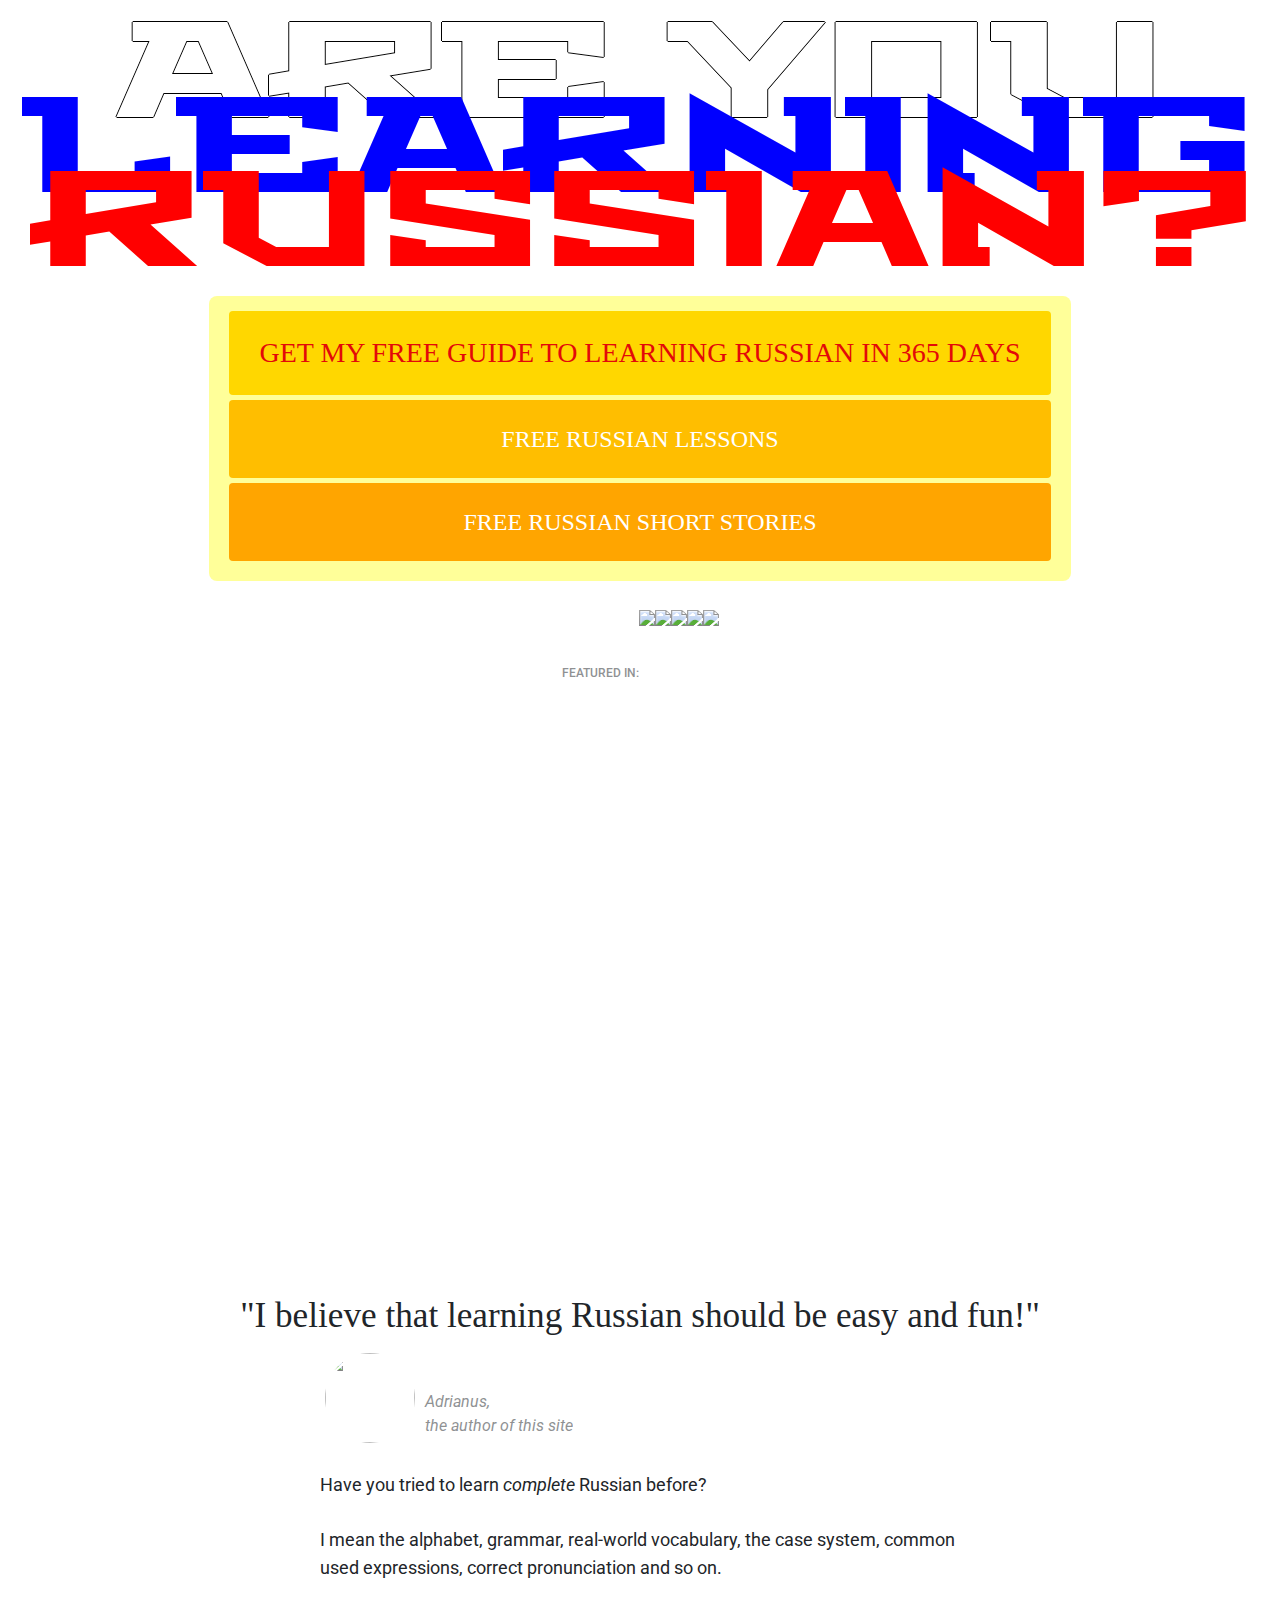
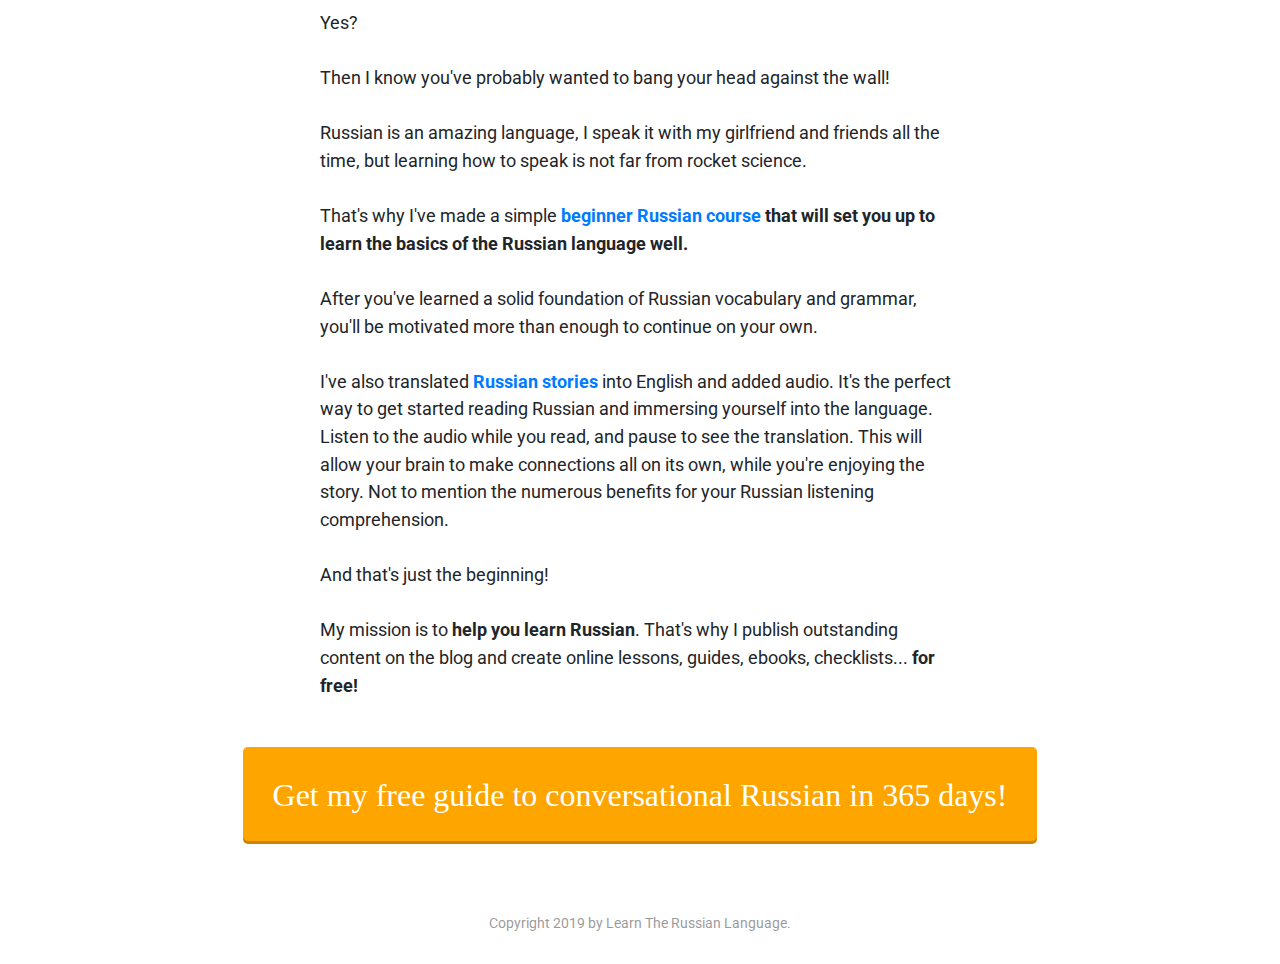
==== russian.html @ 2aafd015 "added? pushy button" ====
<!doctype html>
<html lang="en">
<head>
    <link href="./obvious-buttons.css" rel="stylesheet">
    <link href="https://fonts.googleapis.com/css?family=Baskervville&display=swap" rel="stylesheet">
    <link href="https://fonts.googleapis.com/css?family=Montserrat&display=swap" rel="stylesheet">
    <link href="https://fonts.googleapis.com/css?family=Permanent+Marker&display=swap" rel="stylesheet">
    <link href="https://fonts.googleapis.com/css?family=Roboto&display=swap" rel="stylesheet">
    <link href="https://fonts.googleapis.com/css?family=Stalinist+One&display=swap" rel="stylesheet">
    <link rel="stylesheet" href="./russian.css">
    <meta charset="utf-8">
    <meta name="viewport" content="width=device-width, initial-scale=1, shrink-to-fit=no">
    <link rel="stylesheet" href="https://stackpath.bootstrapcdn.com/bootstrap/4.4.1/css/bootstrap.min.css" integrity="sha384-Vkoo8x4CGsO3+Hhxv8T/Q5PaXtkKtu6ug5TOeNV6gBiFeWPGFN9MuhOf23Q9Ifjh" crossorigin="anonymous">
</head>
<div class="container-fluid" style="padding: 0;">
<body>
    <section id="frst-slide">
    <h1 class="text-ceter" id="RuLearning"><span style="color: white; text-shadow: -1px 0 black, 0 1px black, 1px 0 black, 0 -1px black;">ARE YOU</span> <span style="color: #0000FF;">LEARNING</span> <span style="color: red";>RUSSIAN?</h1>
    
    <div id="yellow-bg">
    <div id="three-btns" class="row justify-content-center" style="margin: 0;">
            <button id="frst-btn" class="btn btn-default btn-bloc buttons">GET MY FREE GUIDE TO LEARNING RUSSIAN IN 365 DAYS</button>
            <button id="scnd-btn" class="btn btn-default btn-bloc buttons">FREE RUSSIAN LESSONS</button>
            <!--<p>Free beginner Russian vocabulary and grammar lessons.</p>-->            
            <button id="thrd-btn" class="btn btn-bloc buttons">FREE RUSSIAN SHORT STORIES</button>
            <!--<p>Short stories in Russian with English translations and clear audio.</p>-->
    </div>
    </div>  
    
    <div id="featured-logos" class="row" style="margin: 0;">
        <h2 id="wide-visible">FEATURED IN:</h2>
        <h2 id="narrow-visible"><span>featured in</span></h2>

        <img src="https://learntherussianlanguage.com/wp-content/uploads/2019/01/fluentu-logo.png">
        <img src="https://learntherussianlanguage.com/wp-content/uploads/2019/01/glossika-logo.png">
        <img src="https://i1.wp.com/learntherussianlanguage.com/wp-content/uploads/2019/11/fi3m.jpg?w=180&ssl=1">
        <img src="https://learntherussianlanguage.com/wp-content/uploads/2019/01/transparent-logo.png">
        <img src="https://learntherussianlanguage.com/wp-content/uploads/2019/01/russianpod101-logo-e1548241664939.png">
    </div>
    </section>

    <div class="row justify-content-center" style="margin: 0;">
        <!--<div id="grey-bg">-->
            <iframe style="margin: 2rem 0; z-index: 2;" width="560" height="315" src="https://www.youtube-nocookie.com/embed/NkQN3bCW67M" frameborder="0" allow="accelerometer; autoplay; encrypted-media; gyroscope; picture-in-picture" allowfullscreen></iframe>
        <!--</div>-->
    </div>

<h2 id="easyNfun" class="row justify-content-center">"I believe that learning Russian should be easy and fun!"</h2>
<!--<p  class="row justify-content-center" style="margin: 0;"></p>-->
<div class="row justify-content-center" style="margin: 0;">
    <div class="col-sm-6" style="padding: 0;">    

<div class="row" id="byline-container">
    <img id="adrianus" src="https://i0.wp.com/learntherussianlanguage.com/wp-content/uploads/2019/11/arie.jpg?w=621&ssl=1">
    <p id="byline-p"><em>Adrianus,<br>the author of this site</em></p>
</div>

        <p id="long-text">
        <br>Have you tried to learn <em>complete</em> Russian before?<br><br>
        
        I mean the alphabet, grammar, real-world vocabulary, the case system, common used expressions, correct pronunciation and so on.<br><br>

        Yes?<br><br>

        Then I know you've probably wanted to bang your head against the wall!<br><br>

        Russian is an amazing language, I speak it with my girlfriend and friends all the time, but learning how to speak is not far from rocket science.<br><br>

        That's why I've made a simple <b><a href="#">beginner Russian course</a> that will set you up to learn the basics of the Russian language well.</b><br><br>

        After you've learned a solid foundation of Russian vocabulary and grammar, you'll be motivated more than enough to continue on your own.<br><br>



        I've also translated <b><a href="#">Russian stories</a></b> into English and added audio. It's the perfect way to get started reading Russian and immersing yourself into the language. Listen to the audio while you read, and pause to see the translation. This will allow your brain to make connections all on its own, while you're enjoying the story. Not to mention the numerous benefits for your Russian listening comprehension.<br><br>
And that's just the beginning!<br><br>

        My mission is to <b>help you learn Russian</b>. That's why I publish outstanding content on the blog and create online lessons, guides, ebooks, checklists... <b>for free!</b></p>
    </div>
</div>
<div class="row justify-content-center" style="margin: 0;">
    <!--<div style="text-align:center;line-height:80px;height:80px;font-size:16px;">Text Content</div>-->
    <!--<button id="last-btn" class="btn btn-default buttons">Get my free guide to conversational Russian in 365 days!</button>-->
    <button id="last-btn" class="button-xlarge btnn btnn-success">Get my free guide to conversational Russian in 365 days!</button>

</div>

<footer><p>Copyright 2019 by Learn The Russian Language.</p></footer>
<script src="https://code.jquery.com/jquery-3.4.1.slim.min.js" integrity="sha384-J6qa4849blE2+poT4WnyKhv5vZF5SrPo0iEjwBvKU7imGFAV0wwj1yYfoRSJoZ+n" crossorigin="anonymous"></script>
<script src="https://cdn.jsdelivr.net/npm/popper.js@1.16.0/dist/umd/popper.min.js" integrity="sha384-Q6E9RHvbIyZFJoft+2mJbHaEWldlvI9IOYy5n3zV9zzTtmI3UksdQRVvoxMfooAo" crossorigin="anonymous"></script>
<script src="https://stackpath.bootstrapcdn.com/bootstrap/4.4.1/js/bootstrap.min.js" integrity="sha384-wfSDF2E50Y2D1uUdj0O3uMBJnjuUD4Ih7YwaYd1iqfktj0Uod8GCExl3Og8ifwB6" crossorigin="anonymous"></script>
<script>
window.onresize = function(event) {
    getText(event);    
};
function getText() {
    let w = window.innerWidth;
    w > 800 ? document.getElementById('frst-btn').innerHTML = 'GET MY FREE GUIDE TO LEARNING RUSSIAN IN 365 DAYS' : document.getElementById('frst-btn').innerHTML = 'GET MY FREE GUIDE TO LEARNING RUSSIAN';
}
</script>
</body>
</div>
</html>
---- obvious-buttons.css ----
/**
 * Obvious Buttons 0.1
 * https://github.com/skidding/obvious-buttons
 *
 * (c) 2014+ Ovidiu Cherecheș
 * http://skidding.mit-license.org
 */
.btnn {
  display: block;
  text-align: center;
  cursor: pointer;
  border: none;
  /*height: 40px;*/ /*this is wacking my button size*/
  padding: 0 14px;
  border-radius: 5px;
  -webkit-box-shadow: inset 0 -3px 0 0 rgba(0, 0, 0, 0.15);
  -moz-box-shadow: inset 0 -3px 0 0 rgba(0, 0, 0, 0.15);
  box-shadow: inset 0 -3px 0 0 rgba(0, 0, 0, 0.15);
  font-size: 18px;
  line-height: 37px;
  -webkit-transition-property: background-color;
  -webkit-transition-duration: 0.2s;
  -webkit-transition-timing-function: linear;
  -moz-transition-property: background-color;
  -moz-transition-duration: 0.2s;
  -moz-transition-timing-function: linear;
  -ms-transition-property: background-color;
  -ms-transition-duration: 0.2s;
  -ms-transition-timing-function: linear;
  -o-transition-property: background-color;
  -o-transition-duration: 0.2s;
  -o-transition-timing-function: linear;
  transition-property: background-color;
  transition-duration: 0.2s;
  transition-timing-function: linear;
  background: #fafafa;
  color: #222222;
}
.btnn i {
  line-height: 37px;
}
.btnn:active,
.btnn:active i {
  line-height: 40px;
}
.btnn.btnn-primary,
.btnn.btnn-info,
.btnn.btnn-success,
.btnn.btnn-warning,
.btnn.btnn-danger,
.btnn.btnn-inverse {
  -webkit-box-shadow: inset 0 -3px 0 0 rgba(0, 0, 0, 0.2);
  -moz-box-shadow: inset 0 -3px 0 0 rgba(0, 0, 0, 0.2);
  box-shadow: inset 0 -3px 0 0 rgba(0, 0, 0, 0.2);
}
.btnn:hover,
.btnn:focus {
  background: #e6e6e6;
  color: #222222;
}
.btnn.btnn-primary {
  background: #0088cc;
  color: #fafafa;
}
.btnn.btnn-primary:hover,
.btnn.btnn-primary:focus {
  background: #006da3;
  color: #fafafa;
}
.btnn.btnn-info {
  background: #49afcd;
  color: #fafafa;
}
.btnn.btnn-info:hover,
.btnn.btnn-info:focus {
  background: #339bba;
  color: #fafafa;
}
.btnn.btnn-success {
  background: #5bb75b;
  color: #fafafa;
}
.btnn.btnn-success:hover,
.btnn.btnn-success:focus {
  background: #47a247;
  color: #fafafa;
}
.btnn.btnn-warning {
  background: #faa732;
  color: #fafafa;
}
.btnn.btnn-warning:hover,
.btnn.btnn-warning:focus {
  background: #f9960a;
  color: #fafafa;
}
.btnn.btnn-danger {
  background: #da4f49;
  color: #fafafa;
}
.btnn.btnn-danger:hover,
.btnn.btnn-danger:focus {
  background: #d0312a;
  color: #fafafa;
}
.btnn.btnn-inverse {
  background: #363636;
  color: #fafafa;
}
.btnn.btnn-inverse:hover,
.btnn.btnn-inverse:focus {
  background: #222222;
  color: #fafafa;
}
.btnn span {
  pointer-events: none;
}
.btnn:hover {
  text-decoration: none;
}
.btnn:focus {
  text-decoration: none;
  outline: none;
}
.btnn:active {
  -webkit-box-shadow: none !important;
  -moz-box-shadow: none !important;
  box-shadow: none !important;
}
.btnn-small {
  height: 30px;
  padding: 0 10px;
  border-radius: 4px;
  -webkit-box-shadow: inset 0 -2px 0 0 rgba(0, 0, 0, 0.15);
  -moz-box-shadow: inset 0 -2px 0 0 rgba(0, 0, 0, 0.15);
  box-shadow: inset 0 -2px 0 0 rgba(0, 0, 0, 0.15);
  font-size: 14px;
  line-height: 28px;
}
.btnn-small i {
  line-height: 28px;
}
.btnn-small:active,
.btnn-small:active i {
  line-height: 30px;
}
.btnn-small.btnn-primary,
.btnn-small.btnn-info,
.btnn-small.btnn-success,
.btnn-small.btnn-warning,
.btnn-small.btnn-danger,
.btnn-small.btnn-inverse {
  -webkit-box-shadow: inset 0 -2px 0 0 rgba(0, 0, 0, 0.2);
  -moz-box-shadow: inset 0 -2px 0 0 rgba(0, 0, 0, 0.2);
  box-shadow: inset 0 -2px 0 0 rgba(0, 0, 0, 0.2);
}
.btnn-large {
  height: 50px;
  padding: 0 18px;
  border-radius: 6px;
  -webkit-box-shadow: inset 0 -4px 0 0 rgba(0, 0, 0, 0.15);
  -moz-box-shadow: inset 0 -4px 0 0 rgba(0, 0, 0, 0.15);
  box-shadow: inset 0 -4px 0 0 rgba(0, 0, 0, 0.15);
  font-size: 22px;
  line-height: 46px;
}
.btnn-large i {
  line-height: 46px;
}
.btnn-large:active,
.btnn-large:active i {
  line-height: 50px;
}
.btnn-large.btnn-primary,
.btnn-large.btnn-info,
.btnn-large.btnn-success,
.btnn-large.btnn-warning,
.btnn-large.btnn-danger,
.btnn-large.btnn-inverse {
  -webkit-box-shadow: inset 0 -4px 0 0 rgba(0, 0, 0, 0.2);
  -moz-box-shadow: inset 0 -4px 0 0 rgba(0, 0, 0, 0.2);
  box-shadow: inset 0 -4px 0 0 rgba(0, 0, 0, 0.2);
}
.btnn-xlarge {
  /*height: 60px;*/
  padding: 0 22px;
  border-radius: 7px;
  -webkit-box-shadow: inset 0 -5px 0 0 rgba(0, 0, 0, 0.15);
  -moz-box-shadow: inset 0 -5px 0 0 rgba(0, 0, 0, 0.15);
  box-shadow: inset 0 -5px 0 0 rgba(0, 0, 0, 0.15);
  /*font-size: 26px;
  line-height: 55px;*/
}
.btnn-xlarge i {
  line-height: 55px;
}
.btnn-xlarge:active,
.btnn-xlarge:active i {
  line-height: 60px;
}
.btnn-xlarge.btnn-primary,
.btnn-xlarge.btnn-info,
.btnn-xlarge.btnn-success,
.btnn-xlarge.btnn-warning,
.btnn-xlarge.btnn-danger,
.btnn-xlarge.btnn-inverse {
  -webkit-box-shadow: inset 0 -5px 0 0 rgba(0, 0, 0, 0.2);
  -moz-box-shadow: inset 0 -5px 0 0 rgba(0, 0, 0, 0.2);
  box-shadow: inset 0 -5px 0 0 rgba(0, 0, 0, 0.2);
}
.btnn-inline {
  display: inline-block;
  vertical-align: middle;
}
---- russian.css ----
@font-face {
    font-family: 'Adine';
    src: url('./adine.ttf') format('truetype');
}

html { font-size: 100%; /*background-color: yellow;*/ } /*which browsers don't have this as 16px by default?*/

.buttons:hover { background-color: #1A5EFF!important; color: white !important; } 

@media(max-width: 916px) {
    #three-btns #frst-btn { font-size: 3vw; }
}

@media(max-width: 800px) {
    .buttons { font-size: 3.4vw !important; }
}

@media(max-width: 1300px) { #frst-slide #RuLearning { font-size: 10.6vw;  }}
@media(max-width: 550px) { #frst-slide #RuLearning { margin-bottom: 10px; line-height: .7; }}

/*on mobile size, uncheck section height and make logo images be max-width: 100%;*/

#RuLearning {
    font-size: 9.5vw;
    text-align: center;
    font-family: 'Stalinist One', cursive;
    padding: 0;
    margin: 0;
    line-height: 0.55;
    margin-bottom: calc(15px + 1.3%); /*15px in Chrome and 10px in Brave >:(*/
}

button .btn .btn-default {
    background-color: orange;
    color: dodgerblue;
    font-weight: bold;
}

#yellow-bg {
    padding: 15px 20px 20px 20px;
    background-color: #ffff99;
    z-index: 1;
    margin-left: auto;
    margin-right: auto;
    border-radius: .5rem;
    margin-bottom: 10px;
}

#frst-btn {
    white-space: nowrap;
    padding: 20px 30px;
    font-size: 1.75rem;
    color: #E30909;
    background-color: gold;
    font-family: 'Permanent Marker', cursive;
    z-index: 2;
}

#three-btns #scnd-btn { background-color: #ffbe00 }

#three-btns {
    display: flex;
    flex-direction: column;
    justify-content: center;
    /*margin-right: 200px !important;
    margin-left: 200px !important;*/
    z-index: 2;
}

#scnd-btn, #thrd-btn, #last-btn {
    margin-top: 5px;
    padding: 20px 30px;
    color: white;
    font-size: 1.5rem;
    font-family: 'Permanent Marker', cursive;
    background-color: orange;
    z-index: 2;
}

#free-rus-les {
    width: 33.33333%;
    display: flex;
    flex-direction: column;
    padding-left: 30px;  
    padding-right: 30px;
}

#free-rus-les p {
    text-align: center;
}

#featured-logos {
    display: flex;
    align-items: center; /*WO THIS, PICTURES VERTICALLY STRETCHED COS THIS IS STRETCH BY DEFAULT*/
    justify-content: center; /*justify-CONTENT & align-ITEMS*/
    margin: 1.5% 0 0 0 !important; /*first must be 1.5% in Chrome and auto in Brave*/
}

#featured-logos #wide-visible {
    opacity: .5;
    font-size: .75rem;
    align-self: flex-end;
    padding-bottom: 20px;
    display: block;
}

#narrow-visible {
    width: 90%; 
   text-align: center; 
   border-bottom: 1px solid grey; 
   line-height: 0.1em;
   margin: 10px 0 20px; 
   display: none;
   font-size: 1rem;
   opacity: .5;
}

#narrow-visible span {
    background:#fff; 
    padding:0 10px; 
    font-family: 'Adine';
    font-size: 3rem;
}

@media(max-width: 745px) {
    #featured-logos #wide-visible { display: none; }
    #narrow-visible { display: block; }
}

#featured-logos img {
    height: 11vh; /*11vh on Chrome, 9vh on Brave U_U*/
}

#frst-slide {
    height: 100vh; /*this must be unchecked when reaching mobile sizes otherwise video might cover logos*/
    box-sizing: border-box;
    padding-bottom: 5vh;
    padding-top: 40px;
    display: flex;
    flex-direction: column;  
}

/*#grey-bg {
    padding: 15px 20px 20px 20px;
    background-color: grey;
    z-index: 1;
    margin-left: auto;
    margin-right: auto;
    border-radius: .5rem;
    margin-bottom: 10px;
}*/

#easyNfun {
    font-family: 'Permanent Marker', cursive;
    margin: 1rem 0 !important;
    font-size: 2.2rem;
}

#long-text {
    /*margin: 0 100px;*/
    text-align: left;
    font-family: 'Roboto', sans-serif;
    font-size: 1.15rem;
}
    
#byline-container {
    display: flex;
    align-items: flex-end;
}

#byline-p {
    margin: 0 0 5px 10px;
    opacity: .5;
}

#adrianus {
    border-radius: 50%;
    margin-left: 20px;
    width: 90px;
    height: 90px;
    display: inline-block;
}

#last-btn {
    margin: 2rem 0 2.5rem 0;
    font-size: 2rem;
    font-family: 'Permanent Marker', cursive;
    position: relative;
    z-index: 1;
    padding: 30px;
}

footer {
    line-height: 80px;
    display: flex;
    flex-direction: column;
    align-items: center;
}

footer p {
    color: black;
    opacity: .4;
    font-size: .9rem;
    text-align: center;
    justify-self: center;
    margin: 0;
}

.row { margin: 0; }
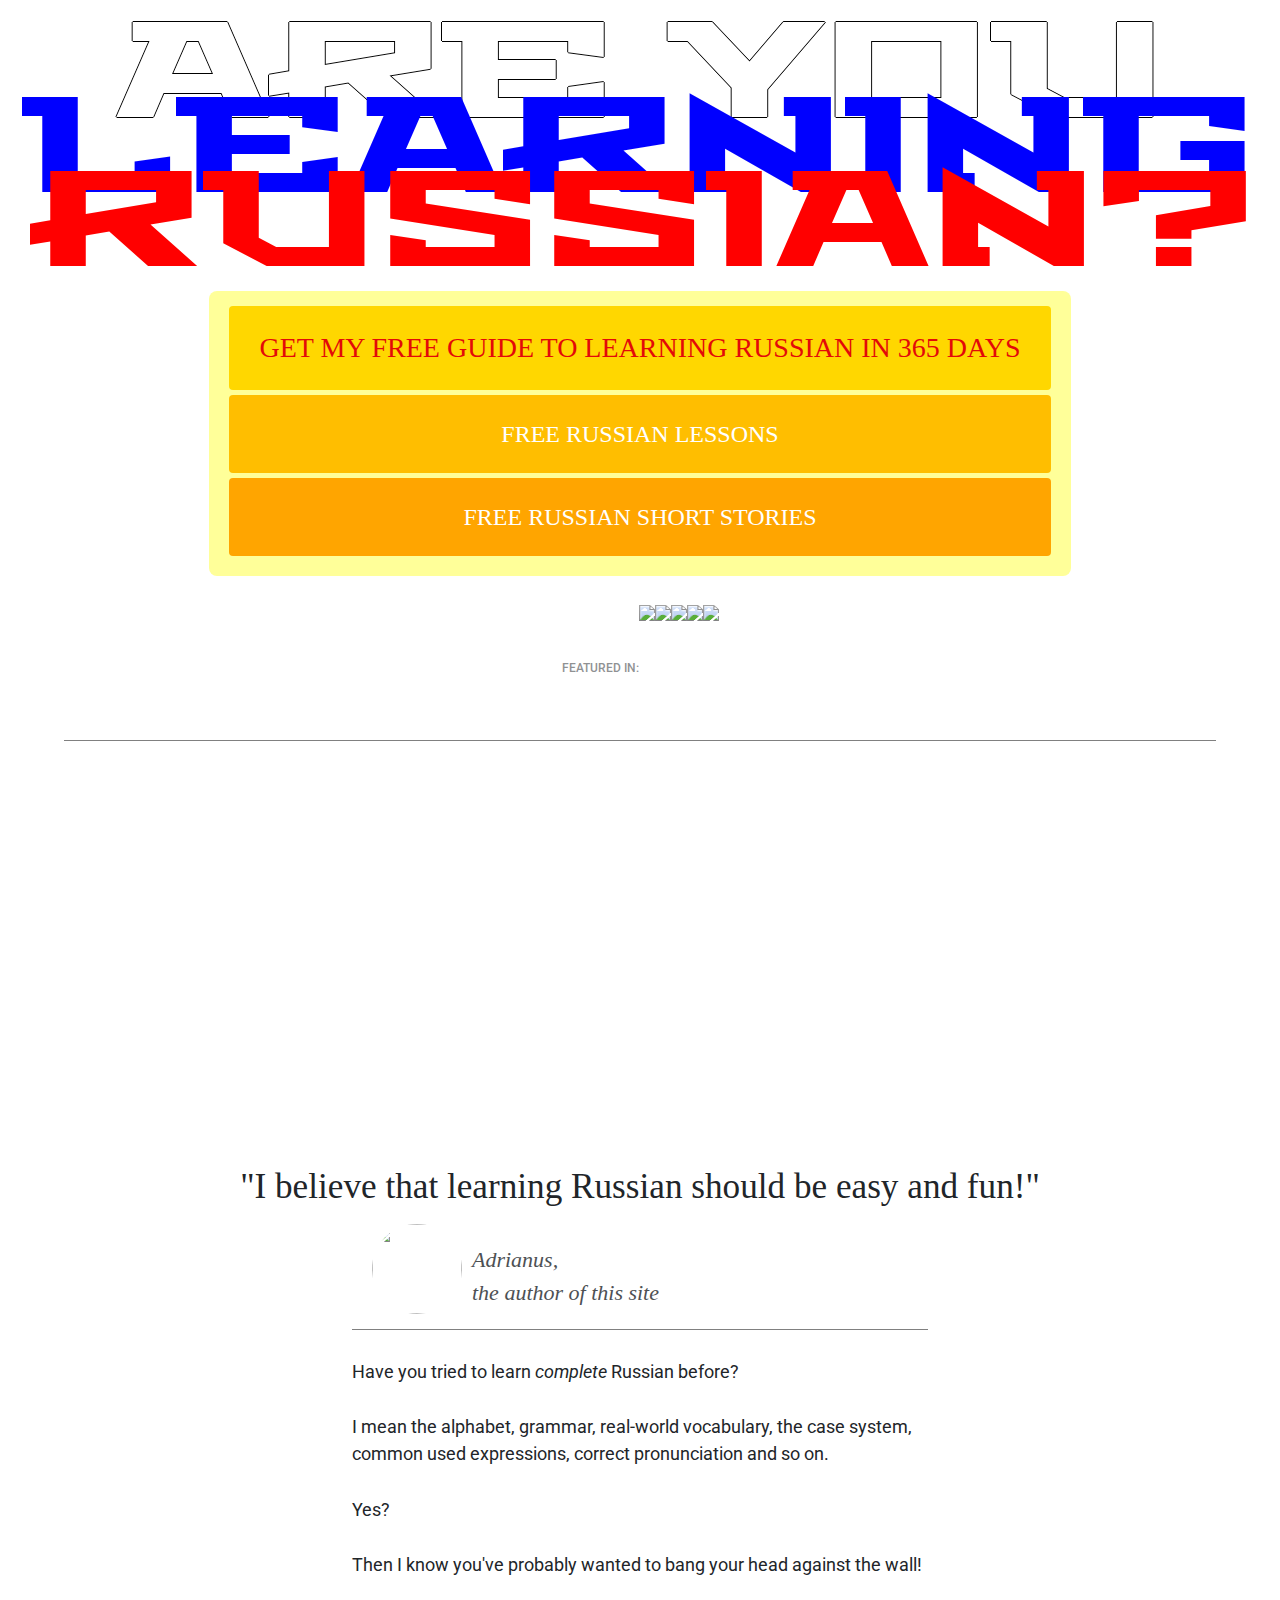
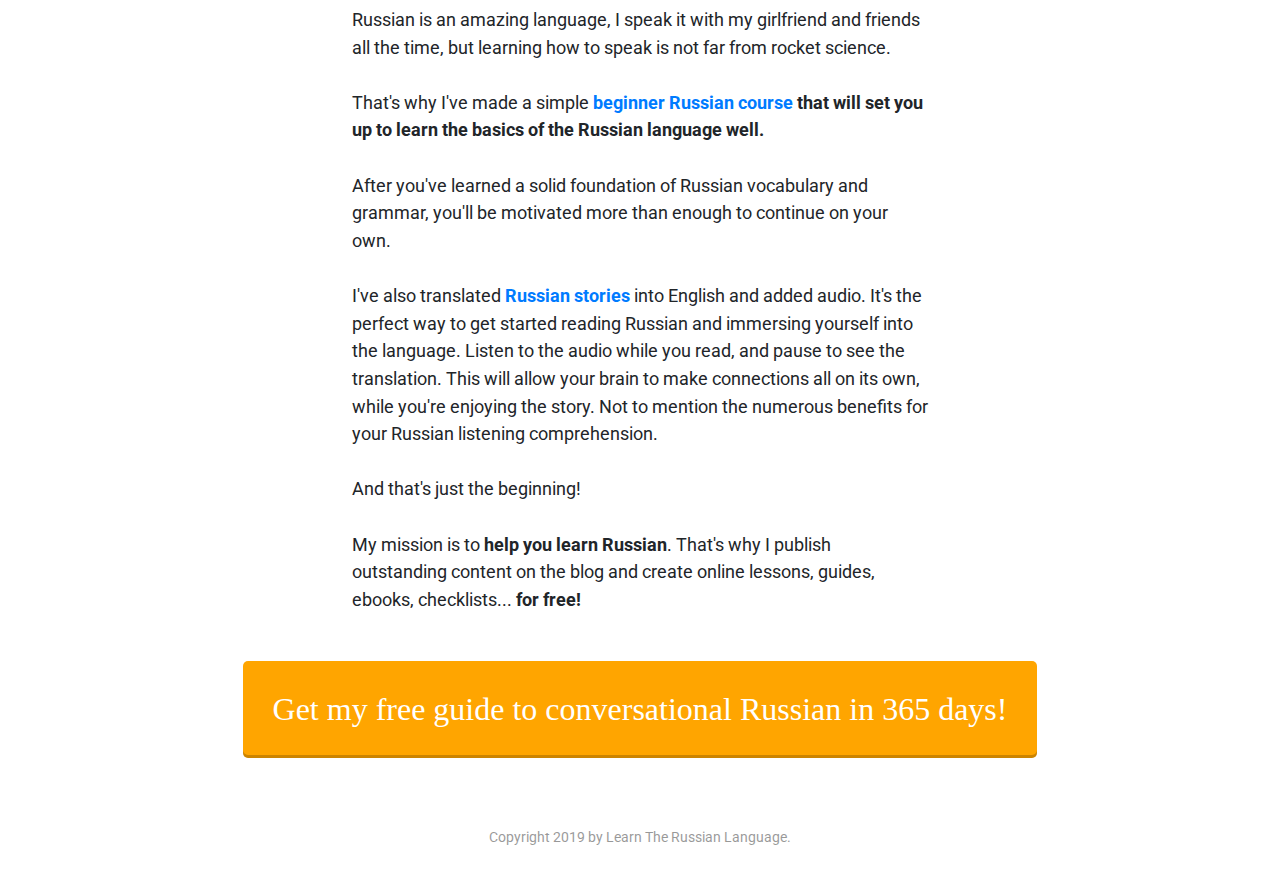
==== commit 08ba9f89: "bettered mobile" ====
--- a/russian.html
+++ b/russian.html
@@ -1,103 +1,105 @@
-<!doctype html>
-<html lang="en">
-<head>
-    <link href="./obvious-buttons.css" rel="stylesheet">
-    <link href="https://fonts.googleapis.com/css?family=Baskervville&display=swap" rel="stylesheet">
-    <link href="https://fonts.googleapis.com/css?family=Montserrat&display=swap" rel="stylesheet">
-    <link href="https://fonts.googleapis.com/css?family=Permanent+Marker&display=swap" rel="stylesheet">
-    <link href="https://fonts.googleapis.com/css?family=Roboto&display=swap" rel="stylesheet">
-    <link href="https://fonts.googleapis.com/css?family=Stalinist+One&display=swap" rel="stylesheet">
-    <link rel="stylesheet" href="./russian.css">
-    <meta charset="utf-8">
-    <meta name="viewport" content="width=device-width, initial-scale=1, shrink-to-fit=no">
-    <link rel="stylesheet" href="https://stackpath.bootstrapcdn.com/bootstrap/4.4.1/css/bootstrap.min.css" integrity="sha384-Vkoo8x4CGsO3+Hhxv8T/Q5PaXtkKtu6ug5TOeNV6gBiFeWPGFN9MuhOf23Q9Ifjh" crossorigin="anonymous">
-</head>
-<div class="container-fluid" style="padding: 0;">
-<body>
-    <section id="frst-slide">
-    <h1 class="text-ceter" id="RuLearning"><span style="color: white; text-shadow: -1px 0 black, 0 1px black, 1px 0 black, 0 -1px black;">ARE YOU</span> <span style="color: #0000FF;">LEARNING</span> <span style="color: red";>RUSSIAN?</h1>
-    
-    <div id="yellow-bg">
-    <div id="three-btns" class="row justify-content-center" style="margin: 0;">
-            <button id="frst-btn" class="btn btn-default btn-bloc buttons">GET MY FREE GUIDE TO LEARNING RUSSIAN IN 365 DAYS</button>
-            <button id="scnd-btn" class="btn btn-default btn-bloc buttons">FREE RUSSIAN LESSONS</button>
-            <!--<p>Free beginner Russian vocabulary and grammar lessons.</p>-->            
-            <button id="thrd-btn" class="btn btn-bloc buttons">FREE RUSSIAN SHORT STORIES</button>
-            <!--<p>Short stories in Russian with English translations and clear audio.</p>-->
-    </div>
-    </div>  
-    
-    <div id="featured-logos" class="row" style="margin: 0;">
-        <h2 id="wide-visible">FEATURED IN:</h2>
-        <h2 id="narrow-visible"><span>featured in</span></h2>
-
-        <img src="https://learntherussianlanguage.com/wp-content/uploads/2019/01/fluentu-logo.png">
-        <img src="https://learntherussianlanguage.com/wp-content/uploads/2019/01/glossika-logo.png">
-        <img src="https://i1.wp.com/learntherussianlanguage.com/wp-content/uploads/2019/11/fi3m.jpg?w=180&ssl=1">
-        <img src="https://learntherussianlanguage.com/wp-content/uploads/2019/01/transparent-logo.png">
-        <img src="https://learntherussianlanguage.com/wp-content/uploads/2019/01/russianpod101-logo-e1548241664939.png">
-    </div>
-    </section>
-
-    <div class="row justify-content-center" style="margin: 0;">
-        <!--<div id="grey-bg">-->
-            <iframe style="margin: 2rem 0; z-index: 2;" width="560" height="315" src="https://www.youtube-nocookie.com/embed/NkQN3bCW67M" frameborder="0" allow="accelerometer; autoplay; encrypted-media; gyroscope; picture-in-picture" allowfullscreen></iframe>
-        <!--</div>-->
-    </div>
-
-<h2 id="easyNfun" class="row justify-content-center">"I believe that learning Russian should be easy and fun!"</h2>
-<!--<p  class="row justify-content-center" style="margin: 0;"></p>-->
-<div class="row justify-content-center" style="margin: 0;">
-    <div class="col-sm-6" style="padding: 0;">    
-
-<div class="row" id="byline-container">
-    <img id="adrianus" src="https://i0.wp.com/learntherussianlanguage.com/wp-content/uploads/2019/11/arie.jpg?w=621&ssl=1">
-    <p id="byline-p"><em>Adrianus,<br>the author of this site</em></p>
-</div>
-
-        <p id="long-text">
-        <br>Have you tried to learn <em>complete</em> Russian before?<br><br>
-        
-        I mean the alphabet, grammar, real-world vocabulary, the case system, common used expressions, correct pronunciation and so on.<br><br>
-
-        Yes?<br><br>
-
-        Then I know you've probably wanted to bang your head against the wall!<br><br>
-
-        Russian is an amazing language, I speak it with my girlfriend and friends all the time, but learning how to speak is not far from rocket science.<br><br>
-
-        That's why I've made a simple <b><a href="#">beginner Russian course</a> that will set you up to learn the basics of the Russian language well.</b><br><br>
-
-        After you've learned a solid foundation of Russian vocabulary and grammar, you'll be motivated more than enough to continue on your own.<br><br>
-
-
-
-        I've also translated <b><a href="#">Russian stories</a></b> into English and added audio. It's the perfect way to get started reading Russian and immersing yourself into the language. Listen to the audio while you read, and pause to see the translation. This will allow your brain to make connections all on its own, while you're enjoying the story. Not to mention the numerous benefits for your Russian listening comprehension.<br><br>
-And that's just the beginning!<br><br>
-
-        My mission is to <b>help you learn Russian</b>. That's why I publish outstanding content on the blog and create online lessons, guides, ebooks, checklists... <b>for free!</b></p>
-    </div>
-</div>
-<div class="row justify-content-center" style="margin: 0;">
-    <!--<div style="text-align:center;line-height:80px;height:80px;font-size:16px;">Text Content</div>-->
-    <!--<button id="last-btn" class="btn btn-default buttons">Get my free guide to conversational Russian in 365 days!</button>-->
-    <button id="last-btn" class="button-xlarge btnn btnn-success">Get my free guide to conversational Russian in 365 days!</button>
-
-</div>
-
-<footer><p>Copyright 2019 by Learn The Russian Language.</p></footer>
-<script src="https://code.jquery.com/jquery-3.4.1.slim.min.js" integrity="sha384-J6qa4849blE2+poT4WnyKhv5vZF5SrPo0iEjwBvKU7imGFAV0wwj1yYfoRSJoZ+n" crossorigin="anonymous"></script>
-<script src="https://cdn.jsdelivr.net/npm/popper.js@1.16.0/dist/umd/popper.min.js" integrity="sha384-Q6E9RHvbIyZFJoft+2mJbHaEWldlvI9IOYy5n3zV9zzTtmI3UksdQRVvoxMfooAo" crossorigin="anonymous"></script>
-<script src="https://stackpath.bootstrapcdn.com/bootstrap/4.4.1/js/bootstrap.min.js" integrity="sha384-wfSDF2E50Y2D1uUdj0O3uMBJnjuUD4Ih7YwaYd1iqfktj0Uod8GCExl3Og8ifwB6" crossorigin="anonymous"></script>
-<script>
-window.onresize = function(event) {
-    getText(event);    
-};
-function getText() {
-    let w = window.innerWidth;
-    w > 800 ? document.getElementById('frst-btn').innerHTML = 'GET MY FREE GUIDE TO LEARNING RUSSIAN IN 365 DAYS' : document.getElementById('frst-btn').innerHTML = 'GET MY FREE GUIDE TO LEARNING RUSSIAN';
-}
-</script>
-</body>
-</div>
-</html>
+<!doctype html>
+<html lang="en">
+<head>
+    <link href="./obvious-buttons.css" rel="stylesheet">
+    <link href="https://fonts.googleapis.com/css?family=Baskervville&display=swap" rel="stylesheet">
+    <link href="https://fonts.googleapis.com/css?family=Montserrat&display=swap" rel="stylesheet">
+    <link href="https://fonts.googleapis.com/css?family=Permanent+Marker&display=swap" rel="stylesheet">
+    <link href="https://fonts.googleapis.com/css?family=Roboto&display=swap" rel="stylesheet">
+    <link href="https://fonts.googleapis.com/css?family=Stalinist+One&display=swap" rel="stylesheet">
+    <link rel="stylesheet" href="./russian.css">
+    <meta charset="utf-8">
+    <meta name="viewport" content="width=device-width, initial-scale=1, shrink-to-fit=no">
+    <link rel="stylesheet" href="https://stackpath.bootstrapcdn.com/bootstrap/4.4.1/css/bootstrap.min.css" integrity="sha384-Vkoo8x4CGsO3+Hhxv8T/Q5PaXtkKtu6ug5TOeNV6gBiFeWPGFN9MuhOf23Q9Ifjh" crossorigin="anonymous">
+</head>
+<div class="container-fluid" style="padding: 0;">
+<body>
+    <section id="frst-slide">
+    <h1 class="text-ceter" id="RuLearning"><span style="color: white; text-shadow: -1px 0 black, 0 1px black, 1px 0 black, 0 -1px black;">ARE YOU</span> <span style="color: #0000FF;">LEARNING</span> <span style="color: red";>RUSSIAN?</h1>
+    
+    <div id="yellow-bg">
+    <div id="three-btns" class="row justify-content-center" style="margin: 0;">
+            <button id="frst-btn" class="btn btn-default btn-bloc buttons">GET MY FREE GUIDE TO LEARNING RUSSIAN IN 365 DAYS</button>
+            <button id="scnd-btn" class="btn btn-default btn-bloc buttons">FREE RUSSIAN LESSONS</button>
+            <!--<p>Free beginner Russian vocabulary and grammar lessons.</p>-->            
+            <button id="thrd-btn" class="btn btn-bloc buttons">FREE RUSSIAN SHORT STORIES</button>
+            <!--<p>Short stories in Russian with English translations and clear audio.</p>-->
+    </div>
+    </div>  
+    
+    <div id="featured-logos" class="row" style="margin: 0;">
+        <h2 id="wide-visible">FEATURED IN:</h2>
+        <h2 id="narrow-visible"><span>featured in</span></h2>
+
+        <img src="https://learntherussianlanguage.com/wp-content/uploads/2019/01/fluentu-logo.png">
+        <img src="https://learntherussianlanguage.com/wp-content/uploads/2019/01/glossika-logo.png">
+        <img src="https://i1.wp.com/learntherussianlanguage.com/wp-content/uploads/2019/11/fi3m.jpg?w=180&ssl=1">
+        <img src="https://learntherussianlanguage.com/wp-content/uploads/2019/01/transparent-logo.png">
+        <img src="https://learntherussianlanguage.com/wp-content/uploads/2019/01/russianpod101-logo-e1548241664939.png">
+    </div>
+    </section>
+
+    <div id="for-whitespace">
+    <div id="vid-container" class="row justify-content-center" style="margin: 0;">
+        <!--<div id="grey-bg">-->
+            <iframe width="560" height="315" src="https://www.youtube-nocookie.com/embed/NkQN3bCW67M" frameborder="0" allow="accelerometer; autoplay; encrypted-media; gyroscope; picture-in-picture" allowfullscreen></iframe>
+        <!--</div>-->
+    </div>
+
+<h2 id="easyNfun" class="row justify-content-center">"I believe that learning Russian should be easy and fun!"</h2>
+<!--<p  class="row justify-content-center" style="margin: 0;"></p>-->
+<div class="row justify-content-center" style="margin: 0;">
+    <div class="col-sm-6" style="padding: 0;">    
+
+<div class="row" id="byline-container" style="margin: 0;">
+    <img id="adrianus" src="https://i0.wp.com/learntherussianlanguage.com/wp-content/uploads/2019/11/arie.jpg?w=621&ssl=1">
+    <p id="byline-p"><em>Adrianus,<br>the author of this site</em></p>
+</div>
+
+        <p id="long-text">
+        <br>Have you tried to learn <em>complete</em> Russian before?<br><br>
+        
+        I mean the alphabet, grammar, real-world vocabulary, the case system, common used expressions, correct pronunciation and so on.<br><br>
+
+        Yes?<br><br>
+
+        Then I know you've probably wanted to bang your head against the wall!<br><br>
+
+        Russian is an amazing language, I speak it with my girlfriend and friends all the time, but learning how to speak is not far from rocket science.<br><br>
+
+        That's why I've made a simple <b><a href="#">beginner Russian course</a> that will set you up to learn the basics of the Russian language well.</b><br><br>
+
+        After you've learned a solid foundation of Russian vocabulary and grammar, you'll be motivated more than enough to continue on your own.<br><br>
+
+
+
+        I've also translated <b><a href="#">Russian stories</a></b> into English and added audio. It's the perfect way to get started reading Russian and immersing yourself into the language. Listen to the audio while you read, and pause to see the translation. This will allow your brain to make connections all on its own, while you're enjoying the story. Not to mention the numerous benefits for your Russian listening comprehension.<br><br>
+And that's just the beginning!<br><br>
+
+        My mission is to <b>help you learn Russian</b>. That's why I publish outstanding content on the blog and create online lessons, guides, ebooks, checklists... <b>for free!</b></p>
+    </div>
+</div>
+<div class="row justify-content-center" style="margin: 0;">
+    <!--<div style="text-align:center;line-height:80px;height:80px;font-size:16px;">Text Content</div>-->
+    <!--<button id="last-btn" class="btn btn-default buttons">Get my free guide to conversational Russian in 365 days!</button>-->
+    <button id="last-btn" class="button-xlarge btnn btnn-success">Get my free guide to conversational Russian in 365 days!</button>
+
+</div>
+
+<footer><p>Copyright 2019 by Learn The Russian Language.</p></footer>
+</div>
+<script src="https://code.jquery.com/jquery-3.4.1.slim.min.js" integrity="sha384-J6qa4849blE2+poT4WnyKhv5vZF5SrPo0iEjwBvKU7imGFAV0wwj1yYfoRSJoZ+n" crossorigin="anonymous"></script>
+<script src="https://cdn.jsdelivr.net/npm/popper.js@1.16.0/dist/umd/popper.min.js" integrity="sha384-Q6E9RHvbIyZFJoft+2mJbHaEWldlvI9IOYy5n3zV9zzTtmI3UksdQRVvoxMfooAo" crossorigin="anonymous"></script>
+<script src="https://stackpath.bootstrapcdn.com/bootstrap/4.4.1/js/bootstrap.min.js" integrity="sha384-wfSDF2E50Y2D1uUdj0O3uMBJnjuUD4Ih7YwaYd1iqfktj0Uod8GCExl3Og8ifwB6" crossorigin="anonymous"></script>
+<script>
+window.onresize = function(event) {
+    getText(event);    
+};
+function getText() {
+    let w = window.innerWidth;
+    w > 800 ? document.getElementById('frst-btn').innerHTML = 'GET MY FREE GUIDE TO LEARNING RUSSIAN IN 365 DAYS' : document.getElementById('frst-btn').innerHTML = 'GET MY FREE GUIDE TO LEARNING RUSSIAN';
+}
+</script>
+</body>
+</div>
+</html>--- a/russian.css
+++ b/russian.css
@@ -1,209 +1,229 @@
-@font-face {
-    font-family: 'Adine';
-    src: url('./adine.ttf') format('truetype');
-}
-
-html { font-size: 100%; /*background-color: yellow;*/ } /*which browsers don't have this as 16px by default?*/
-
-.buttons:hover { background-color: #1A5EFF!important; color: white !important; } 
-
-@media(max-width: 916px) {
-    #three-btns #frst-btn { font-size: 3vw; }
-}
-
-@media(max-width: 800px) {
-    .buttons { font-size: 3.4vw !important; }
-}
-
-@media(max-width: 1300px) { #frst-slide #RuLearning { font-size: 10.6vw;  }}
-@media(max-width: 550px) { #frst-slide #RuLearning { margin-bottom: 10px; line-height: .7; }}
-
-/*on mobile size, uncheck section height and make logo images be max-width: 100%;*/
-
-#RuLearning {
-    font-size: 9.5vw;
-    text-align: center;
-    font-family: 'Stalinist One', cursive;
-    padding: 0;
-    margin: 0;
-    line-height: 0.55;
-    margin-bottom: calc(15px + 1.3%); /*15px in Chrome and 10px in Brave >:(*/
-}
-
-button .btn .btn-default {
-    background-color: orange;
-    color: dodgerblue;
-    font-weight: bold;
-}
-
-#yellow-bg {
-    padding: 15px 20px 20px 20px;
-    background-color: #ffff99;
-    z-index: 1;
-    margin-left: auto;
-    margin-right: auto;
-    border-radius: .5rem;
-    margin-bottom: 10px;
-}
-
-#frst-btn {
-    white-space: nowrap;
-    padding: 20px 30px;
-    font-size: 1.75rem;
-    color: #E30909;
-    background-color: gold;
-    font-family: 'Permanent Marker', cursive;
-    z-index: 2;
-}
-
-#three-btns #scnd-btn { background-color: #ffbe00 }
-
-#three-btns {
-    display: flex;
-    flex-direction: column;
-    justify-content: center;
-    /*margin-right: 200px !important;
-    margin-left: 200px !important;*/
-    z-index: 2;
-}
-
-#scnd-btn, #thrd-btn, #last-btn {
-    margin-top: 5px;
-    padding: 20px 30px;
-    color: white;
-    font-size: 1.5rem;
-    font-family: 'Permanent Marker', cursive;
-    background-color: orange;
-    z-index: 2;
-}
-
-#free-rus-les {
-    width: 33.33333%;
-    display: flex;
-    flex-direction: column;
-    padding-left: 30px;  
-    padding-right: 30px;
-}
-
-#free-rus-les p {
-    text-align: center;
-}
-
-#featured-logos {
-    display: flex;
-    align-items: center; /*WO THIS, PICTURES VERTICALLY STRETCHED COS THIS IS STRETCH BY DEFAULT*/
-    justify-content: center; /*justify-CONTENT & align-ITEMS*/
-    margin: 1.5% 0 0 0 !important; /*first must be 1.5% in Chrome and auto in Brave*/
-}
-
-#featured-logos #wide-visible {
-    opacity: .5;
-    font-size: .75rem;
-    align-self: flex-end;
-    padding-bottom: 20px;
-    display: block;
-}
-
-#narrow-visible {
-    width: 90%; 
-   text-align: center; 
-   border-bottom: 1px solid grey; 
-   line-height: 0.1em;
-   margin: 10px 0 20px; 
-   display: none;
-   font-size: 1rem;
-   opacity: .5;
-}
-
-#narrow-visible span {
-    background:#fff; 
-    padding:0 10px; 
-    font-family: 'Adine';
-    font-size: 3rem;
-}
-
-@media(max-width: 745px) {
-    #featured-logos #wide-visible { display: none; }
-    #narrow-visible { display: block; }
-}
-
-#featured-logos img {
-    height: 11vh; /*11vh on Chrome, 9vh on Brave U_U*/
-}
-
-#frst-slide {
-    height: 100vh; /*this must be unchecked when reaching mobile sizes otherwise video might cover logos*/
-    box-sizing: border-box;
-    padding-bottom: 5vh;
-    padding-top: 40px;
-    display: flex;
-    flex-direction: column;  
-}
-
-/*#grey-bg {
-    padding: 15px 20px 20px 20px;
-    background-color: grey;
-    z-index: 1;
-    margin-left: auto;
-    margin-right: auto;
-    border-radius: .5rem;
-    margin-bottom: 10px;
-}*/
-
-#easyNfun {
-    font-family: 'Permanent Marker', cursive;
-    margin: 1rem 0 !important;
-    font-size: 2.2rem;
-}
-
-#long-text {
-    /*margin: 0 100px;*/
-    text-align: left;
-    font-family: 'Roboto', sans-serif;
-    font-size: 1.15rem;
-}
-    
-#byline-container {
-    display: flex;
-    align-items: flex-end;
-}
-
-#byline-p {
-    margin: 0 0 5px 10px;
-    opacity: .5;
-}
-
-#adrianus {
-    border-radius: 50%;
-    margin-left: 20px;
-    width: 90px;
-    height: 90px;
-    display: inline-block;
-}
-
-#last-btn {
-    margin: 2rem 0 2.5rem 0;
-    font-size: 2rem;
-    font-family: 'Permanent Marker', cursive;
-    position: relative;
-    z-index: 1;
-    padding: 30px;
-}
-
-footer {
-    line-height: 80px;
-    display: flex;
-    flex-direction: column;
-    align-items: center;
-}
-
-footer p {
-    color: black;
-    opacity: .4;
-    font-size: .9rem;
-    text-align: center;
-    justify-self: center;
-    margin: 0;
-}
-
-.row { margin: 0; }
+  
+@font-face {
+    font-family: 'Adine';
+    src: url('./adine.ttf') format('truetype');
+}
+
+@font-face {
+    font-family: "Aramis";
+    src: url('./aramisi.ttf') format('truetype');
+}
+
+html { font-size: 100%; /*background-color: yellow;*/ } /*which browsers don't have this as 16px by default?*/
+
+.buttons:hover { background-color: #1A5EFF!important; color: white !important; } 
+
+@media(max-width: 916px) {
+    #three-btns #frst-btn { font-size: 3vw; }
+}
+
+@media(max-width: 800px) {
+    .buttons { font-size: 3.4vw !important; }
+}
+
+@media(max-width: 1300px) { #frst-slide #RuLearning { font-size: 10.6vw;  }}
+@media(max-width: 550px) { #frst-slide #RuLearning { margin-bottom: 10px; line-height: .7; }}
+
+/*on mobile size, uncheck section height and make logo images be max-width: 100%;*/
+
+#RuLearning {
+    font-size: 9.5vw;
+    text-align: center;
+    font-family: 'Stalinist One', cursive;
+    padding: 0;
+    margin: 0;
+    line-height: 0.55;
+    margin-bottom: calc(10px + 1.3%); /*15px in Chrome and 10px in Brave >:(*/
+}
+
+button .btn .btn-default {
+    background-color: orange;
+    color: dodgerblue;
+    font-weight: bold;
+}
+
+#yellow-bg {
+    padding: 15px 20px 20px 20px;
+    background-color: #ffff99;
+    z-index: 1;
+    margin-left: auto;
+    margin-right: auto;
+    border-radius: .5rem;
+    margin-bottom: 10px;
+}
+
+#frst-btn {
+    white-space: nowrap;
+    padding: 20px 30px;
+    font-size: 1.75rem;
+    color: #E30909;
+    background-color: gold;
+    font-family: 'Permanent Marker', cursive;
+    z-index: 2;
+}
+
+#three-btns #scnd-btn { background-color: #ffbe00 }
+
+#three-btns {
+    display: flex;
+    flex-direction: column;
+    justify-content: center;
+    /*margin-right: 200px !important;
+    margin-left: 200px !important;*/
+    z-index: 2;
+}
+
+#scnd-btn, #thrd-btn, #last-btn {
+    margin-top: 5px;
+    padding: 20px 30px;
+    color: white;
+    font-size: 1.5rem;
+    font-family: 'Permanent Marker', cursive;
+    background-color: orange;
+    z-index: 2;
+}
+
+#free-rus-les {
+    width: 33.33333%;
+    display: flex;
+    flex-direction: column;
+    padding-left: 30px;  
+    padding-right: 30px;
+}
+
+#free-rus-les p {
+    text-align: center;
+}
+
+#featured-logos {
+    display: flex;
+    align-items: center; /*WO THIS, PICTURES VERTICALLY STRETCHED COS THIS IS STRETCH BY DEFAULT*/
+    justify-content: center; /*justify-CONTENT & align-ITEMS*/
+    margin: 1.5% 0 0 0 !important; /*first must be 1.5% in Chrome and auto in Brave*/
+}
+
+#featured-logos #wide-visible {
+    opacity: .5;
+    font-size: .75rem;
+    align-self: flex-end;
+    padding-bottom: 20px;
+    display: block;
+}
+
+#narrow-visible {
+    width: 90%; 
+   text-align: center; 
+   border-bottom: 1px solid grey; 
+   line-height: 0.1em;
+   margin: 10px 0 20px; 
+   display: none;
+   font-size: 1rem;
+   opacity: .5;
+}
+
+#narrow-visible span {
+    background:#fff; 
+    padding:0 10px; 
+    font-family: 'Aramis';
+    font-size: 1.5rem;
+}
+
+@media(max-width: 745px) {
+    #featured-logos #wide-visible { display: none; }
+    #narrow-visible { display: block; }
+}
+
+#featured-logos img {
+    height: 11vh; /*11vh on Chrome, 9vh on Brave U_U*/
+}
+
+#frst-slide {
+    box-sizing: border-box;
+    padding-bottom: 36px;
+    padding-top: 40px;
+    display: flex;
+    flex-direction: column;  
+}
+
+#for-whitespace {
+    display: flex;
+    flex-direction: column;
+    padding: 0 5%;
+}
+
+#vid-container{
+    border-top: 1px solid grey;
+}
+
+iframe {
+    /*padding: 20px;
+    border-radius: 3px;*/
+    margin: 2rem 0;
+    z-index: 2;
+}
+
+#easyNfun {
+    font-family: 'Permanent Marker', cursive;
+    margin: 1rem 0 !important;
+    font-size: 2.2rem;
+    padding-top: 30px;
+    text-align: center;
+}
+
+#long-text {
+    /*margin: 0 100px;*/
+    text-align: left;
+    font-family: 'Roboto', sans-serif;
+    font-size: 1.15rem;
+}
+    
+#byline-container {
+    display: flex;
+    align-items: flex-end;
+    border-bottom: 1px solid grey;
+    padding-bottom: 15px;
+    width: 100%;
+}
+
+#byline-p {
+    margin: 0 0 5px 10px;
+    opacity: .8;
+    font-family: 'Aramis';
+    font-size: 22px;
+
+}
+
+#adrianus {
+    border-radius: 50%;
+    margin-left: 20px;
+    width: 90px;
+    height: 90px;
+    display: inline-block;
+}
+
+#last-btn {
+    margin: 2rem 0 2.5rem 0;
+    font-size: 2rem;
+    font-family: 'Permanent Marker', cursive;
+    position: relative;
+    z-index: 1;
+    padding: 30px;
+}
+
+footer {
+    line-height: 80px;
+    display: flex;
+    flex-direction: column;
+    align-items: center;
+}
+
+footer p {
+    color: black;
+    opacity: .4;
+    font-size: .9rem;
+    text-align: center;
+    justify-self: center;
+    margin: 0;
+}
+
+.row { margin: 0; }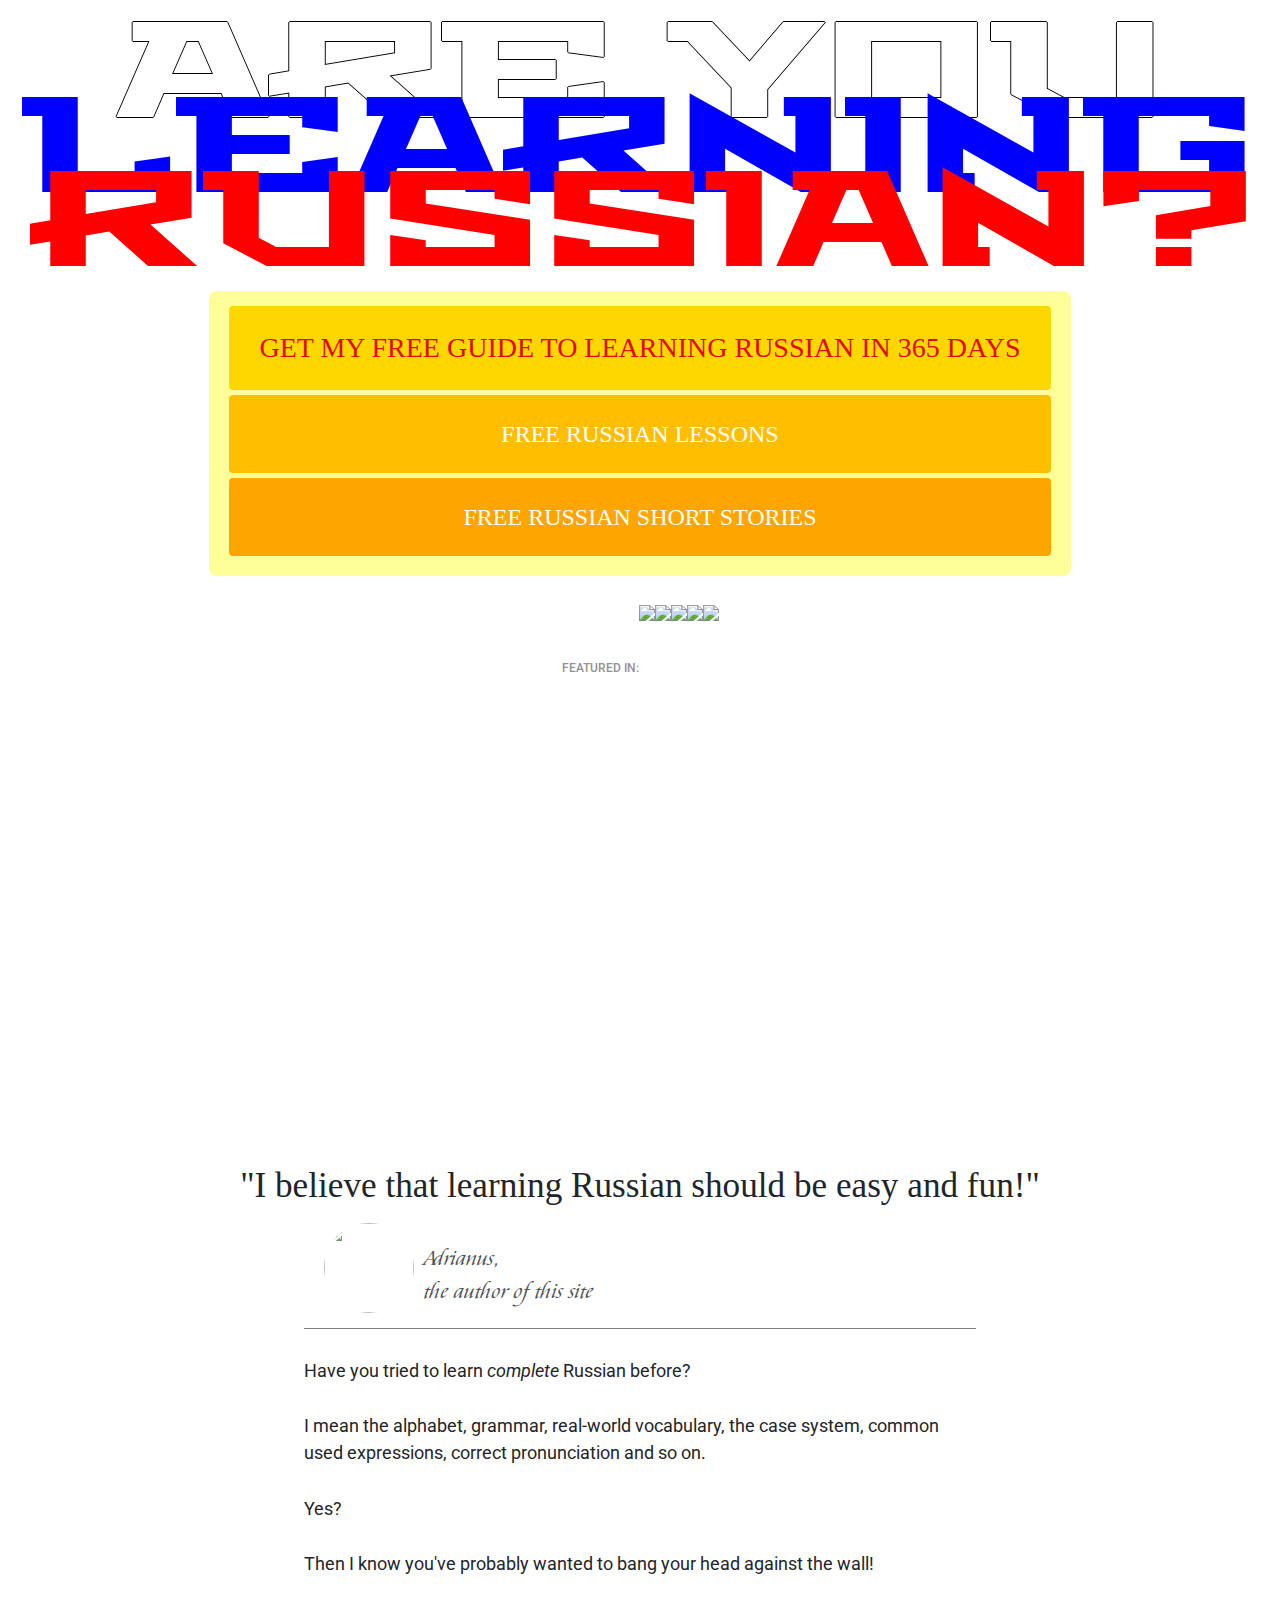
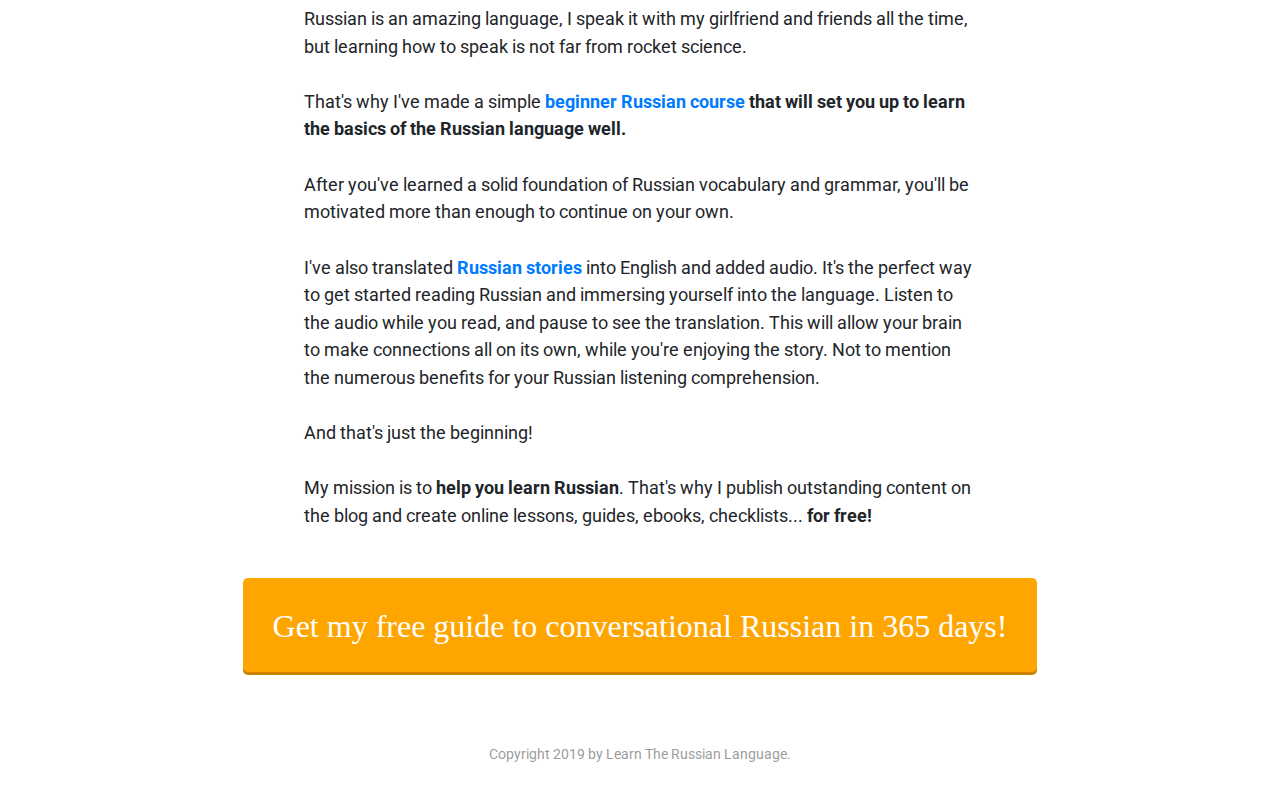
==== commit e15b5e5a: "90% down to mob done" ====
--- a/russian.html
+++ b/russian.html
@@ -1,105 +1,106 @@
-<!doctype html>
-<html lang="en">
-<head>
-    <link href="./obvious-buttons.css" rel="stylesheet">
-    <link href="https://fonts.googleapis.com/css?family=Baskervville&display=swap" rel="stylesheet">
-    <link href="https://fonts.googleapis.com/css?family=Montserrat&display=swap" rel="stylesheet">
-    <link href="https://fonts.googleapis.com/css?family=Permanent+Marker&display=swap" rel="stylesheet">
-    <link href="https://fonts.googleapis.com/css?family=Roboto&display=swap" rel="stylesheet">
-    <link href="https://fonts.googleapis.com/css?family=Stalinist+One&display=swap" rel="stylesheet">
-    <link rel="stylesheet" href="./russian.css">
-    <meta charset="utf-8">
-    <meta name="viewport" content="width=device-width, initial-scale=1, shrink-to-fit=no">
-    <link rel="stylesheet" href="https://stackpath.bootstrapcdn.com/bootstrap/4.4.1/css/bootstrap.min.css" integrity="sha384-Vkoo8x4CGsO3+Hhxv8T/Q5PaXtkKtu6ug5TOeNV6gBiFeWPGFN9MuhOf23Q9Ifjh" crossorigin="anonymous">
-</head>
-<div class="container-fluid" style="padding: 0;">
-<body>
-    <section id="frst-slide">
-    <h1 class="text-ceter" id="RuLearning"><span style="color: white; text-shadow: -1px 0 black, 0 1px black, 1px 0 black, 0 -1px black;">ARE YOU</span> <span style="color: #0000FF;">LEARNING</span> <span style="color: red";>RUSSIAN?</h1>
-    
-    <div id="yellow-bg">
-    <div id="three-btns" class="row justify-content-center" style="margin: 0;">
-            <button id="frst-btn" class="btn btn-default btn-bloc buttons">GET MY FREE GUIDE TO LEARNING RUSSIAN IN 365 DAYS</button>
-            <button id="scnd-btn" class="btn btn-default btn-bloc buttons">FREE RUSSIAN LESSONS</button>
-            <!--<p>Free beginner Russian vocabulary and grammar lessons.</p>-->            
-            <button id="thrd-btn" class="btn btn-bloc buttons">FREE RUSSIAN SHORT STORIES</button>
-            <!--<p>Short stories in Russian with English translations and clear audio.</p>-->
-    </div>
-    </div>  
-    
-    <div id="featured-logos" class="row" style="margin: 0;">
-        <h2 id="wide-visible">FEATURED IN:</h2>
-        <h2 id="narrow-visible"><span>featured in</span></h2>
-
-        <img src="https://learntherussianlanguage.com/wp-content/uploads/2019/01/fluentu-logo.png">
-        <img src="https://learntherussianlanguage.com/wp-content/uploads/2019/01/glossika-logo.png">
-        <img src="https://i1.wp.com/learntherussianlanguage.com/wp-content/uploads/2019/11/fi3m.jpg?w=180&ssl=1">
-        <img src="https://learntherussianlanguage.com/wp-content/uploads/2019/01/transparent-logo.png">
-        <img src="https://learntherussianlanguage.com/wp-content/uploads/2019/01/russianpod101-logo-e1548241664939.png">
-    </div>
-    </section>
-
-    <div id="for-whitespace">
-    <div id="vid-container" class="row justify-content-center" style="margin: 0;">
-        <!--<div id="grey-bg">-->
-            <iframe width="560" height="315" src="https://www.youtube-nocookie.com/embed/NkQN3bCW67M" frameborder="0" allow="accelerometer; autoplay; encrypted-media; gyroscope; picture-in-picture" allowfullscreen></iframe>
-        <!--</div>-->
-    </div>
-
-<h2 id="easyNfun" class="row justify-content-center">"I believe that learning Russian should be easy and fun!"</h2>
-<!--<p  class="row justify-content-center" style="margin: 0;"></p>-->
-<div class="row justify-content-center" style="margin: 0;">
-    <div class="col-sm-6" style="padding: 0;">    
-
-<div class="row" id="byline-container" style="margin: 0;">
-    <img id="adrianus" src="https://i0.wp.com/learntherussianlanguage.com/wp-content/uploads/2019/11/arie.jpg?w=621&ssl=1">
-    <p id="byline-p"><em>Adrianus,<br>the author of this site</em></p>
-</div>
-
-        <p id="long-text">
-        <br>Have you tried to learn <em>complete</em> Russian before?<br><br>
-        
-        I mean the alphabet, grammar, real-world vocabulary, the case system, common used expressions, correct pronunciation and so on.<br><br>
-
-        Yes?<br><br>
-
-        Then I know you've probably wanted to bang your head against the wall!<br><br>
-
-        Russian is an amazing language, I speak it with my girlfriend and friends all the time, but learning how to speak is not far from rocket science.<br><br>
-
-        That's why I've made a simple <b><a href="#">beginner Russian course</a> that will set you up to learn the basics of the Russian language well.</b><br><br>
-
-        After you've learned a solid foundation of Russian vocabulary and grammar, you'll be motivated more than enough to continue on your own.<br><br>
-
-
-
-        I've also translated <b><a href="#">Russian stories</a></b> into English and added audio. It's the perfect way to get started reading Russian and immersing yourself into the language. Listen to the audio while you read, and pause to see the translation. This will allow your brain to make connections all on its own, while you're enjoying the story. Not to mention the numerous benefits for your Russian listening comprehension.<br><br>
-And that's just the beginning!<br><br>
-
-        My mission is to <b>help you learn Russian</b>. That's why I publish outstanding content on the blog and create online lessons, guides, ebooks, checklists... <b>for free!</b></p>
-    </div>
-</div>
-<div class="row justify-content-center" style="margin: 0;">
-    <!--<div style="text-align:center;line-height:80px;height:80px;font-size:16px;">Text Content</div>-->
-    <!--<button id="last-btn" class="btn btn-default buttons">Get my free guide to conversational Russian in 365 days!</button>-->
-    <button id="last-btn" class="button-xlarge btnn btnn-success">Get my free guide to conversational Russian in 365 days!</button>
-
-</div>
-
-<footer><p>Copyright 2019 by Learn The Russian Language.</p></footer>
-</div>
-<script src="https://code.jquery.com/jquery-3.4.1.slim.min.js" integrity="sha384-J6qa4849blE2+poT4WnyKhv5vZF5SrPo0iEjwBvKU7imGFAV0wwj1yYfoRSJoZ+n" crossorigin="anonymous"></script>
-<script src="https://cdn.jsdelivr.net/npm/popper.js@1.16.0/dist/umd/popper.min.js" integrity="sha384-Q6E9RHvbIyZFJoft+2mJbHaEWldlvI9IOYy5n3zV9zzTtmI3UksdQRVvoxMfooAo" crossorigin="anonymous"></script>
-<script src="https://stackpath.bootstrapcdn.com/bootstrap/4.4.1/js/bootstrap.min.js" integrity="sha384-wfSDF2E50Y2D1uUdj0O3uMBJnjuUD4Ih7YwaYd1iqfktj0Uod8GCExl3Og8ifwB6" crossorigin="anonymous"></script>
-<script>
-window.onresize = function(event) {
-    getText(event);    
-};
-function getText() {
-    let w = window.innerWidth;
-    w > 800 ? document.getElementById('frst-btn').innerHTML = 'GET MY FREE GUIDE TO LEARNING RUSSIAN IN 365 DAYS' : document.getElementById('frst-btn').innerHTML = 'GET MY FREE GUIDE TO LEARNING RUSSIAN';
-}
-</script>
-</body>
-</div>
-</html>+
+<!doctype html>
+<html lang="en">
+<head>
+    <link href="./obvious-buttons.css" rel="stylesheet">
+    <link href="https://fonts.googleapis.com/css?family=Baskervville&display=swap" rel="stylesheet">
+    <link href="https://fonts.googleapis.com/css?family=Montserrat&display=swap" rel="stylesheet">
+    <link href="https://fonts.googleapis.com/css?family=Permanent+Marker&display=swap" rel="stylesheet">
+    <link href="https://fonts.googleapis.com/css?family=Roboto&display=swap" rel="stylesheet">
+    <link href="https://fonts.googleapis.com/css?family=Stalinist+One&display=swap" rel="stylesheet">
+    <link rel="stylesheet" href="./russian.css">
+    <meta charset="utf-8">
+    <meta name="viewport" content="width=device-width, initial-scale=1, shrink-to-fit=no">
+    <link rel="stylesheet" href="https://stackpath.bootstrapcdn.com/bootstrap/4.4.1/css/bootstrap.min.css" integrity="sha384-Vkoo8x4CGsO3+Hhxv8T/Q5PaXtkKtu6ug5TOeNV6gBiFeWPGFN9MuhOf23Q9Ifjh" crossorigin="anonymous">
+</head>
+<div class="container-fluid" style="padding: 0;">
+<body>
+    <section id="frst-slide">
+    <h1 class="text-ceter" id="RuLearning"><span style="color: white; text-shadow: -1px 0 black, 0 1px black, 1px 0 black, 0 -1px black;">ARE YOU</span> <span style="color: #0000FF;">LEARNING</span> <span style="color: red";>RUSSIAN?</h1>
+    
+    <div id="yellow-bg">
+    <div id="three-btns" class="row justify-content-center" style="margin: 0;">
+            <button id="frst-btn" class="btn btn-default btn-bloc buttons">GET MY FREE GUIDE TO LEARNING RUSSIAN IN 365 DAYS</button>
+            <button id="scnd-btn" class="btn btn-default btn-bloc buttons">FREE RUSSIAN LESSONS</button>
+            <!--<p>Free beginner Russian vocabulary and grammar lessons.</p>-->            
+            <button id="thrd-btn" class="btn btn-bloc buttons">FREE RUSSIAN SHORT STORIES</button>
+            <!--<p>Short stories in Russian with English translations and clear audio.</p>-->
+    </div>
+    </div>  
+    
+    <div id="featured-logos" class="row" style="margin: 0;">
+        <h2 id="wide-visible">FEATURED IN:</h2>
+        <h2 id="narrow-visible"><span>featured in</span></h2>
+
+        <img src="https://learntherussianlanguage.com/wp-content/uploads/2019/01/fluentu-logo.png">
+        <img src="https://learntherussianlanguage.com/wp-content/uploads/2019/01/glossika-logo.png">
+        <img src="https://i1.wp.com/learntherussianlanguage.com/wp-content/uploads/2019/11/fi3m.jpg?w=180&ssl=1">
+        <img src="https://learntherussianlanguage.com/wp-content/uploads/2019/01/transparent-logo.png">
+        <img src="https://learntherussianlanguage.com/wp-content/uploads/2019/01/russianpod101-logo-e1548241664939.png">
+    </div>
+    </section>
+
+    <div id="for-whitespace">
+    <div id="vid-container" class="row justify-content-center" style="margin: 0;">
+        <!--<div id="grey-bg">-->
+            <iframe width="560" height="315" src="https://www.youtube-nocookie.com/embed/NkQN3bCW67M" frameborder="0" allow="accelerometer; autoplay; encrypted-media; gyroscope; picture-in-picture" allowfullscreen></iframe>
+        <!--</div>-->
+    </div>
+
+<h2 id="easyNfun" class="row justify-content-center">"I believe that learning Russian should be easy and fun!"</h2>
+<!--<p  class="row justify-content-center" style="margin: 0;"></p>-->
+<div class="row justify-content-center" style="margin: 0;">
+    <div class="col-sm-10 col-md-9 col-lg-7" style="padding: 0;">    
+
+<div class="row" id="byline-container" style="margin: 0;">
+    <img id="adrianus" src="https://i0.wp.com/learntherussianlanguage.com/wp-content/uploads/2019/11/arie.jpg?w=621&ssl=1">
+    <p id="byline-p"><em>Adrianus,<br>the author of this site</em></p>
+</div>
+
+        <p id="long-text">
+        <br>Have you tried to learn <em>complete</em> Russian before?<br><br>
+        
+        I mean the alphabet, grammar, real-world vocabulary, the case system, common used expressions, correct pronunciation and so on.<br><br>
+
+        Yes?<br><br>
+
+        Then I know you've probably wanted to bang your head against the wall!<br><br>
+
+        Russian is an amazing language, I speak it with my girlfriend and friends all the time, but learning how to speak is not far from rocket science.<br><br>
+
+        That's why I've made a simple <b><a href="#">beginner Russian course</a> that will set you up to learn the basics of the Russian language well.</b><br><br>
+
+        After you've learned a solid foundation of Russian vocabulary and grammar, you'll be motivated more than enough to continue on your own.<br><br>
+
+
+
+        I've also translated <b><a href="#">Russian stories</a></b> into English and added audio. It's the perfect way to get started reading Russian and immersing yourself into the language. Listen to the audio while you read, and pause to see the translation. This will allow your brain to make connections all on its own, while you're enjoying the story. Not to mention the numerous benefits for your Russian listening comprehension.<br><br>
+And that's just the beginning!<br><br>
+
+        My mission is to <b>help you learn Russian</b>. That's why I publish outstanding content on the blog and create online lessons, guides, ebooks, checklists... <b>for free!</b></p>
+    </div>
+</div>
+<div class="row justify-content-center" style="margin: 0;">
+    <!--<div style="text-align:center;line-height:80px;height:80px;font-size:16px;">Text Content</div>-->
+    <!--<button id="last-btn" class="btn btn-default buttons">Get my free guide to conversational Russian in 365 days!</button>-->
+    <button id="last-btn" class="button-xlarge btnn btnn-success">Get my free guide to conversational Russian in 365 days!</button>
+
+</div>
+
+<footer><p>Copyright 2019 by Learn The Russian Language.</p></footer>
+</div>
+<script src="https://code.jquery.com/jquery-3.4.1.slim.min.js" integrity="sha384-J6qa4849blE2+poT4WnyKhv5vZF5SrPo0iEjwBvKU7imGFAV0wwj1yYfoRSJoZ+n" crossorigin="anonymous"></script>
+<script src="https://cdn.jsdelivr.net/npm/popper.js@1.16.0/dist/umd/popper.min.js" integrity="sha384-Q6E9RHvbIyZFJoft+2mJbHaEWldlvI9IOYy5n3zV9zzTtmI3UksdQRVvoxMfooAo" crossorigin="anonymous"></script>
+<script src="https://stackpath.bootstrapcdn.com/bootstrap/4.4.1/js/bootstrap.min.js" integrity="sha384-wfSDF2E50Y2D1uUdj0O3uMBJnjuUD4Ih7YwaYd1iqfktj0Uod8GCExl3Og8ifwB6" crossorigin="anonymous"></script>
+<script>
+window.onresize = function(event) {
+    getText(event);    
+};
+function getText() {
+    let w = window.innerWidth;
+    w > 800 ? document.getElementById('frst-btn').innerHTML = 'GET MY FREE GUIDE TO LEARNING RUSSIAN IN 365 DAYS' : document.getElementById('frst-btn').innerHTML = 'GET MY FREE GUIDE TO LEARNING RUSSIAN';
+}
+</script>
+</body>
+</div>
+</html>
--- a/russian.css
+++ b/russian.css
@@ -1,229 +1,236 @@
-  
-@font-face {
-    font-family: 'Adine';
-    src: url('./adine.ttf') format('truetype');
-}
-
-@font-face {
-    font-family: "Aramis";
-    src: url('./aramisi.ttf') format('truetype');
-}
-
-html { font-size: 100%; /*background-color: yellow;*/ } /*which browsers don't have this as 16px by default?*/
-
-.buttons:hover { background-color: #1A5EFF!important; color: white !important; } 
-
-@media(max-width: 916px) {
-    #three-btns #frst-btn { font-size: 3vw; }
-}
-
-@media(max-width: 800px) {
-    .buttons { font-size: 3.4vw !important; }
-}
-
-@media(max-width: 1300px) { #frst-slide #RuLearning { font-size: 10.6vw;  }}
-@media(max-width: 550px) { #frst-slide #RuLearning { margin-bottom: 10px; line-height: .7; }}
-
-/*on mobile size, uncheck section height and make logo images be max-width: 100%;*/
-
-#RuLearning {
-    font-size: 9.5vw;
-    text-align: center;
-    font-family: 'Stalinist One', cursive;
-    padding: 0;
-    margin: 0;
-    line-height: 0.55;
-    margin-bottom: calc(10px + 1.3%); /*15px in Chrome and 10px in Brave >:(*/
-}
-
-button .btn .btn-default {
-    background-color: orange;
-    color: dodgerblue;
-    font-weight: bold;
-}
-
-#yellow-bg {
-    padding: 15px 20px 20px 20px;
-    background-color: #ffff99;
-    z-index: 1;
-    margin-left: auto;
-    margin-right: auto;
-    border-radius: .5rem;
-    margin-bottom: 10px;
-}
-
-#frst-btn {
-    white-space: nowrap;
-    padding: 20px 30px;
-    font-size: 1.75rem;
-    color: #E30909;
-    background-color: gold;
-    font-family: 'Permanent Marker', cursive;
-    z-index: 2;
-}
-
-#three-btns #scnd-btn { background-color: #ffbe00 }
-
-#three-btns {
-    display: flex;
-    flex-direction: column;
-    justify-content: center;
-    /*margin-right: 200px !important;
-    margin-left: 200px !important;*/
-    z-index: 2;
-}
-
-#scnd-btn, #thrd-btn, #last-btn {
-    margin-top: 5px;
-    padding: 20px 30px;
-    color: white;
-    font-size: 1.5rem;
-    font-family: 'Permanent Marker', cursive;
-    background-color: orange;
-    z-index: 2;
-}
-
-#free-rus-les {
-    width: 33.33333%;
-    display: flex;
-    flex-direction: column;
-    padding-left: 30px;  
-    padding-right: 30px;
-}
-
-#free-rus-les p {
-    text-align: center;
-}
-
-#featured-logos {
-    display: flex;
-    align-items: center; /*WO THIS, PICTURES VERTICALLY STRETCHED COS THIS IS STRETCH BY DEFAULT*/
-    justify-content: center; /*justify-CONTENT & align-ITEMS*/
-    margin: 1.5% 0 0 0 !important; /*first must be 1.5% in Chrome and auto in Brave*/
-}
-
-#featured-logos #wide-visible {
-    opacity: .5;
-    font-size: .75rem;
-    align-self: flex-end;
-    padding-bottom: 20px;
-    display: block;
-}
-
-#narrow-visible {
-    width: 90%; 
-   text-align: center; 
-   border-bottom: 1px solid grey; 
-   line-height: 0.1em;
-   margin: 10px 0 20px; 
-   display: none;
-   font-size: 1rem;
-   opacity: .5;
-}
-
-#narrow-visible span {
-    background:#fff; 
-    padding:0 10px; 
-    font-family: 'Aramis';
-    font-size: 1.5rem;
-}
-
-@media(max-width: 745px) {
-    #featured-logos #wide-visible { display: none; }
-    #narrow-visible { display: block; }
-}
-
-#featured-logos img {
-    height: 11vh; /*11vh on Chrome, 9vh on Brave U_U*/
-}
-
-#frst-slide {
-    box-sizing: border-box;
-    padding-bottom: 36px;
-    padding-top: 40px;
-    display: flex;
-    flex-direction: column;  
-}
-
-#for-whitespace {
-    display: flex;
-    flex-direction: column;
-    padding: 0 5%;
-}
-
-#vid-container{
-    border-top: 1px solid grey;
-}
-
-iframe {
-    /*padding: 20px;
-    border-radius: 3px;*/
-    margin: 2rem 0;
-    z-index: 2;
-}
-
-#easyNfun {
-    font-family: 'Permanent Marker', cursive;
-    margin: 1rem 0 !important;
-    font-size: 2.2rem;
-    padding-top: 30px;
-    text-align: center;
-}
-
-#long-text {
-    /*margin: 0 100px;*/
-    text-align: left;
-    font-family: 'Roboto', sans-serif;
-    font-size: 1.15rem;
-}
-    
-#byline-container {
-    display: flex;
-    align-items: flex-end;
-    border-bottom: 1px solid grey;
-    padding-bottom: 15px;
-    width: 100%;
-}
-
-#byline-p {
-    margin: 0 0 5px 10px;
-    opacity: .8;
-    font-family: 'Aramis';
-    font-size: 22px;
-
-}
-
-#adrianus {
-    border-radius: 50%;
-    margin-left: 20px;
-    width: 90px;
-    height: 90px;
-    display: inline-block;
-}
-
-#last-btn {
-    margin: 2rem 0 2.5rem 0;
-    font-size: 2rem;
-    font-family: 'Permanent Marker', cursive;
-    position: relative;
-    z-index: 1;
-    padding: 30px;
-}
-
-footer {
-    line-height: 80px;
-    display: flex;
-    flex-direction: column;
-    align-items: center;
-}
-
-footer p {
-    color: black;
-    opacity: .4;
-    font-size: .9rem;
-    text-align: center;
-    justify-self: center;
-    margin: 0;
-}
-
-.row { margin: 0; }+@font-face {
+    font-family: 'Adine';
+    src: url('./adine.ttf') format('truetype');
+}
+
+@font-face {
+    font-family: "Aramis";
+    src: url('./aramisi.ttf') format('truetype');
+}
+
+html { font-size: 100%; /*background-color: yellow;*/ } /*which browsers don't have this as 16px by default?*/
+
+.buttons:hover { background-color: #1A5EFF!important; color: white !important; } 
+
+@media(max-width: 916px) {
+    #three-btns #frst-btn { font-size: 3vw; }
+}
+
+@media(max-width: 800px) {
+    .buttons { font-size: 3.4vw !important; }
+}
+
+@media(max-width: 1300px) { #frst-slide #RuLearning { font-size: 10.6vw;  }}
+
+@media(max-width: 550px) {
+    #frst-slide #RuLearning {
+        margin-bottom: 10px;
+        line-height: .7;
+    }
+    iframe { width: 500px; height: 281.25px; }
+}
+
+/*on mobile size, uncheck section height and make logo images be max-width: 100%;*/
+
+#RuLearning {
+    font-size: 9.5vw;
+    text-align: center;
+    font-family: 'Stalinist One', cursive;
+    padding: 0;
+    margin: 0;
+    line-height: 0.55;
+    margin-bottom: calc(10px + 1.3%); /*15px in Chrome and 10px in Brave >:(*/
+}
+
+button .btn .btn-default {
+    background-color: orange;
+    color: dodgerblue;
+    font-weight: bold;
+}
+
+#yellow-bg {
+    padding: 15px 20px 20px 20px;
+    background-color: #ffff99;
+    z-index: 1;
+    margin-left: auto;
+    margin-right: auto;
+    border-radius: .5rem;
+    margin-bottom: 10px;
+}
+
+#frst-btn {
+    white-space: nowrap;
+    padding: 20px 30px;
+    font-size: 1.75rem;
+    color: #E30909;
+    background-color: gold;
+    font-family: 'Permanent Marker', cursive;
+    z-index: 2;
+}
+
+#three-btns #scnd-btn { background-color: #ffbe00 }
+
+#three-btns {
+    display: flex;
+    flex-direction: column;
+    justify-content: center;
+    /*margin-right: 200px !important;
+    margin-left: 200px !important;*/
+    z-index: 2;
+}
+
+#scnd-btn, #thrd-btn, #last-btn {
+    margin-top: 5px;
+    padding: 20px 30px;
+    color: white;
+    font-size: 1.5rem;
+    font-family: 'Permanent Marker', cursive;
+    background-color: orange;
+    z-index: 2;
+}
+
+#free-rus-les {
+    width: 33.33333%;
+    display: flex;
+    flex-direction: column;
+    padding-left: 30px;  
+    padding-right: 30px;
+}
+
+#free-rus-les p {
+    text-align: center;
+}
+
+#featured-logos {
+    display: flex;
+    align-items: center; /*WO THIS, PICTURES VERTICALLY STRETCHED COS THIS IS STRETCH BY DEFAULT*/
+    justify-content: center; /*justify-CONTENT & align-ITEMS*/
+    margin: 1.5% 0 0 0 !important; /*first must be 1.5% in Chrome and auto in Brave*/
+}
+
+#featured-logos #wide-visible {
+    opacity: .5;
+    font-size: .75rem;
+    align-self: flex-end;
+    padding-bottom: 20px;
+    display: block;
+}
+
+#narrow-visible {
+    width: 90%; 
+   text-align: center; 
+   border-bottom: 1px solid grey; 
+   line-height: 0.1em;
+   margin: 10px 0 20px; 
+   display: none;
+   font-size: 1rem;
+   opacity: .5;
+}
+
+#narrow-visible span {
+    background:#fff; 
+    padding:0 10px; 
+    font-family: 'Adine';
+    font-size: 1.5rem;
+}
+
+@media(max-width: 745px) {
+    #featured-logos #wide-visible { display: none; }
+    #narrow-visible { display: block; }
+    #vid-container { border-top: 1px solid grey; }
+    #for-whitespace #easyNfun {
+        padding-top: 0;
+        margin: .1rem 0 1rem 0 !important;
+    }
+}
+
+#featured-logos img {
+    height: 11vh; /*11vh on Chrome, 9vh on Brave U_U*/
+}
+
+#frst-slide {
+    box-sizing: border-box;
+    padding-bottom: 36px;
+    padding-top: 40px;
+    display: flex;
+    flex-direction: column;  
+}
+
+#for-whitespace {
+    display: flex;
+    flex-direction: column;
+    padding: 0 5%;
+}
+
+iframe {
+    /*padding: 20px;
+    border-radius: 3px;*/
+    margin: 2rem 0;
+    z-index: 2;
+}
+
+#easyNfun {
+    font-family: 'Permanent Marker', cursive;
+    margin: 1rem 0 !important;
+    font-size: 2.2rem;
+    padding-top: 30px;
+    text-align: center;
+}
+
+#long-text {
+    /*margin: 0 100px;*/
+    text-align: left;
+    font-family: 'Roboto', sans-serif;
+    font-size: 1.15rem;
+}
+    
+#byline-container {
+    display: flex;
+    align-items: flex-end;
+    border-bottom: 1px solid grey;
+    padding-bottom: 15px;
+    width: 100%;
+}
+
+#byline-p {
+    margin: 0 0 5px 10px;
+    opacity: .8;
+    font-family: 'Aramis';
+    font-size: 22px;
+
+}
+
+#adrianus {
+    border-radius: 50%;
+    margin-left: 20px;
+    width: 90px;
+    height: 90px;
+    display: inline-block;
+}
+
+#last-btn {
+    margin: 2rem 0 2.5rem 0;
+    font-size: 2rem;
+    font-family: 'Permanent Marker', cursive;
+    position: relative;
+    z-index: 1;
+    padding: 30px;
+}
+
+footer {
+    line-height: 80px;
+    display: flex;
+    flex-direction: column;
+    align-items: center;
+}
+
+footer p {
+    color: black;
+    opacity: .4;
+    font-size: .9rem;
+    text-align: center;
+    justify-self: center;
+    margin: 0;
+}
+
+.row { margin: 0; }
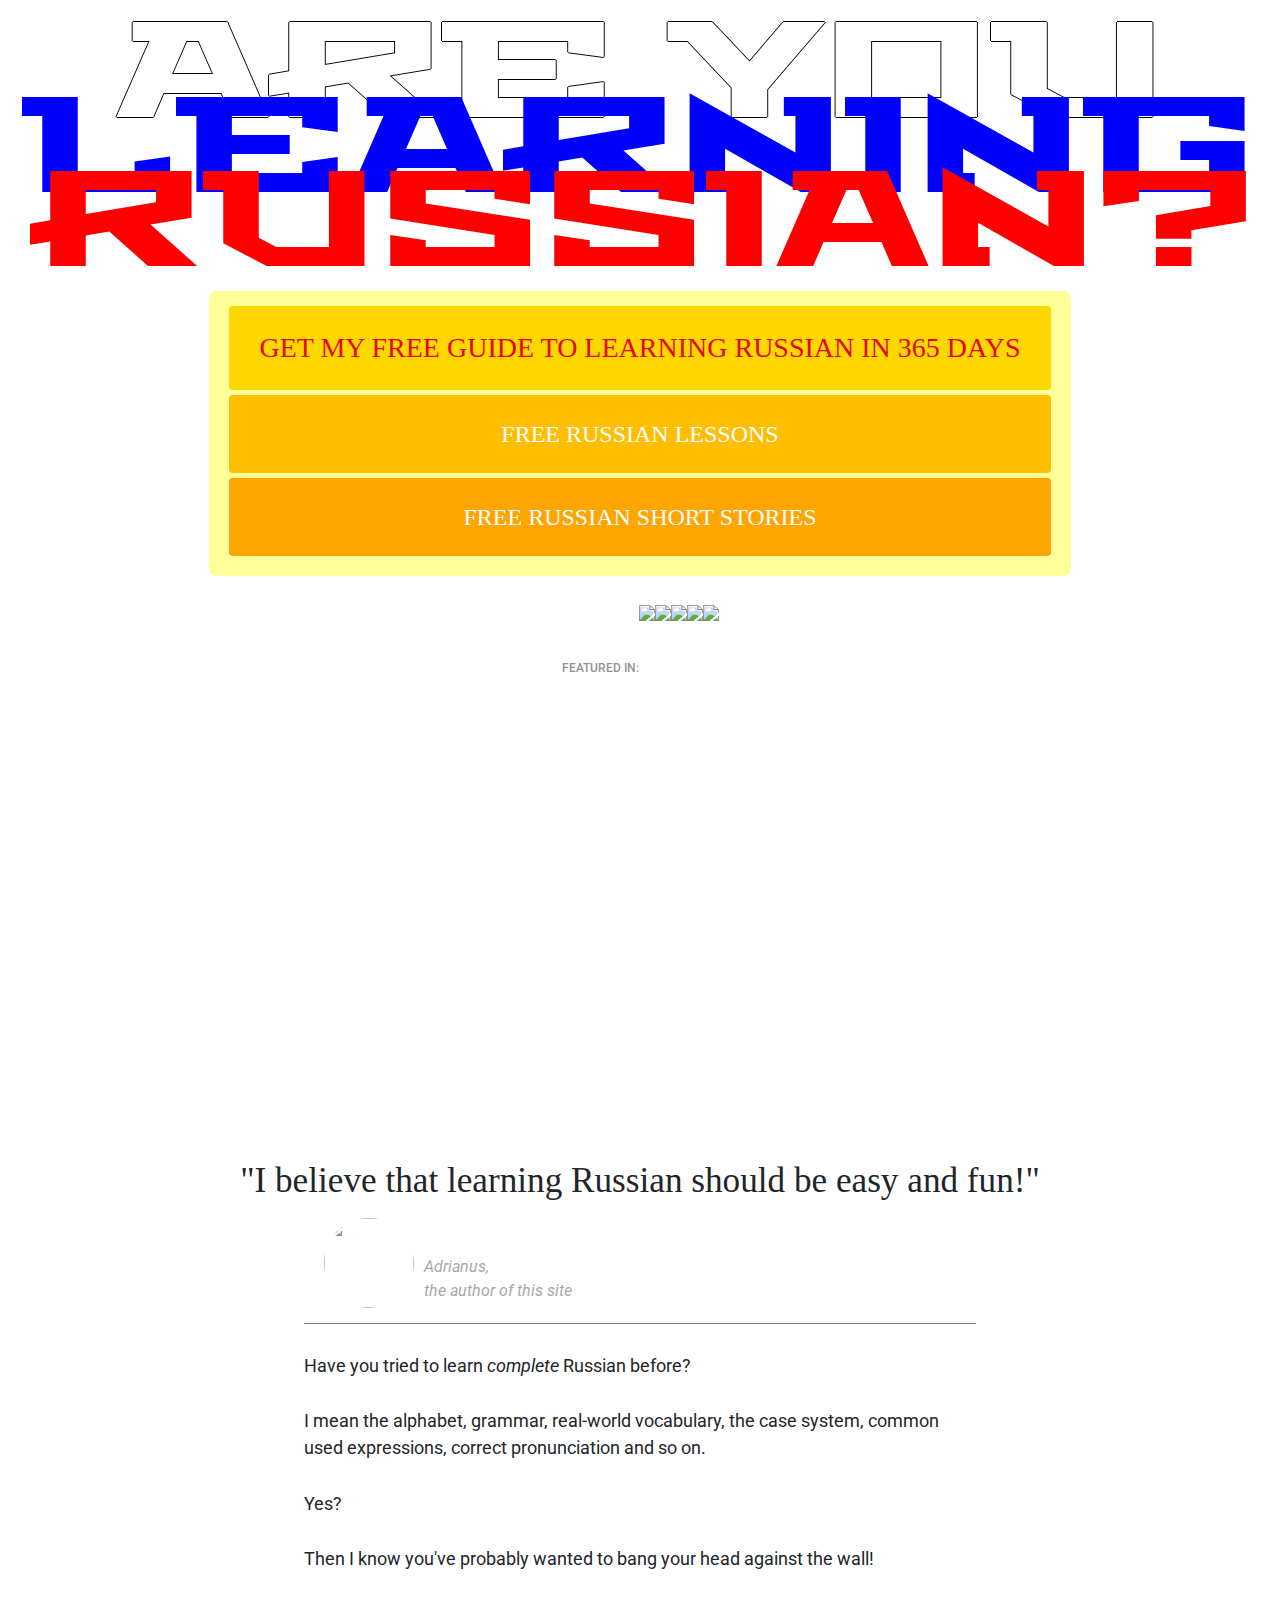
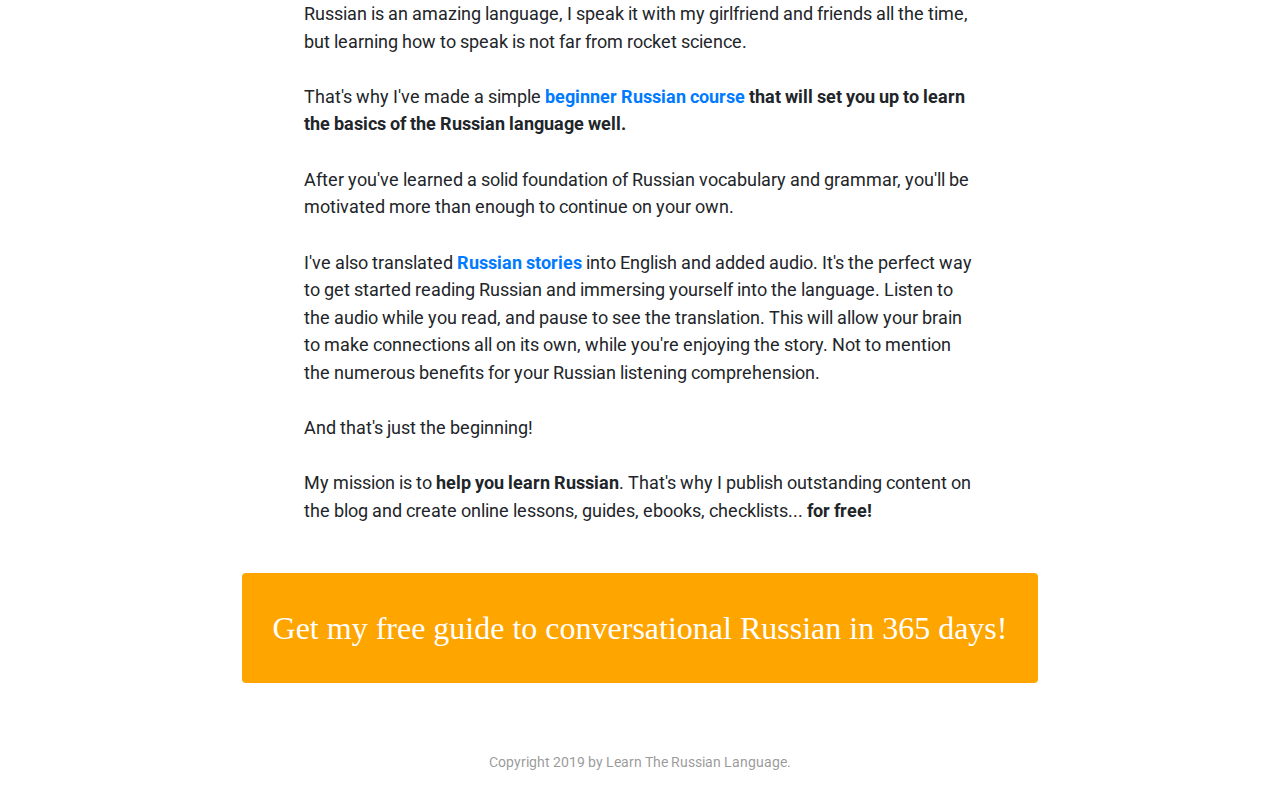
==== commit 1c8844b4: "only last btn remains(?)" ====
--- a/russian.html
+++ b/russian.html
@@ -83,7 +83,7 @@
 <div class="row justify-content-center" style="margin: 0;">
     <!--<div style="text-align:center;line-height:80px;height:80px;font-size:16px;">Text Content</div>-->
     <!--<button id="last-btn" class="btn btn-default buttons">Get my free guide to conversational Russian in 365 days!</button>-->
-    <button id="last-btn" class="button-xlarge btnn btnn-success">Get my free guide to conversational Russian in 365 days!</button>
+    <button id="last-btn" class="btn btn-default btn-bloc buttons">Get my free guide to conversational Russian in 365 days!</button>
 
 </div>
 
--- a/russian.css
+++ b/russian.css
@@ -131,17 +131,20 @@
     background:#fff; 
     padding:0 10px; 
     font-family: 'Adine';
-    font-size: 1.5rem;
-}
+    font-size: 2.5rem;
+}
+
+@media(max-width: 1150px) { .col-sm-10 #long-text { font-size: 1rem; } }
 
 @media(max-width: 745px) {
+
     #featured-logos #wide-visible { display: none; }
+
     #narrow-visible { display: block; }
+
     #vid-container { border-top: 1px solid grey; }
-    #for-whitespace #easyNfun {
-        padding-top: 0;
-        margin: .1rem 0 1rem 0 !important;
-    }
+
+    body #frst-slide { padding-bottom: 27px; }
 }
 
 #featured-logos img {
@@ -169,13 +172,33 @@
     z-index: 2;
 }
 
+@media(min-width: 426px) {
+    #for-whitespace #easyNfun {
+        font-size: 2rem;
+        padding-top: 0;
+        margin: .1rem 0 1rem 0 !important;
+    }
+}
+
+@media(min-width: 746px) {
+    #for-whitespace #easyNfun {
+        font-size: 2.2rem;
+        padding-top: 25px;
+        margin: 1rem 0 !important;
+    } 
+}
+
+
 #easyNfun {
     font-family: 'Permanent Marker', cursive;
-    margin: 1rem 0 !important;
-    font-size: 2.2rem;
-    padding-top: 30px;
-    text-align: center;
-}
+    /*margin: 1rem 0 !important;*/
+    font-size: 1.3rem;
+    padding-top: 0;
+    text-align: center;
+    margin-bottom: 1rem;
+}
+
+
 
 #long-text {
     /*margin: 0 100px;*/
@@ -194,10 +217,7 @@
 
 #byline-p {
     margin: 0 0 5px 10px;
-    opacity: .8;
-    font-family: 'Aramis';
-    font-size: 22px;
-
+    opacity: .4;
 }
 
 #adrianus {
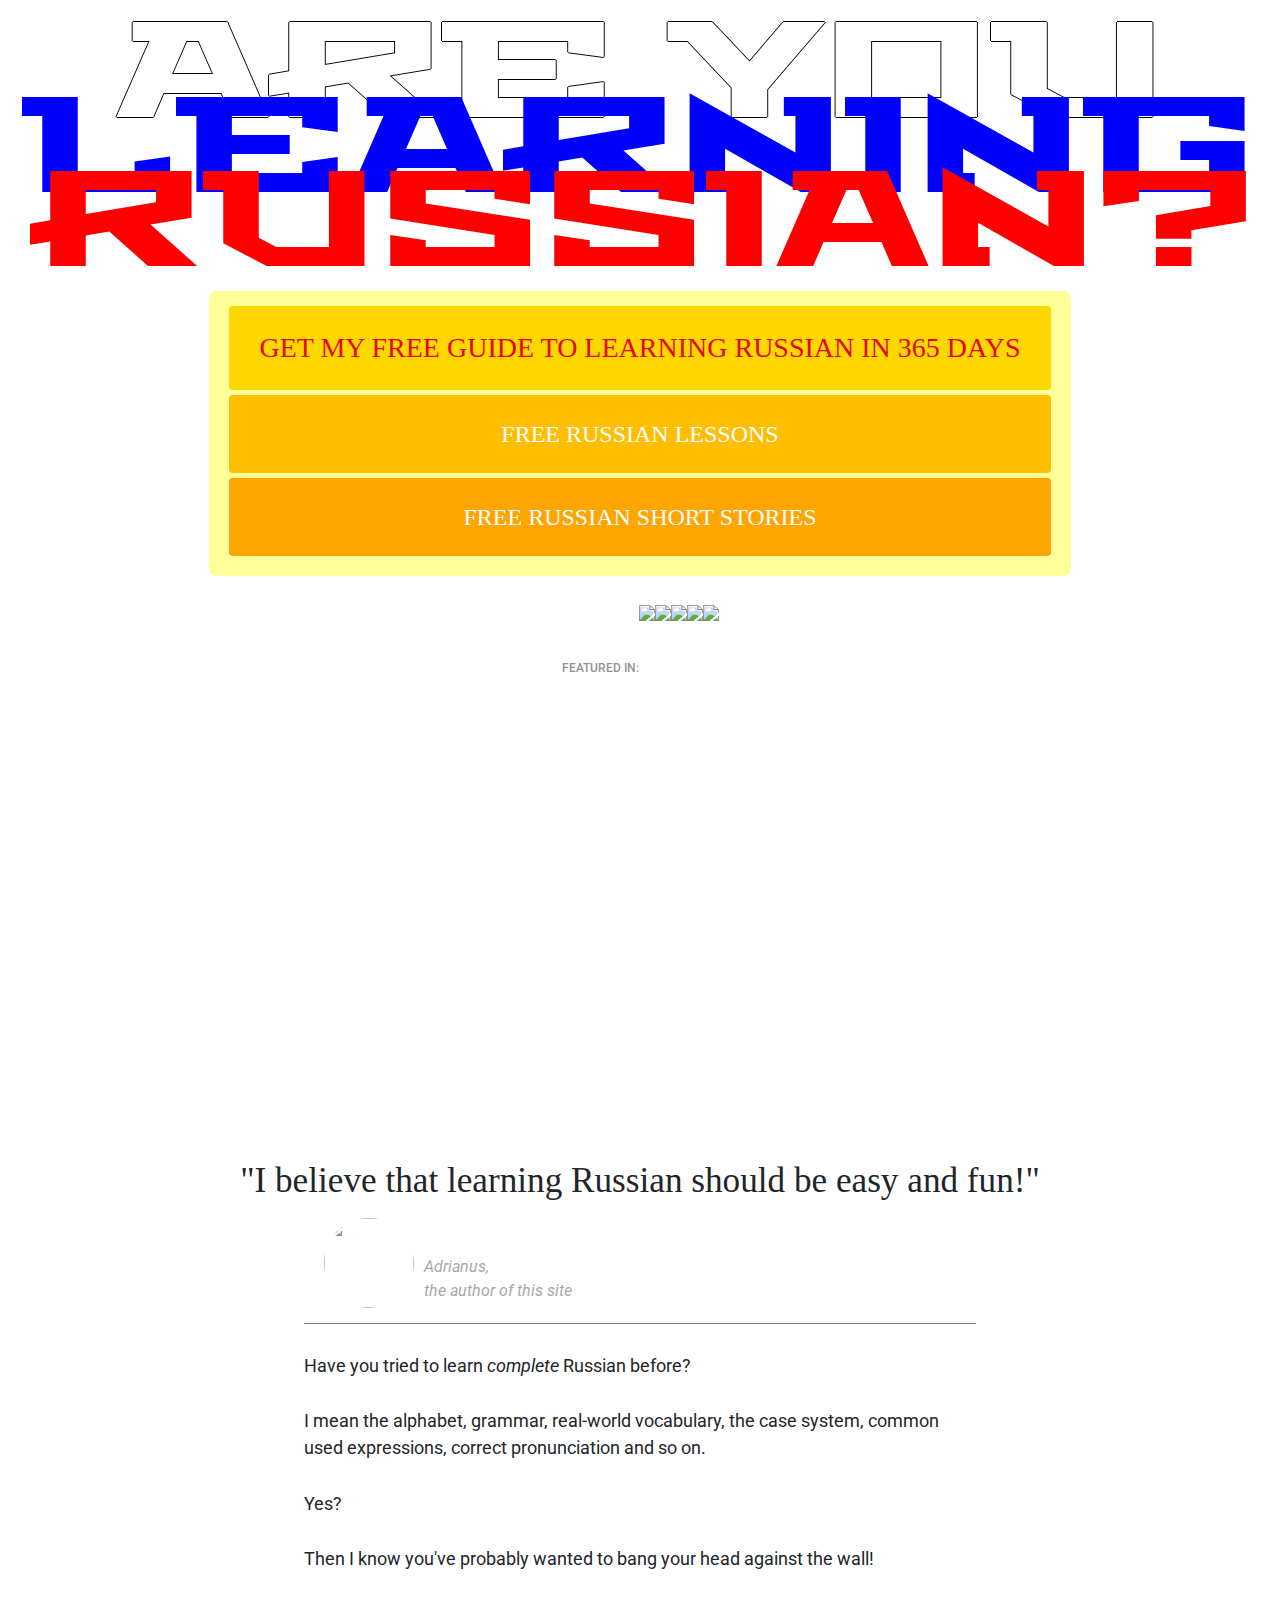
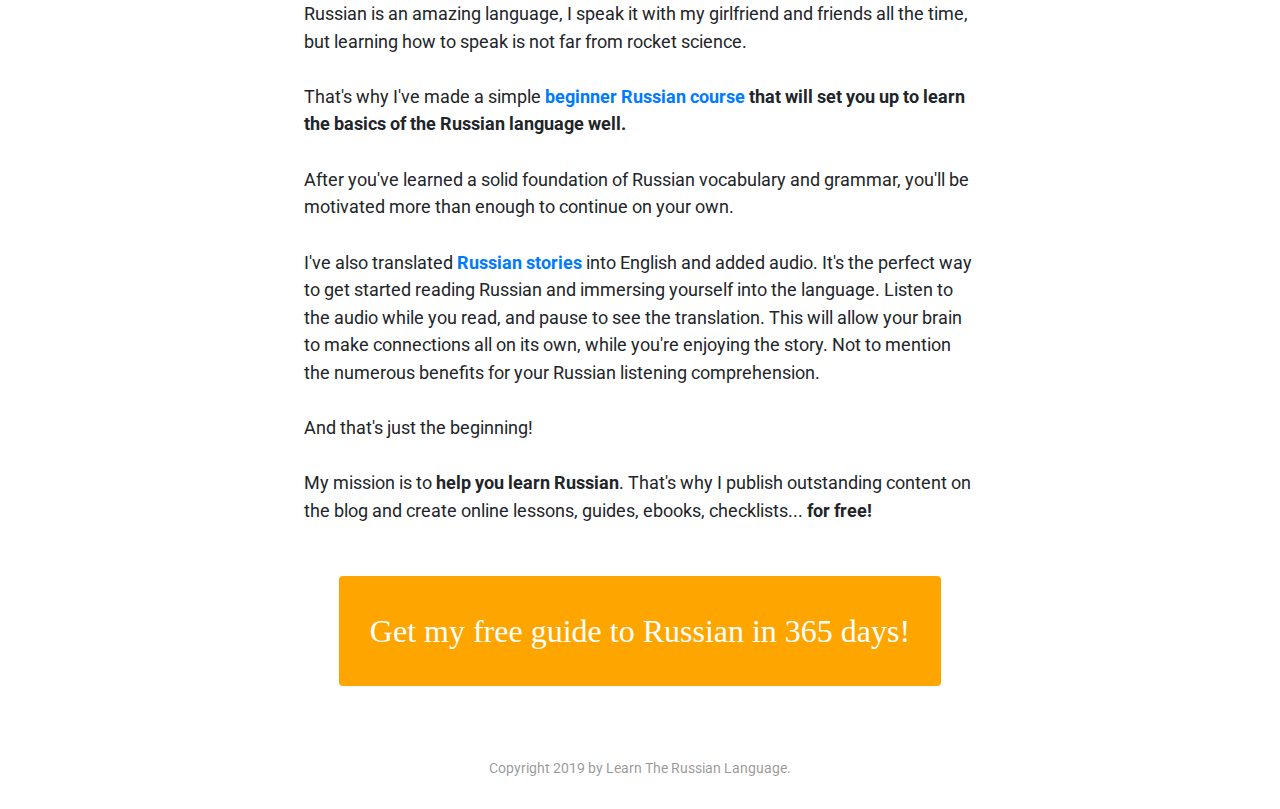
==== commit a0f8cfd8: "may be some changes. not sure" ====
--- a/russian.html
+++ b/russian.html
@@ -41,24 +41,21 @@
     </section>
 
     <div id="for-whitespace">
-    <div id="vid-container" class="row justify-content-center" style="margin: 0;">
-        <!--<div id="grey-bg">-->
+        <div id="vid-container" class="row justify-content-center" style="margin: 0;">
             <iframe width="560" height="315" src="https://www.youtube-nocookie.com/embed/NkQN3bCW67M" frameborder="0" allow="accelerometer; autoplay; encrypted-media; gyroscope; picture-in-picture" allowfullscreen></iframe>
-        <!--</div>-->
-    </div>
+        </div>
 
-<h2 id="easyNfun" class="row justify-content-center">"I believe that learning Russian should be easy and fun!"</h2>
-<!--<p  class="row justify-content-center" style="margin: 0;"></p>-->
-<div class="row justify-content-center" style="margin: 0;">
-    <div class="col-sm-10 col-md-9 col-lg-7" style="padding: 0;">    
+        <h2 id="easyNfun" class="row justify-content-center">"I believe that learning Russian should be easy and fun!"</h2>
+        <div class="row justify-content-center" style="margin: 0;">
+            <div class="col-sm-10 col-md-9 col-lg-7" style="padding: 0;">    
 
-<div class="row" id="byline-container" style="margin: 0;">
-    <img id="adrianus" src="https://i0.wp.com/learntherussianlanguage.com/wp-content/uploads/2019/11/arie.jpg?w=621&ssl=1">
-    <p id="byline-p"><em>Adrianus,<br>the author of this site</em></p>
-</div>
+                <div class="row" id="byline-container" style="margin: 0;">
+                    <img id="adrianus" src="https://i0.wp.com/learntherussianlanguage.com/wp-content/uploads/2019/11/arie.jpg?w=621&ssl=1">
+                    <p id="byline-p"><em>Adrianus,<br>the author of this site</em></p>
+                </div>
 
-        <p id="long-text">
-        <br>Have you tried to learn <em>complete</em> Russian before?<br><br>
+                <p id="long-text">
+                <br>Have you tried to learn <em>complete</em> Russian before?<br><br>
         
         I mean the alphabet, grammar, real-world vocabulary, the case system, common used expressions, correct pronunciation and so on.<br><br>
 
@@ -78,16 +75,14 @@
 And that's just the beginning!<br><br>
 
         My mission is to <b>help you learn Russian</b>. That's why I publish outstanding content on the blog and create online lessons, guides, ebooks, checklists... <b>for free!</b></p>
+            </div>
+        </div>
     </div>
-</div>
-<div class="row justify-content-center" style="margin: 0;">
-    <!--<div style="text-align:center;line-height:80px;height:80px;font-size:16px;">Text Content</div>-->
-    <!--<button id="last-btn" class="btn btn-default buttons">Get my free guide to conversational Russian in 365 days!</button>-->
-    <button id="last-btn" class="btn btn-default btn-bloc buttons">Get my free guide to conversational Russian in 365 days!</button>
-
+<div id="last-btn-container" class="row justify-content-center" style="margin: 0;">
+    <button id="last-btn" class="btn btn-default btn-bloc buttons">Get my free guide to Russian in 365 days!</button>
 </div>
 
-<footer><p>Copyright 2019 by Learn The Russian Language.</p></footer>
+<footer><p id="copyright">Copyright 2019 by Learn The Russian Language.</p></footer>
 </div>
 <script src="https://code.jquery.com/jquery-3.4.1.slim.min.js" integrity="sha384-J6qa4849blE2+poT4WnyKhv5vZF5SrPo0iEjwBvKU7imGFAV0wwj1yYfoRSJoZ+n" crossorigin="anonymous"></script>
 <script src="https://cdn.jsdelivr.net/npm/popper.js@1.16.0/dist/umd/popper.min.js" integrity="sha384-Q6E9RHvbIyZFJoft+2mJbHaEWldlvI9IOYy5n3zV9zzTtmI3UksdQRVvoxMfooAo" crossorigin="anonymous"></script>
--- a/russian.css
+++ b/russian.css
@@ -28,6 +28,8 @@
         line-height: .7;
     }
     iframe { width: 500px; height: 281.25px; }
+    #last-btn-container #last-btn { padding: 20px; font-size: 1.1rem; }
+    footer #copyright { white-space: nowrap; font-size: .7rem; }
 }
 
 /*on mobile size, uncheck section height and make logo images be max-width: 100%;*/
@@ -137,14 +139,11 @@
 @media(max-width: 1150px) { .col-sm-10 #long-text { font-size: 1rem; } }
 
 @media(max-width: 745px) {
-
     #featured-logos #wide-visible { display: none; }
-
     #narrow-visible { display: block; }
-
     #vid-container { border-top: 1px solid grey; }
-
     body #frst-slide { padding-bottom: 27px; }
+    #last-btn-container #last-btn { margin: 1.4rem 0 1.5rem 0; }
 }
 
 #featured-logos img {
@@ -229,7 +228,7 @@
 }
 
 #last-btn {
-    margin: 2rem 0 2.5rem 0;
+    margin: 2.2rem 0 2.7rem 0;
     font-size: 2rem;
     font-family: 'Permanent Marker', cursive;
     position: relative;
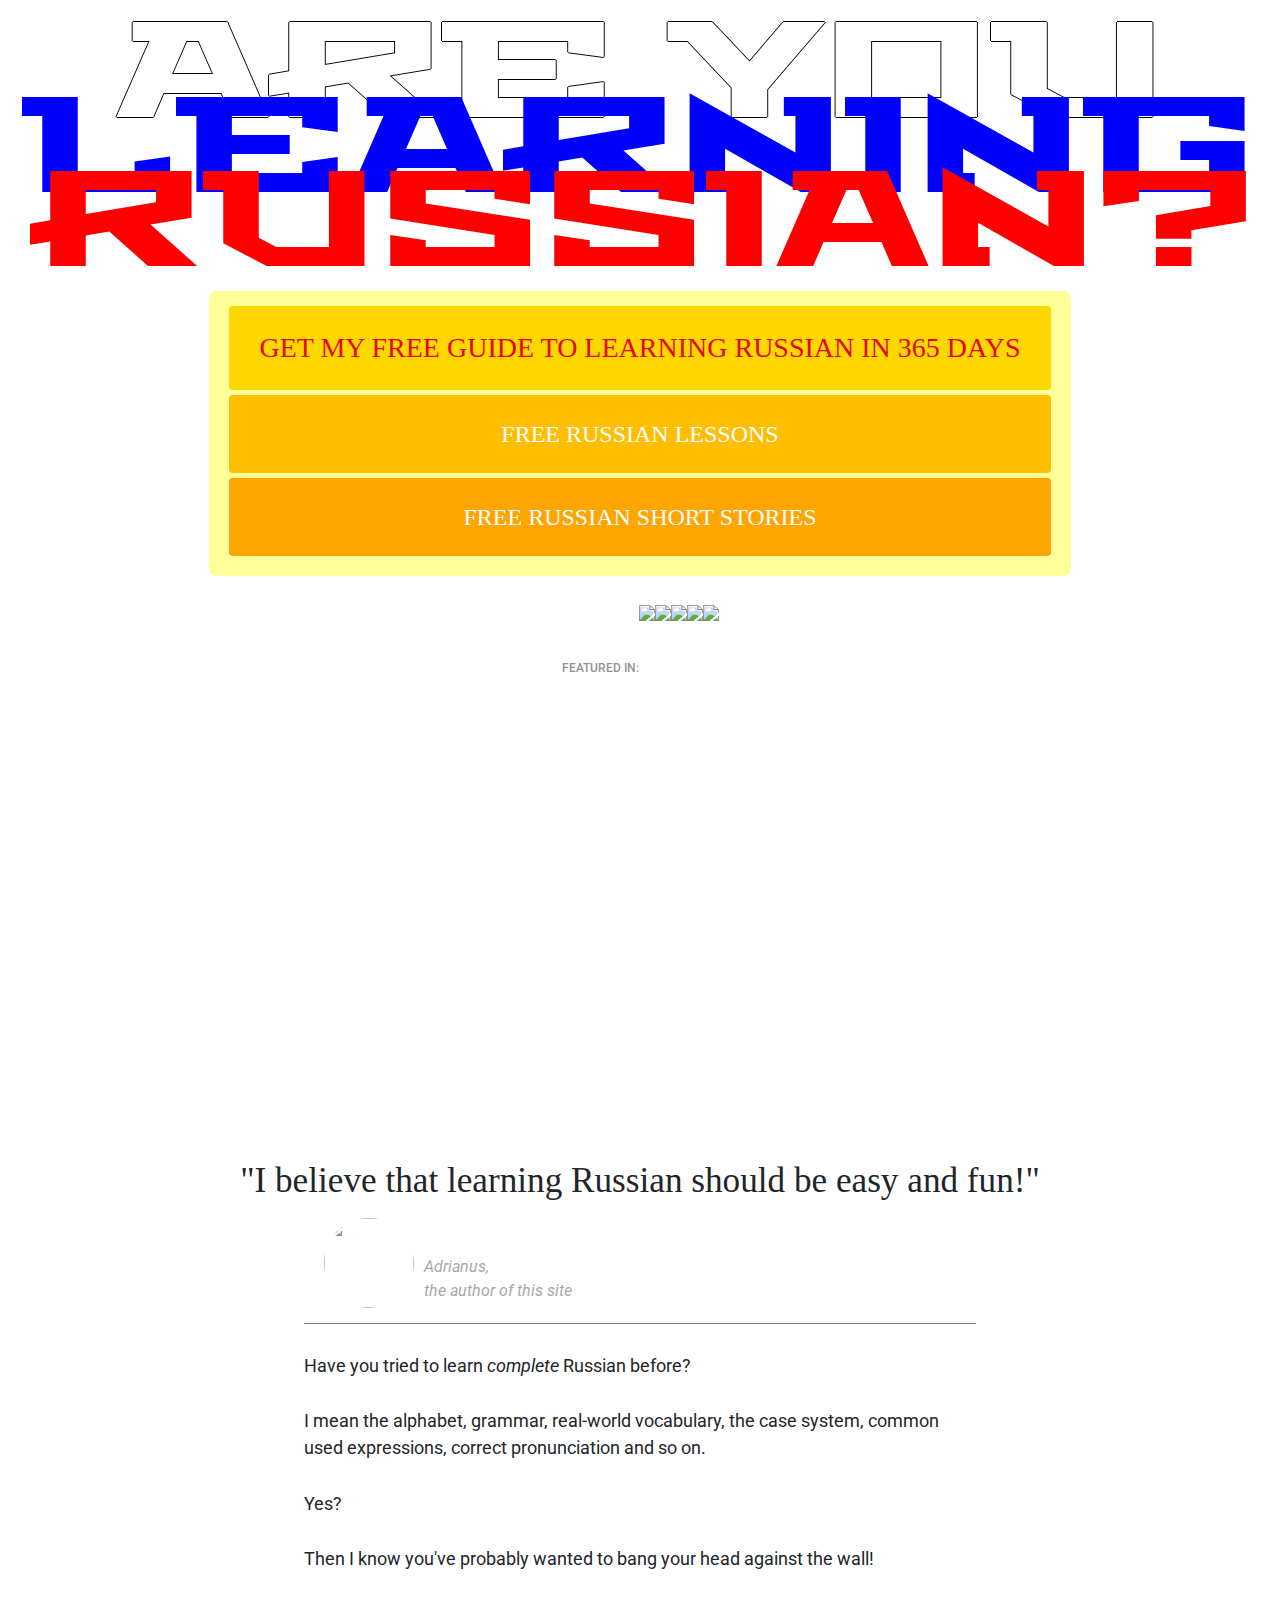
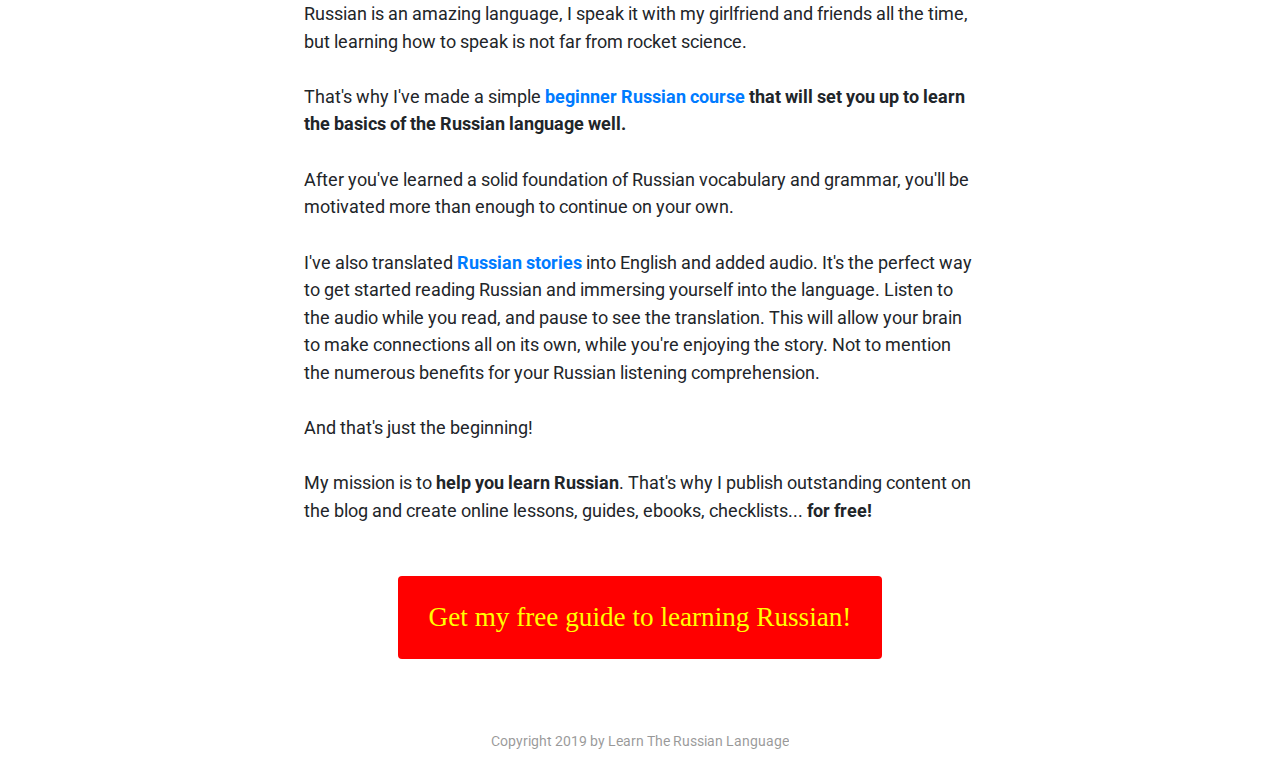
==== commit fa79de28: "last btn wont coop" ====
--- a/russian.html
+++ b/russian.html
@@ -77,12 +77,12 @@
         My mission is to <b>help you learn Russian</b>. That's why I publish outstanding content on the blog and create online lessons, guides, ebooks, checklists... <b>for free!</b></p>
             </div>
         </div>
+    
+        <div id="last-btn-container" class="row justify-content-center" style="margin: 0;">
+            <button id="last-btn" class="btn btn-default btn-bloc buttons">Get my free guide to <br id="br" style="display: none;">learning Russian!</button>
+        </div>
     </div>
-<div id="last-btn-container" class="row justify-content-center" style="margin: 0;">
-    <button id="last-btn" class="btn btn-default btn-bloc buttons">Get my free guide to Russian in 365 days!</button>
-</div>
-
-<footer><p id="copyright">Copyright 2019 by Learn The Russian Language.</p></footer>
+<footer><p id="copyright">Copyright 2019 by Learn The Russian Language</p></footer>
 </div>
 <script src="https://code.jquery.com/jquery-3.4.1.slim.min.js" integrity="sha384-J6qa4849blE2+poT4WnyKhv5vZF5SrPo0iEjwBvKU7imGFAV0wwj1yYfoRSJoZ+n" crossorigin="anonymous"></script>
 <script src="https://cdn.jsdelivr.net/npm/popper.js@1.16.0/dist/umd/popper.min.js" integrity="sha384-Q6E9RHvbIyZFJoft+2mJbHaEWldlvI9IOYy5n3zV9zzTtmI3UksdQRVvoxMfooAo" crossorigin="anonymous"></script>
@@ -94,6 +94,7 @@
 function getText() {
     let w = window.innerWidth;
     w > 800 ? document.getElementById('frst-btn').innerHTML = 'GET MY FREE GUIDE TO LEARNING RUSSIAN IN 365 DAYS' : document.getElementById('frst-btn').innerHTML = 'GET MY FREE GUIDE TO LEARNING RUSSIAN';
+    w > 500 ? document.getElementById('frst-btn').innerHTML = 'GET MY FREE GUIDE TO LEARNING RUSSIAN IN 365 DAYS' : document.getElementById('frst-btn').innerHTML = 'GET MY FREE GUIDE TO LEARNING RUSSIAN';
 }
 </script>
 </body>
--- a/russian.css
+++ b/russian.css
@@ -28,7 +28,7 @@
         line-height: .7;
     }
     iframe { width: 500px; height: 281.25px; }
-    #last-btn-container #last-btn { padding: 20px; font-size: 1.1rem; }
+    #last-btn-container #last-btn { padding: 20px; font-size: 1.2rem; }
     footer #copyright { white-space: nowrap; font-size: .7rem; }
 }
 
@@ -228,12 +228,25 @@
 }
 
 #last-btn {
-    margin: 2.2rem 0 2.7rem 0;
-    font-size: 2rem;
+  /*font-size: 2rem;
+    padding: 30px;*/
+    padding: 20px 30px;
+    font-size: 1.7rem;
     font-family: 'Permanent Marker', cursive;
     position: relative;
     z-index: 1;
-    padding: 30px;
+    margin: 2.2rem 0 2.7rem 0;
+    background-color: red;
+    color: yellow;
+}
+
+@media(max-width: 400px) {
+    #last-btn #br { display: block !important; }
+    #last-btn-container #last-btn {
+        padding: 15px;
+        font-size: 1rem !important;      
+        width: 90%;  
+    }
 }
 
 footer {
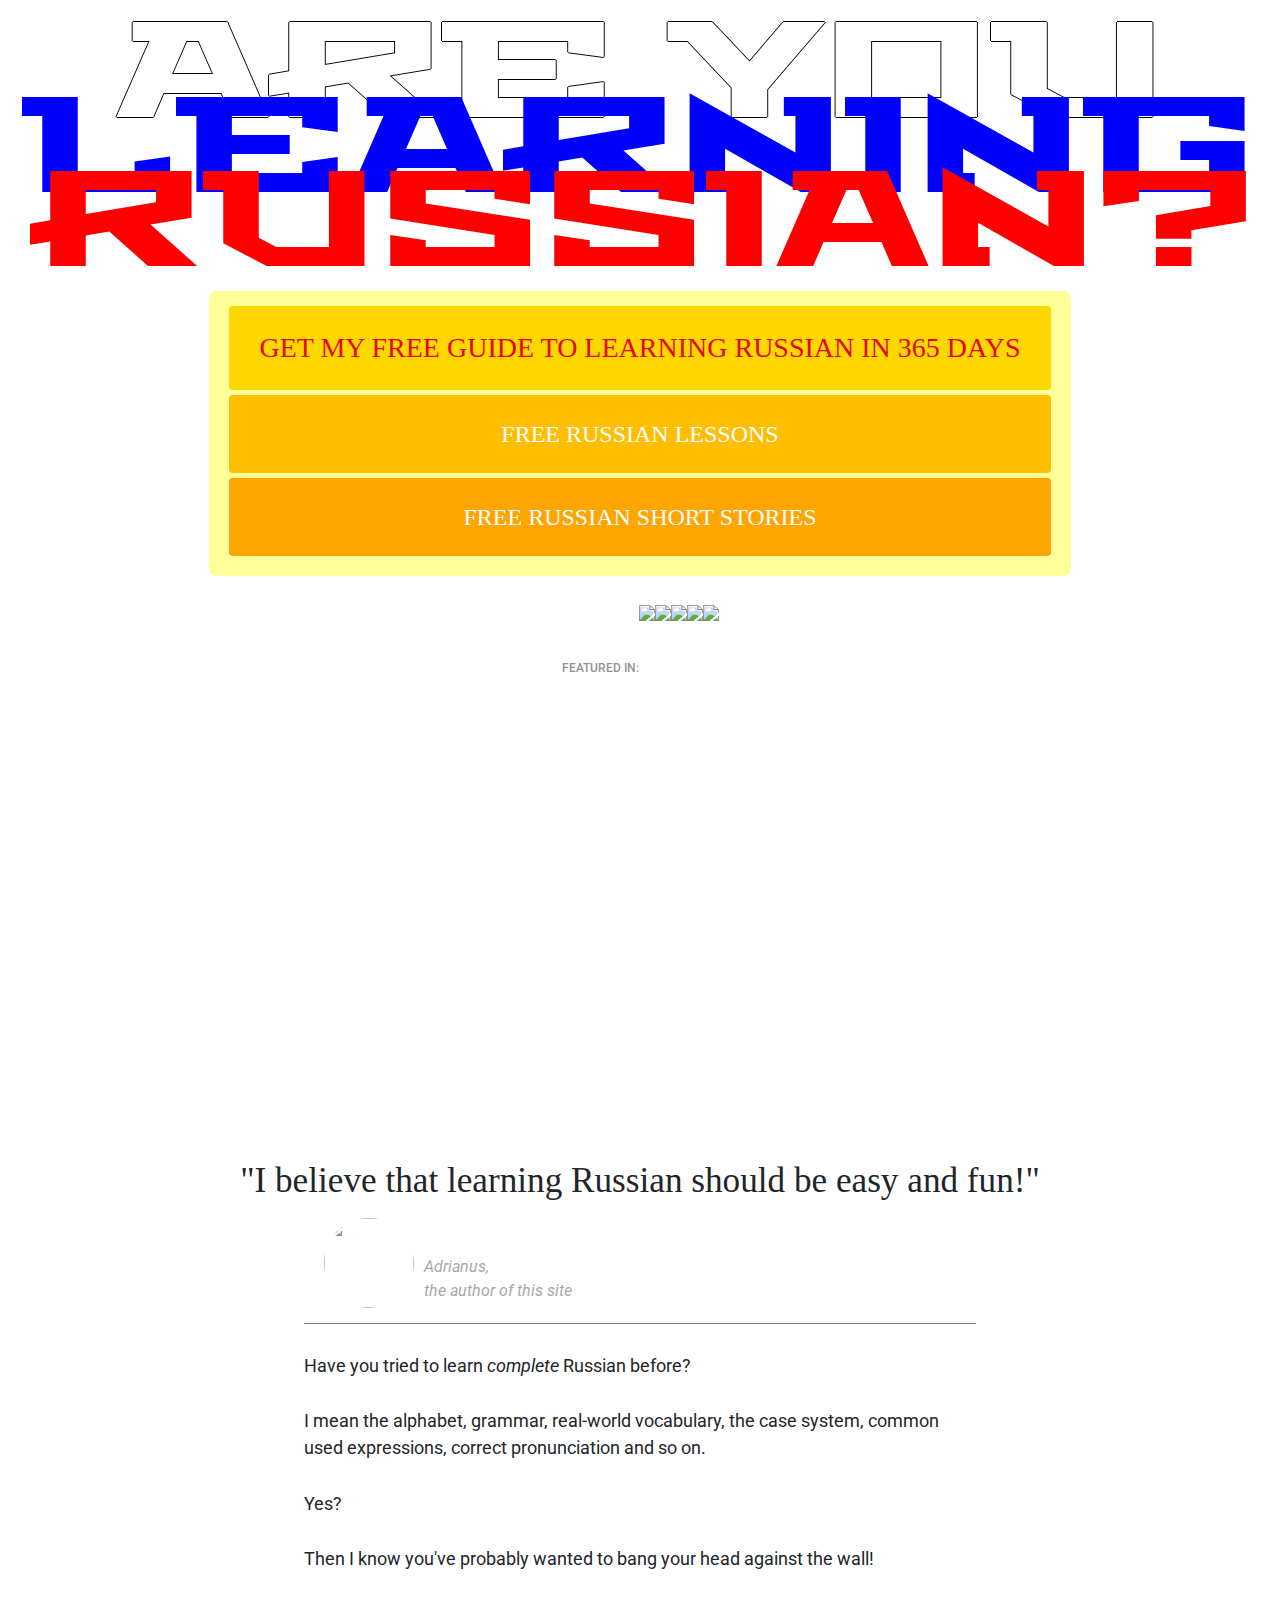
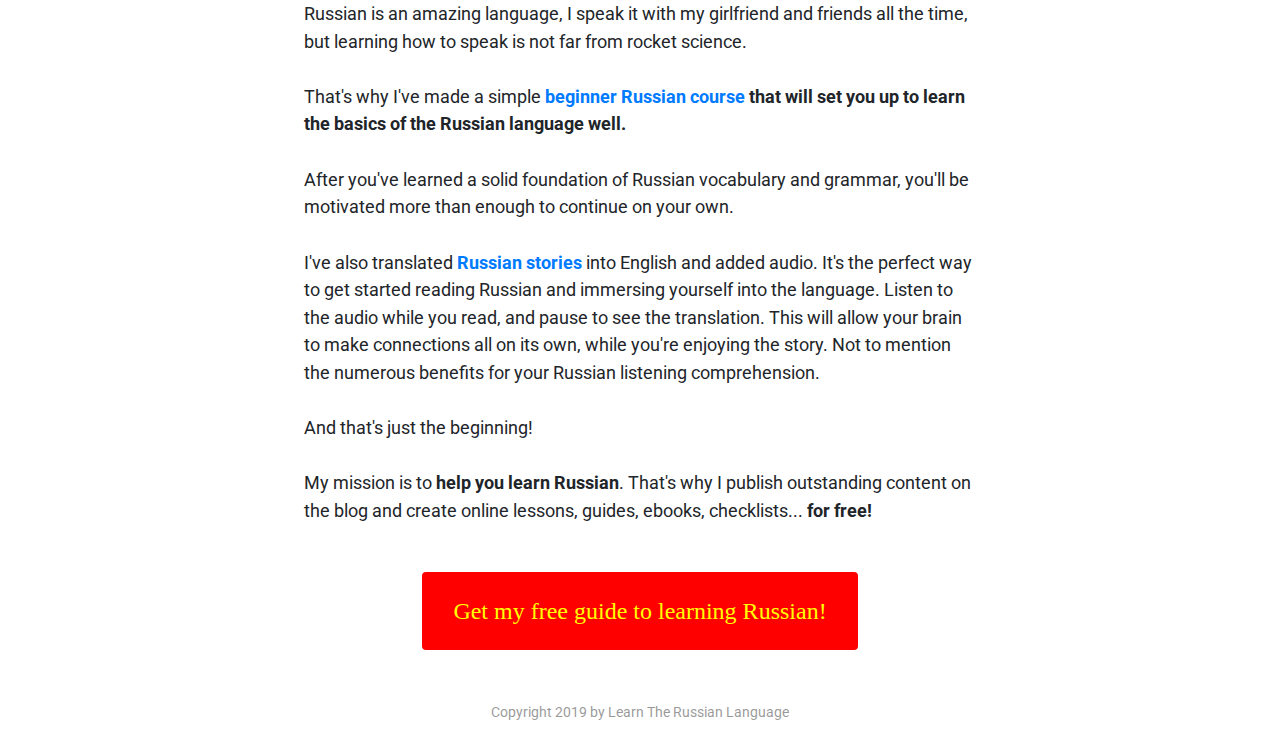
==== commit a24c31b9: "scaled down lastbtn to mobile o__O" ====
--- a/russian.html
+++ b/russian.html
@@ -1,102 +1,101 @@
-
-<!doctype html>
-<html lang="en">
-<head>
-    <link href="./obvious-buttons.css" rel="stylesheet">
-    <link href="https://fonts.googleapis.com/css?family=Baskervville&display=swap" rel="stylesheet">
-    <link href="https://fonts.googleapis.com/css?family=Montserrat&display=swap" rel="stylesheet">
-    <link href="https://fonts.googleapis.com/css?family=Permanent+Marker&display=swap" rel="stylesheet">
-    <link href="https://fonts.googleapis.com/css?family=Roboto&display=swap" rel="stylesheet">
-    <link href="https://fonts.googleapis.com/css?family=Stalinist+One&display=swap" rel="stylesheet">
-    <link rel="stylesheet" href="./russian.css">
-    <meta charset="utf-8">
-    <meta name="viewport" content="width=device-width, initial-scale=1, shrink-to-fit=no">
-    <link rel="stylesheet" href="https://stackpath.bootstrapcdn.com/bootstrap/4.4.1/css/bootstrap.min.css" integrity="sha384-Vkoo8x4CGsO3+Hhxv8T/Q5PaXtkKtu6ug5TOeNV6gBiFeWPGFN9MuhOf23Q9Ifjh" crossorigin="anonymous">
-</head>
-<div class="container-fluid" style="padding: 0;">
-<body>
-    <section id="frst-slide">
-    <h1 class="text-ceter" id="RuLearning"><span style="color: white; text-shadow: -1px 0 black, 0 1px black, 1px 0 black, 0 -1px black;">ARE YOU</span> <span style="color: #0000FF;">LEARNING</span> <span style="color: red";>RUSSIAN?</h1>
-    
-    <div id="yellow-bg">
-    <div id="three-btns" class="row justify-content-center" style="margin: 0;">
-            <button id="frst-btn" class="btn btn-default btn-bloc buttons">GET MY FREE GUIDE TO LEARNING RUSSIAN IN 365 DAYS</button>
-            <button id="scnd-btn" class="btn btn-default btn-bloc buttons">FREE RUSSIAN LESSONS</button>
-            <!--<p>Free beginner Russian vocabulary and grammar lessons.</p>-->            
-            <button id="thrd-btn" class="btn btn-bloc buttons">FREE RUSSIAN SHORT STORIES</button>
-            <!--<p>Short stories in Russian with English translations and clear audio.</p>-->
-    </div>
-    </div>  
-    
-    <div id="featured-logos" class="row" style="margin: 0;">
-        <h2 id="wide-visible">FEATURED IN:</h2>
-        <h2 id="narrow-visible"><span>featured in</span></h2>
-
-        <img src="https://learntherussianlanguage.com/wp-content/uploads/2019/01/fluentu-logo.png">
-        <img src="https://learntherussianlanguage.com/wp-content/uploads/2019/01/glossika-logo.png">
-        <img src="https://i1.wp.com/learntherussianlanguage.com/wp-content/uploads/2019/11/fi3m.jpg?w=180&ssl=1">
-        <img src="https://learntherussianlanguage.com/wp-content/uploads/2019/01/transparent-logo.png">
-        <img src="https://learntherussianlanguage.com/wp-content/uploads/2019/01/russianpod101-logo-e1548241664939.png">
-    </div>
-    </section>
-
-    <div id="for-whitespace">
-        <div id="vid-container" class="row justify-content-center" style="margin: 0;">
-            <iframe width="560" height="315" src="https://www.youtube-nocookie.com/embed/NkQN3bCW67M" frameborder="0" allow="accelerometer; autoplay; encrypted-media; gyroscope; picture-in-picture" allowfullscreen></iframe>
-        </div>
-
-        <h2 id="easyNfun" class="row justify-content-center">"I believe that learning Russian should be easy and fun!"</h2>
-        <div class="row justify-content-center" style="margin: 0;">
-            <div class="col-sm-10 col-md-9 col-lg-7" style="padding: 0;">    
-
-                <div class="row" id="byline-container" style="margin: 0;">
-                    <img id="adrianus" src="https://i0.wp.com/learntherussianlanguage.com/wp-content/uploads/2019/11/arie.jpg?w=621&ssl=1">
-                    <p id="byline-p"><em>Adrianus,<br>the author of this site</em></p>
-                </div>
-
-                <p id="long-text">
-                <br>Have you tried to learn <em>complete</em> Russian before?<br><br>
-        
-        I mean the alphabet, grammar, real-world vocabulary, the case system, common used expressions, correct pronunciation and so on.<br><br>
-
-        Yes?<br><br>
-
-        Then I know you've probably wanted to bang your head against the wall!<br><br>
-
-        Russian is an amazing language, I speak it with my girlfriend and friends all the time, but learning how to speak is not far from rocket science.<br><br>
-
-        That's why I've made a simple <b><a href="#">beginner Russian course</a> that will set you up to learn the basics of the Russian language well.</b><br><br>
-
-        After you've learned a solid foundation of Russian vocabulary and grammar, you'll be motivated more than enough to continue on your own.<br><br>
-
-
-
-        I've also translated <b><a href="#">Russian stories</a></b> into English and added audio. It's the perfect way to get started reading Russian and immersing yourself into the language. Listen to the audio while you read, and pause to see the translation. This will allow your brain to make connections all on its own, while you're enjoying the story. Not to mention the numerous benefits for your Russian listening comprehension.<br><br>
-And that's just the beginning!<br><br>
-
-        My mission is to <b>help you learn Russian</b>. That's why I publish outstanding content on the blog and create online lessons, guides, ebooks, checklists... <b>for free!</b></p>
-            </div>
-        </div>
-    
-        <div id="last-btn-container" class="row justify-content-center" style="margin: 0;">
-            <button id="last-btn" class="btn btn-default btn-bloc buttons">Get my free guide to <br id="br" style="display: none;">learning Russian!</button>
-        </div>
-    </div>
-<footer><p id="copyright">Copyright 2019 by Learn The Russian Language</p></footer>
-</div>
-<script src="https://code.jquery.com/jquery-3.4.1.slim.min.js" integrity="sha384-J6qa4849blE2+poT4WnyKhv5vZF5SrPo0iEjwBvKU7imGFAV0wwj1yYfoRSJoZ+n" crossorigin="anonymous"></script>
-<script src="https://cdn.jsdelivr.net/npm/popper.js@1.16.0/dist/umd/popper.min.js" integrity="sha384-Q6E9RHvbIyZFJoft+2mJbHaEWldlvI9IOYy5n3zV9zzTtmI3UksdQRVvoxMfooAo" crossorigin="anonymous"></script>
-<script src="https://stackpath.bootstrapcdn.com/bootstrap/4.4.1/js/bootstrap.min.js" integrity="sha384-wfSDF2E50Y2D1uUdj0O3uMBJnjuUD4Ih7YwaYd1iqfktj0Uod8GCExl3Og8ifwB6" crossorigin="anonymous"></script>
-<script>
-window.onresize = function(event) {
-    getText(event);    
-};
-function getText() {
-    let w = window.innerWidth;
-    w > 800 ? document.getElementById('frst-btn').innerHTML = 'GET MY FREE GUIDE TO LEARNING RUSSIAN IN 365 DAYS' : document.getElementById('frst-btn').innerHTML = 'GET MY FREE GUIDE TO LEARNING RUSSIAN';
-    w > 500 ? document.getElementById('frst-btn').innerHTML = 'GET MY FREE GUIDE TO LEARNING RUSSIAN IN 365 DAYS' : document.getElementById('frst-btn').innerHTML = 'GET MY FREE GUIDE TO LEARNING RUSSIAN';
-}
-</script>
-</body>
-</div>
-</html>
+<!doctype html>
+<html lang="en">
+<head>
+    <link href="./obvious-buttons.css" rel="stylesheet">
+    <link href="https://fonts.googleapis.com/css?family=Baskervville&display=swap" rel="stylesheet">
+    <link href="https://fonts.googleapis.com/css?family=Montserrat&display=swap" rel="stylesheet">
+    <link href="https://fonts.googleapis.com/css?family=Permanent+Marker&display=swap" rel="stylesheet">
+    <link href="https://fonts.googleapis.com/css?family=Roboto&display=swap" rel="stylesheet">
+    <link href="https://fonts.googleapis.com/css?family=Stalinist+One&display=swap" rel="stylesheet">
+    <link rel="stylesheet" href="./russian.css">
+    <meta charset="utf-8">
+    <meta name="viewport" content="width=device-width, initial-scale=1, shrink-to-fit=no">
+    <link rel="stylesheet" href="https://stackpath.bootstrapcdn.com/bootstrap/4.4.1/css/bootstrap.min.css" integrity="sha384-Vkoo8x4CGsO3+Hhxv8T/Q5PaXtkKtu6ug5TOeNV6gBiFeWPGFN9MuhOf23Q9Ifjh" crossorigin="anonymous">
+</head>
+<div class="container-fluid" style="padding: 0;">
+<body>
+    <section id="frst-slide">
+    <h1 class="text-ceter" id="RuLearning"><span style="color: white; text-shadow: -1px 0 black, 0 1px black, 1px 0 black, 0 -1px black;">ARE YOU</span> <span style="color: #0000FF;">LEARNING</span> <span style="color: red";>RUSSIAN?</h1>
+    
+    <div id="yellow-bg">
+    <div id="three-btns" class="row justify-content-center" style="margin: 0;">
+            <button id="frst-btn" class="btn btn-default btn-bloc buttons">GET MY FREE GUIDE TO LEARNING RUSSIAN IN 365 DAYS</button>
+            <button id="scnd-btn" class="btn btn-default btn-bloc buttons">FREE RUSSIAN LESSONS</button>
+            <!--<p>Free beginner Russian vocabulary and grammar lessons.</p>-->            
+            <button id="thrd-btn" class="btn btn-bloc buttons">FREE RUSSIAN SHORT STORIES</button>
+            <!--<p>Short stories in Russian with English translations and clear audio.</p>-->
+    </div>
+    </div>  
+    
+    <div id="featured-logos" class="row" style="margin: 0;">
+        <h2 id="wide-visible">FEATURED IN:</h2>
+        <h2 id="narrow-visible"><span>featured in</span></h2>
+
+        <img src="https://learntherussianlanguage.com/wp-content/uploads/2019/01/fluentu-logo.png">
+        <img src="https://learntherussianlanguage.com/wp-content/uploads/2019/01/glossika-logo.png">
+        <img src="https://i1.wp.com/learntherussianlanguage.com/wp-content/uploads/2019/11/fi3m.jpg?w=180&ssl=1">
+        <img src="https://learntherussianlanguage.com/wp-content/uploads/2019/01/transparent-logo.png">
+        <img src="https://learntherussianlanguage.com/wp-content/uploads/2019/01/russianpod101-logo-e1548241664939.png">
+    </div>
+    </section>
+
+    <div id="for-whitespace">
+        <div id="vid-container" class="row justify-content-center" style="margin: 0;">
+            <iframe width="560" height="315" src="https://www.youtube-nocookie.com/embed/NkQN3bCW67M" frameborder="0" allow="accelerometer; autoplay; encrypted-media; gyroscope; picture-in-picture" allowfullscreen></iframe>
+        </div>
+
+        <h2 id="easyNfun" class="row justify-content-center">"I believe that learning Russian should be easy and fun!"</h2>
+        <div class="row justify-content-center" style="margin: 0;">
+            <div class="col-sm-10 col-md-9 col-lg-7" style="padding: 0;">    
+
+                <div class="row" id="byline-container" style="margin: 0;">
+                    <img id="adrianus" src="https://i0.wp.com/learntherussianlanguage.com/wp-content/uploads/2019/11/arie.jpg?w=621&ssl=1">
+                    <p id="byline-p"><em>Adrianus,<br>the author of this site</em></p>
+                </div>
+
+                <p id="long-text">
+                <br>Have you tried to learn <em>complete</em> Russian before?<br><br>
+        
+        I mean the alphabet, grammar, real-world vocabulary, the case system, common used expressions, correct pronunciation and so on.<br><br>
+
+        Yes?<br><br>
+
+        Then I know you've probably wanted to bang your head against the wall!<br><br>
+
+        Russian is an amazing language, I speak it with my girlfriend and friends all the time, but learning how to speak is not far from rocket science.<br><br>
+
+        That's why I've made a simple <b><a href="#">beginner Russian course</a> that will set you up to learn the basics of the Russian language well.</b><br><br>
+
+        After you've learned a solid foundation of Russian vocabulary and grammar, you'll be motivated more than enough to continue on your own.<br><br>
+
+
+
+        I've also translated <b><a href="#">Russian stories</a></b> into English and added audio. It's the perfect way to get started reading Russian and immersing yourself into the language. Listen to the audio while you read, and pause to see the translation. This will allow your brain to make connections all on its own, while you're enjoying the story. Not to mention the numerous benefits for your Russian listening comprehension.<br><br>
+And that's just the beginning!<br><br>
+
+        My mission is to <b>help you learn Russian</b>. That's why I publish outstanding content on the blog and create online lessons, guides, ebooks, checklists... <b>for free!</b></p>
+            </div>
+        </div>
+    
+        <div id="last-btn-container" class="row justify-content-center" style="margin: 0;">
+            <button id="last-btn" class="btn btn-default btn-bloc">Get my free guide to <br id="br" style="display: none;">learning Russian!</button>
+        </div>
+    </div>
+<footer><p id="copyright">Copyright 2019 by Learn The Russian Language</p></footer>
+</div>
+<script src="https://code.jquery.com/jquery-3.4.1.slim.min.js" integrity="sha384-J6qa4849blE2+poT4WnyKhv5vZF5SrPo0iEjwBvKU7imGFAV0wwj1yYfoRSJoZ+n" crossorigin="anonymous"></script>
+<script src="https://cdn.jsdelivr.net/npm/popper.js@1.16.0/dist/umd/popper.min.js" integrity="sha384-Q6E9RHvbIyZFJoft+2mJbHaEWldlvI9IOYy5n3zV9zzTtmI3UksdQRVvoxMfooAo" crossorigin="anonymous"></script>
+<script src="https://stackpath.bootstrapcdn.com/bootstrap/4.4.1/js/bootstrap.min.js" integrity="sha384-wfSDF2E50Y2D1uUdj0O3uMBJnjuUD4Ih7YwaYd1iqfktj0Uod8GCExl3Og8ifwB6" crossorigin="anonymous"></script>
+<script>
+window.onresize = function(event) {
+    getText(event);    
+};
+function getText() {
+    let w = window.innerWidth;
+    w > 800 ? document.getElementById('frst-btn').innerHTML = 'GET MY FREE GUIDE TO LEARNING RUSSIAN IN 365 DAYS' : document.getElementById('frst-btn').innerHTML = 'GET MY FREE GUIDE TO LEARNING RUSSIAN';
+    w > 500 ? document.getElementById('frst-btn').innerHTML = 'GET MY FREE GUIDE TO LEARNING RUSSIAN IN 365 DAYS' : document.getElementById('frst-btn').innerHTML = 'GET MY FREE GUIDE TO LEARNING RUSSIAN';
+}
+</script>
+</body>
+</div>
+</html>--- a/russian.css
+++ b/russian.css
@@ -1,268 +1,274 @@
-@font-face {
-    font-family: 'Adine';
-    src: url('./adine.ttf') format('truetype');
-}
-
-@font-face {
-    font-family: "Aramis";
-    src: url('./aramisi.ttf') format('truetype');
-}
-
-html { font-size: 100%; /*background-color: yellow;*/ } /*which browsers don't have this as 16px by default?*/
-
-.buttons:hover { background-color: #1A5EFF!important; color: white !important; } 
-
-@media(max-width: 916px) {
-    #three-btns #frst-btn { font-size: 3vw; }
-}
-
-@media(max-width: 800px) {
-    .buttons { font-size: 3.4vw !important; }
-}
-
-@media(max-width: 1300px) { #frst-slide #RuLearning { font-size: 10.6vw;  }}
-
-@media(max-width: 550px) {
-    #frst-slide #RuLearning {
-        margin-bottom: 10px;
-        line-height: .7;
-    }
-    iframe { width: 500px; height: 281.25px; }
-    #last-btn-container #last-btn { padding: 20px; font-size: 1.2rem; }
-    footer #copyright { white-space: nowrap; font-size: .7rem; }
-}
-
-/*on mobile size, uncheck section height and make logo images be max-width: 100%;*/
-
-#RuLearning {
-    font-size: 9.5vw;
-    text-align: center;
-    font-family: 'Stalinist One', cursive;
-    padding: 0;
-    margin: 0;
-    line-height: 0.55;
-    margin-bottom: calc(10px + 1.3%); /*15px in Chrome and 10px in Brave >:(*/
-}
-
-button .btn .btn-default {
-    background-color: orange;
-    color: dodgerblue;
-    font-weight: bold;
-}
-
-#yellow-bg {
-    padding: 15px 20px 20px 20px;
-    background-color: #ffff99;
-    z-index: 1;
-    margin-left: auto;
-    margin-right: auto;
-    border-radius: .5rem;
-    margin-bottom: 10px;
-}
-
-#frst-btn {
-    white-space: nowrap;
-    padding: 20px 30px;
-    font-size: 1.75rem;
-    color: #E30909;
-    background-color: gold;
-    font-family: 'Permanent Marker', cursive;
-    z-index: 2;
-}
-
-#three-btns #scnd-btn { background-color: #ffbe00 }
-
-#three-btns {
-    display: flex;
-    flex-direction: column;
-    justify-content: center;
-    /*margin-right: 200px !important;
-    margin-left: 200px !important;*/
-    z-index: 2;
-}
-
-#scnd-btn, #thrd-btn, #last-btn {
-    margin-top: 5px;
-    padding: 20px 30px;
-    color: white;
-    font-size: 1.5rem;
-    font-family: 'Permanent Marker', cursive;
-    background-color: orange;
-    z-index: 2;
-}
-
-#free-rus-les {
-    width: 33.33333%;
-    display: flex;
-    flex-direction: column;
-    padding-left: 30px;  
-    padding-right: 30px;
-}
-
-#free-rus-les p {
-    text-align: center;
-}
-
-#featured-logos {
-    display: flex;
-    align-items: center; /*WO THIS, PICTURES VERTICALLY STRETCHED COS THIS IS STRETCH BY DEFAULT*/
-    justify-content: center; /*justify-CONTENT & align-ITEMS*/
-    margin: 1.5% 0 0 0 !important; /*first must be 1.5% in Chrome and auto in Brave*/
-}
-
-#featured-logos #wide-visible {
-    opacity: .5;
-    font-size: .75rem;
-    align-self: flex-end;
-    padding-bottom: 20px;
-    display: block;
-}
-
-#narrow-visible {
-    width: 90%; 
-   text-align: center; 
-   border-bottom: 1px solid grey; 
-   line-height: 0.1em;
-   margin: 10px 0 20px; 
-   display: none;
-   font-size: 1rem;
-   opacity: .5;
-}
-
-#narrow-visible span {
-    background:#fff; 
-    padding:0 10px; 
-    font-family: 'Adine';
-    font-size: 2.5rem;
-}
-
-@media(max-width: 1150px) { .col-sm-10 #long-text { font-size: 1rem; } }
-
-@media(max-width: 745px) {
-    #featured-logos #wide-visible { display: none; }
-    #narrow-visible { display: block; }
-    #vid-container { border-top: 1px solid grey; }
-    body #frst-slide { padding-bottom: 27px; }
-    #last-btn-container #last-btn { margin: 1.4rem 0 1.5rem 0; }
-}
-
-#featured-logos img {
-    height: 11vh; /*11vh on Chrome, 9vh on Brave U_U*/
-}
-
-#frst-slide {
-    box-sizing: border-box;
-    padding-bottom: 36px;
-    padding-top: 40px;
-    display: flex;
-    flex-direction: column;  
-}
-
-#for-whitespace {
-    display: flex;
-    flex-direction: column;
-    padding: 0 5%;
-}
-
-iframe {
-    /*padding: 20px;
-    border-radius: 3px;*/
-    margin: 2rem 0;
-    z-index: 2;
-}
-
-@media(min-width: 426px) {
-    #for-whitespace #easyNfun {
-        font-size: 2rem;
-        padding-top: 0;
-        margin: .1rem 0 1rem 0 !important;
-    }
-}
-
-@media(min-width: 746px) {
-    #for-whitespace #easyNfun {
-        font-size: 2.2rem;
-        padding-top: 25px;
-        margin: 1rem 0 !important;
-    } 
-}
-
-
-#easyNfun {
-    font-family: 'Permanent Marker', cursive;
-    /*margin: 1rem 0 !important;*/
-    font-size: 1.3rem;
-    padding-top: 0;
-    text-align: center;
-    margin-bottom: 1rem;
-}
-
-
-
-#long-text {
-    /*margin: 0 100px;*/
-    text-align: left;
-    font-family: 'Roboto', sans-serif;
-    font-size: 1.15rem;
-}
-    
-#byline-container {
-    display: flex;
-    align-items: flex-end;
-    border-bottom: 1px solid grey;
-    padding-bottom: 15px;
-    width: 100%;
-}
-
-#byline-p {
-    margin: 0 0 5px 10px;
-    opacity: .4;
-}
-
-#adrianus {
-    border-radius: 50%;
-    margin-left: 20px;
-    width: 90px;
-    height: 90px;
-    display: inline-block;
-}
-
-#last-btn {
-  /*font-size: 2rem;
-    padding: 30px;*/
-    padding: 20px 30px;
-    font-size: 1.7rem;
-    font-family: 'Permanent Marker', cursive;
-    position: relative;
-    z-index: 1;
-    margin: 2.2rem 0 2.7rem 0;
-    background-color: red;
-    color: yellow;
-}
-
-@media(max-width: 400px) {
-    #last-btn #br { display: block !important; }
-    #last-btn-container #last-btn {
-        padding: 15px;
-        font-size: 1rem !important;      
-        width: 90%;  
-    }
-}
-
-footer {
-    line-height: 80px;
-    display: flex;
-    flex-direction: column;
-    align-items: center;
-}
-
-footer p {
-    color: black;
-    opacity: .4;
-    font-size: .9rem;
-    text-align: center;
-    justify-self: center;
-    margin: 0;
-}
-
-.row { margin: 0; }
+@font-face {
+    font-family: 'Adine';
+    src: url('./adine.ttf') format('truetype');
+}
+
+@font-face {
+    font-family: "Aramis";
+    src: url('./aramisi.ttf') format('truetype');
+}
+
+html { font-size: 100%; /*background-color: yellow;*/ } /*which browsers don't have this as 16px by default?*/
+
+.buttons:hover { background-color: #1A5EFF!important; color: white !important; } 
+
+@media(max-width: 916px) {
+    #three-btns #frst-btn { font-size: 3vw; }
+}
+
+@media(max-width: 800px) {
+    .buttons { font-size: 3.4vw !important; }
+}
+
+@media(max-width: 1300px) { #frst-slide #RuLearning { font-size: 10.6vw;  }}
+
+@media(max-width: 550px) {
+    #frst-slide #RuLearning {
+        margin-bottom: 10px;
+        line-height: .7;
+    }
+    iframe { width: 500px; height: 281.25px; }
+    /*#last-btn-container #last-btn { padding: 20px; font-size: 1.2rem; }*/
+    footer #copyright { white-space: nowrap; font-size: .7rem; }
+}
+
+/*on mobile size, uncheck section height and make logo images be max-width: 100%;*/
+
+#RuLearning {
+    font-size: 9.5vw;
+    text-align: center;
+    font-family: 'Stalinist One', cursive;
+    padding: 0;
+    margin: 0;
+    line-height: 0.55;
+    margin-bottom: calc(10px + 1.3%); /*15px in Chrome and 10px in Brave >:(*/
+}
+
+button .btn .btn-default {
+    background-color: orange;
+    color: dodgerblue;
+    font-weight: bold;
+}
+
+#yellow-bg {
+    padding: 15px 20px 20px 20px;
+    background-color: #ffff99;
+    z-index: 1;
+    margin-left: auto;
+    margin-right: auto;
+    border-radius: .5rem;
+    margin-bottom: 10px;
+}
+
+#frst-btn {
+    white-space: nowrap;
+    padding: 20px 30px;
+    font-size: 1.75rem;
+    color: #E30909;
+    background-color: gold;
+    font-family: 'Permanent Marker', cursive;
+    z-index: 2;
+}
+
+#three-btns #scnd-btn { background-color: #ffbe00 }
+
+#three-btns {
+    display: flex;
+    flex-direction: column;
+    justify-content: center;
+    /*margin-right: 200px !important;
+    margin-left: 200px !important;*/
+    z-index: 2;
+}
+
+#scnd-btn, #thrd-btn/*, #last-btn*/ {
+    margin-top: 5px;
+    padding: 20px 30px;
+    color: white;
+    font-size: 1.5rem;
+    font-family: 'Permanent Marker', cursive;
+    background-color: orange;
+    z-index: 2;
+}
+
+#free-rus-les {
+    width: 33.33333%;
+    display: flex;
+    flex-direction: column;
+    padding-left: 30px;  
+    padding-right: 30px;
+}
+
+#free-rus-les p {
+    text-align: center;
+}
+
+#featured-logos {
+    display: flex;
+    align-items: center; /*WO THIS, PICTURES VERTICALLY STRETCHED COS THIS IS STRETCH BY DEFAULT*/
+    justify-content: center; /*justify-CONTENT & align-ITEMS*/
+    margin: 1.5% 0 0 0 !important; /*first must be 1.5% in Chrome and auto in Brave*/
+}
+
+#featured-logos #wide-visible {
+    opacity: .5;
+    font-size: .75rem;
+    align-self: flex-end;
+    padding-bottom: 20px;
+    display: block;
+}
+
+#narrow-visible {
+    width: 90%; 
+   text-align: center; 
+   border-bottom: 1px solid grey; 
+   line-height: 0.1em;
+   margin: 10px 0 20px; 
+   display: none;
+   font-size: 1rem;
+   opacity: .5;
+}
+
+#narrow-visible span {
+    background:#fff; 
+    padding:0 10px; 
+    font-family: 'Adine';
+    font-size: 2.5rem;
+}
+
+@media(max-width: 1150px) { .col-sm-10 #long-text { font-size: 1rem; } }
+
+@media(max-width: 745px) {
+    #featured-logos #wide-visible { display: none; }
+    #narrow-visible { display: block; }
+    #vid-container { border-top: 1px solid grey; }
+    body #frst-slide { padding-bottom: 27px; }
+}
+
+#featured-logos img {
+    height: 11vh; /*11vh on Chrome, 9vh on Brave U_U*/
+}
+
+#frst-slide {
+    box-sizing: border-box;
+    padding-bottom: 36px;
+    padding-top: 40px;
+    display: flex;
+    flex-direction: column;  
+}
+
+#for-whitespace {
+    display: flex;
+    flex-direction: column;
+    padding: 0 5%;
+}
+
+iframe {
+    /*padding: 20px;
+    border-radius: 3px;*/
+    margin: 2rem 0;
+    z-index: 2;
+}
+
+@media(min-width: 426px) {
+    #for-whitespace #easyNfun {
+        font-size: 2rem;
+        padding-top: 0;
+        margin: .1rem 0 1rem 0 !important;
+    }
+}
+
+
+#easyNfun {
+    font-family: 'Permanent Marker', cursive;
+    /*margin: 1rem 0 !important;*/
+    font-size: 1.3rem;
+    padding-top: 0;
+    text-align: center;
+    margin-bottom: 1rem;
+}
+
+
+
+#long-text {
+    /*margin: 0 100px;*/
+    text-align: left;
+    font-family: 'Roboto', sans-serif;
+    font-size: 1.15rem;
+}
+    
+#byline-container {
+    display: flex;
+    align-items: flex-end;
+    border-bottom: 1px solid grey;
+    padding-bottom: 15px;
+    width: 100%;
+}
+
+#byline-p {
+    margin: 0 0 5px 10px;
+    opacity: .4;
+}
+
+#adrianus {
+    border-radius: 50%;
+    margin-left: 20px;
+    width: 90px;
+    height: 90px;
+    display: inline-block;
+}
+
+#last-btn {
+  /*font-size: 2rem;
+    padding: 30px;*/
+    padding: 20px 30px;
+    font-size: 1.7rem;
+    font-family: 'Permanent Marker', cursive;
+    position: relative;
+    z-index: 1;
+    /*margin: 2.2rem 0 2.7rem 0;*/
+    background-color: red;
+    color: yellow;
+}
+
+#last-btn:hover { background-color: #1A5EFF!important; color: white !important; }
+@media(max-width: 460px) {
+    #last-btn #br { display: block !important; }
+    #last-btn-container #last-btn {
+        padding: 15px;
+        font-size: 1rem !important;      
+        width: 90%;  
+        margin-top: 4%;
+    }
+}
+
+@media (min-width: 461px/*550px*/) and (max-width: 1199px) { #last-btn-container #last-btn { font-size: 1.2rem; margin-top: 4%; }}
+@media (min-width: 1200px) and (max-width: 1399px) { #last-btn-container #last-btn { font-size: 1.5rem; }}    
+@media (min-width: 500px) { #last-btn-container #last-btn { margin-bottom: 2%; }}
+@media(min-width: 746px) {
+    #for-whitespace #easyNfun {
+        font-size: 2.2rem;
+        padding-top: 25px;
+        margin: 1rem 0 !important;
+    } 
+    #last-btn-container #last-btn { margin-top: 3.3% }
+}
+@media(min-width: 1050px) { #last-btn-container #last-btn { margin-top: 2.7% } }
+
+footer {
+    line-height: 80px;
+    display: flex;
+    flex-direction: column;
+    align-items: center;
+}
+
+footer p {
+    color: black;
+    opacity: .4;
+    font-size: .9rem;
+    text-align: center;
+    justify-self: center;
+    margin: 0;
+}
+
+.row { margin: 0; }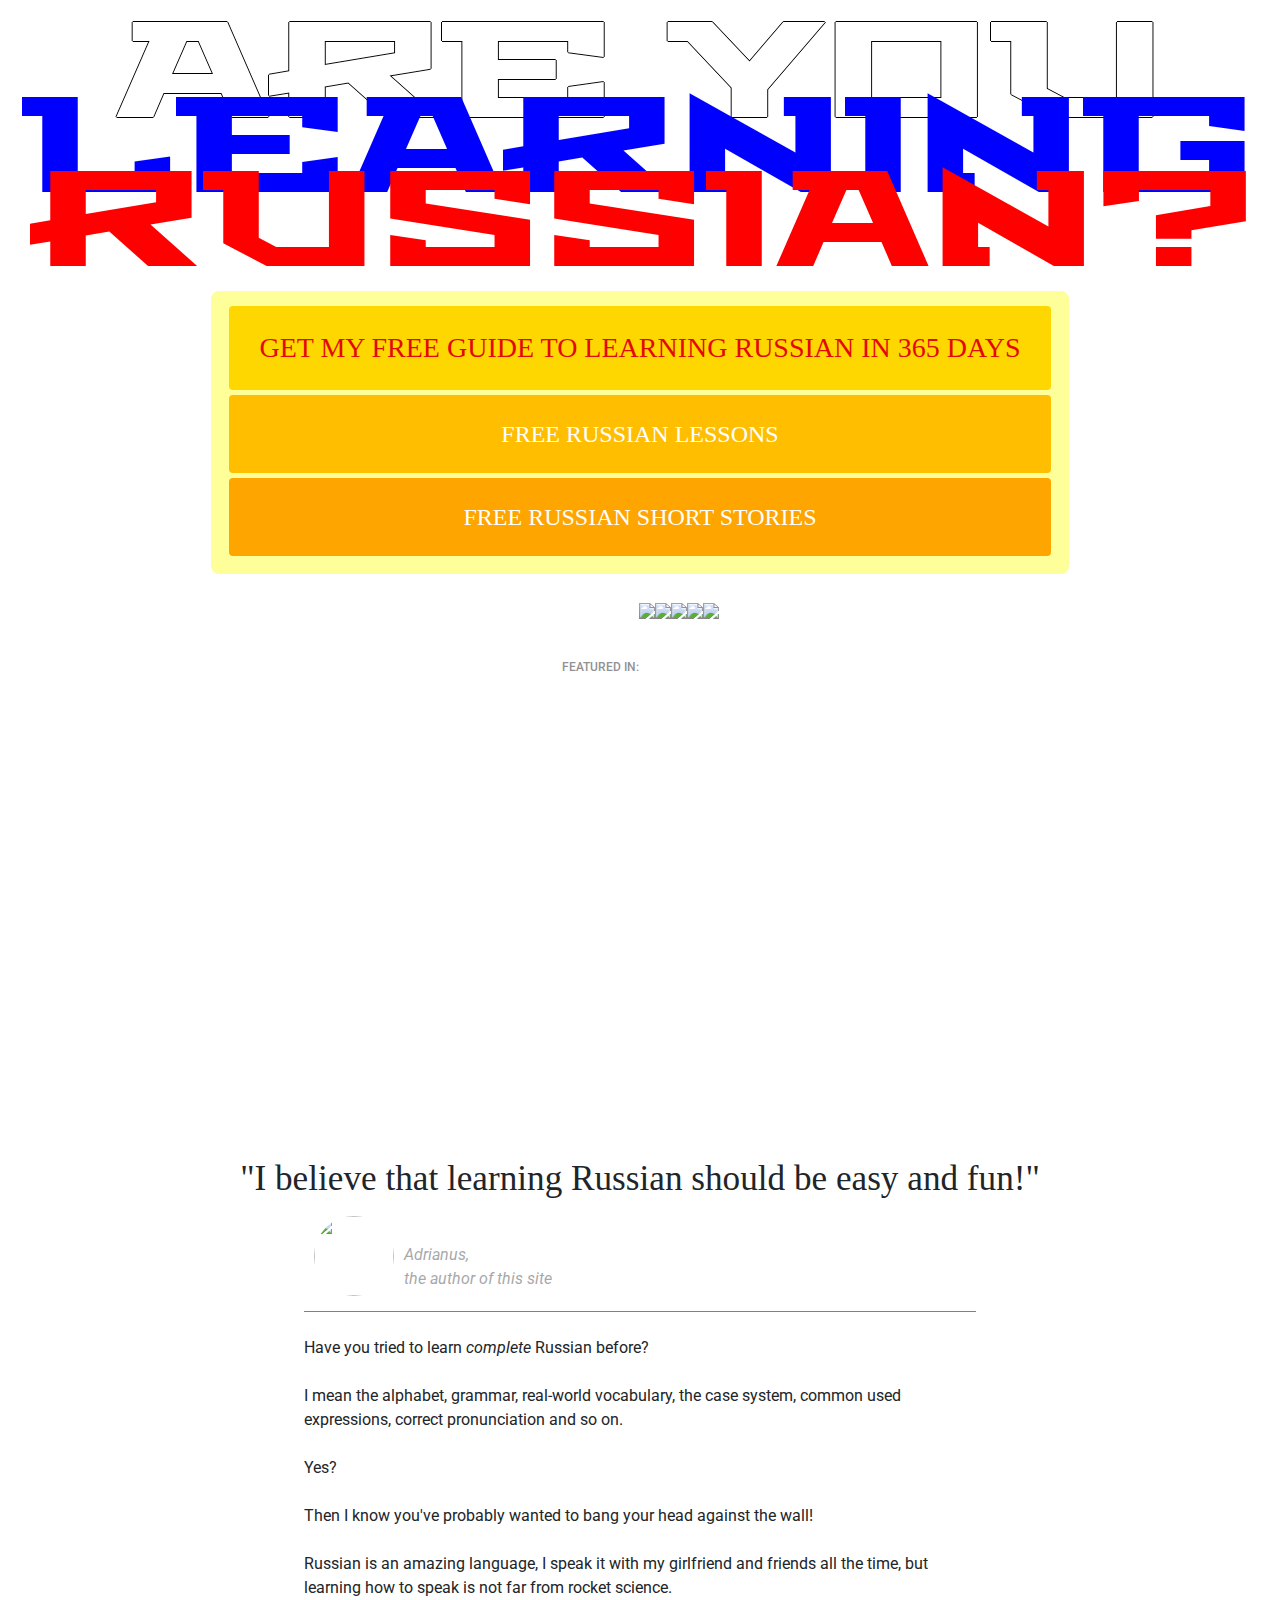
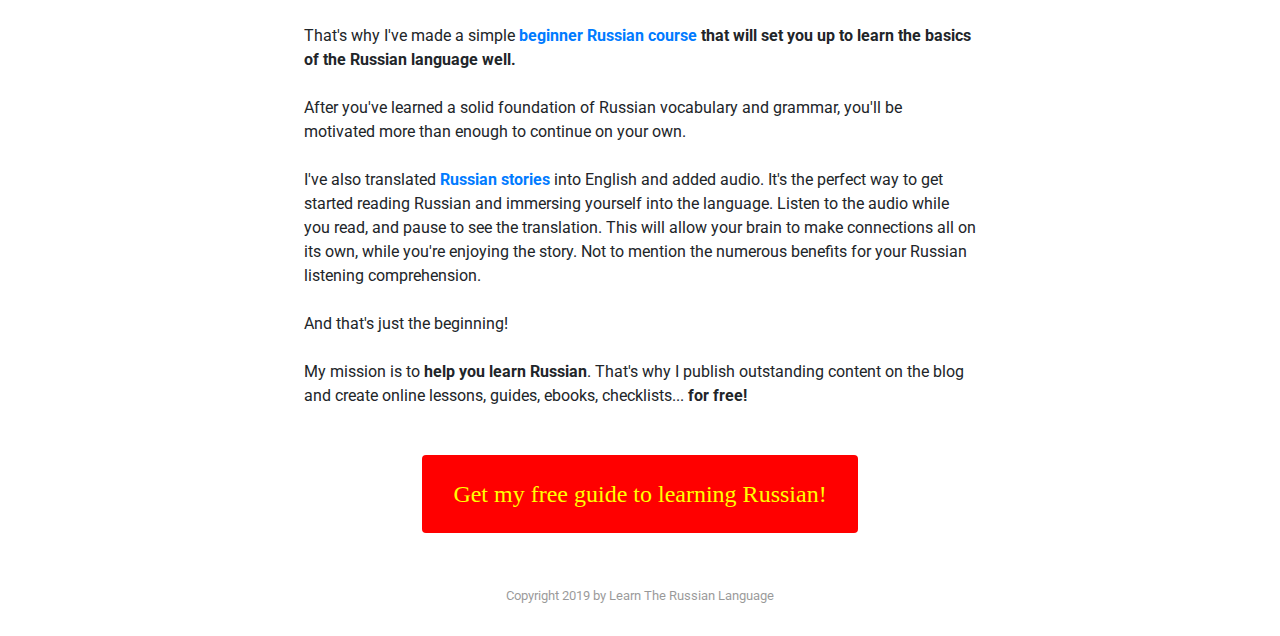
==== commit e2d89c2e: "pretty final..." ====
--- a/russian.html
+++ b/russian.html
@@ -1,101 +1,89 @@
-<!doctype html>
-<html lang="en">
-<head>
-    <link href="./obvious-buttons.css" rel="stylesheet">
-    <link href="https://fonts.googleapis.com/css?family=Baskervville&display=swap" rel="stylesheet">
-    <link href="https://fonts.googleapis.com/css?family=Montserrat&display=swap" rel="stylesheet">
-    <link href="https://fonts.googleapis.com/css?family=Permanent+Marker&display=swap" rel="stylesheet">
-    <link href="https://fonts.googleapis.com/css?family=Roboto&display=swap" rel="stylesheet">
-    <link href="https://fonts.googleapis.com/css?family=Stalinist+One&display=swap" rel="stylesheet">
-    <link rel="stylesheet" href="./russian.css">
-    <meta charset="utf-8">
-    <meta name="viewport" content="width=device-width, initial-scale=1, shrink-to-fit=no">
-    <link rel="stylesheet" href="https://stackpath.bootstrapcdn.com/bootstrap/4.4.1/css/bootstrap.min.css" integrity="sha384-Vkoo8x4CGsO3+Hhxv8T/Q5PaXtkKtu6ug5TOeNV6gBiFeWPGFN9MuhOf23Q9Ifjh" crossorigin="anonymous">
-</head>
-<div class="container-fluid" style="padding: 0;">
-<body>
-    <section id="frst-slide">
-    <h1 class="text-ceter" id="RuLearning"><span style="color: white; text-shadow: -1px 0 black, 0 1px black, 1px 0 black, 0 -1px black;">ARE YOU</span> <span style="color: #0000FF;">LEARNING</span> <span style="color: red";>RUSSIAN?</h1>
-    
-    <div id="yellow-bg">
-    <div id="three-btns" class="row justify-content-center" style="margin: 0;">
-            <button id="frst-btn" class="btn btn-default btn-bloc buttons">GET MY FREE GUIDE TO LEARNING RUSSIAN IN 365 DAYS</button>
-            <button id="scnd-btn" class="btn btn-default btn-bloc buttons">FREE RUSSIAN LESSONS</button>
-            <!--<p>Free beginner Russian vocabulary and grammar lessons.</p>-->            
-            <button id="thrd-btn" class="btn btn-bloc buttons">FREE RUSSIAN SHORT STORIES</button>
-            <!--<p>Short stories in Russian with English translations and clear audio.</p>-->
-    </div>
-    </div>  
-    
-    <div id="featured-logos" class="row" style="margin: 0;">
-        <h2 id="wide-visible">FEATURED IN:</h2>
-        <h2 id="narrow-visible"><span>featured in</span></h2>
-
-        <img src="https://learntherussianlanguage.com/wp-content/uploads/2019/01/fluentu-logo.png">
-        <img src="https://learntherussianlanguage.com/wp-content/uploads/2019/01/glossika-logo.png">
-        <img src="https://i1.wp.com/learntherussianlanguage.com/wp-content/uploads/2019/11/fi3m.jpg?w=180&ssl=1">
-        <img src="https://learntherussianlanguage.com/wp-content/uploads/2019/01/transparent-logo.png">
-        <img src="https://learntherussianlanguage.com/wp-content/uploads/2019/01/russianpod101-logo-e1548241664939.png">
-    </div>
-    </section>
-
-    <div id="for-whitespace">
-        <div id="vid-container" class="row justify-content-center" style="margin: 0;">
-            <iframe width="560" height="315" src="https://www.youtube-nocookie.com/embed/NkQN3bCW67M" frameborder="0" allow="accelerometer; autoplay; encrypted-media; gyroscope; picture-in-picture" allowfullscreen></iframe>
-        </div>
-
-        <h2 id="easyNfun" class="row justify-content-center">"I believe that learning Russian should be easy and fun!"</h2>
-        <div class="row justify-content-center" style="margin: 0;">
-            <div class="col-sm-10 col-md-9 col-lg-7" style="padding: 0;">    
-
-                <div class="row" id="byline-container" style="margin: 0;">
-                    <img id="adrianus" src="https://i0.wp.com/learntherussianlanguage.com/wp-content/uploads/2019/11/arie.jpg?w=621&ssl=1">
-                    <p id="byline-p"><em>Adrianus,<br>the author of this site</em></p>
-                </div>
-
-                <p id="long-text">
-                <br>Have you tried to learn <em>complete</em> Russian before?<br><br>
-        
-        I mean the alphabet, grammar, real-world vocabulary, the case system, common used expressions, correct pronunciation and so on.<br><br>
-
-        Yes?<br><br>
-
-        Then I know you've probably wanted to bang your head against the wall!<br><br>
-
-        Russian is an amazing language, I speak it with my girlfriend and friends all the time, but learning how to speak is not far from rocket science.<br><br>
-
-        That's why I've made a simple <b><a href="#">beginner Russian course</a> that will set you up to learn the basics of the Russian language well.</b><br><br>
-
-        After you've learned a solid foundation of Russian vocabulary and grammar, you'll be motivated more than enough to continue on your own.<br><br>
-
-
-
-        I've also translated <b><a href="#">Russian stories</a></b> into English and added audio. It's the perfect way to get started reading Russian and immersing yourself into the language. Listen to the audio while you read, and pause to see the translation. This will allow your brain to make connections all on its own, while you're enjoying the story. Not to mention the numerous benefits for your Russian listening comprehension.<br><br>
-And that's just the beginning!<br><br>
-
-        My mission is to <b>help you learn Russian</b>. That's why I publish outstanding content on the blog and create online lessons, guides, ebooks, checklists... <b>for free!</b></p>
-            </div>
-        </div>
-    
-        <div id="last-btn-container" class="row justify-content-center" style="margin: 0;">
-            <button id="last-btn" class="btn btn-default btn-bloc">Get my free guide to <br id="br" style="display: none;">learning Russian!</button>
-        </div>
-    </div>
-<footer><p id="copyright">Copyright 2019 by Learn The Russian Language</p></footer>
-</div>
-<script src="https://code.jquery.com/jquery-3.4.1.slim.min.js" integrity="sha384-J6qa4849blE2+poT4WnyKhv5vZF5SrPo0iEjwBvKU7imGFAV0wwj1yYfoRSJoZ+n" crossorigin="anonymous"></script>
-<script src="https://cdn.jsdelivr.net/npm/popper.js@1.16.0/dist/umd/popper.min.js" integrity="sha384-Q6E9RHvbIyZFJoft+2mJbHaEWldlvI9IOYy5n3zV9zzTtmI3UksdQRVvoxMfooAo" crossorigin="anonymous"></script>
-<script src="https://stackpath.bootstrapcdn.com/bootstrap/4.4.1/js/bootstrap.min.js" integrity="sha384-wfSDF2E50Y2D1uUdj0O3uMBJnjuUD4Ih7YwaYd1iqfktj0Uod8GCExl3Og8ifwB6" crossorigin="anonymous"></script>
-<script>
-window.onresize = function(event) {
-    getText(event);    
-};
-function getText() {
-    let w = window.innerWidth;
-    w > 800 ? document.getElementById('frst-btn').innerHTML = 'GET MY FREE GUIDE TO LEARNING RUSSIAN IN 365 DAYS' : document.getElementById('frst-btn').innerHTML = 'GET MY FREE GUIDE TO LEARNING RUSSIAN';
-    w > 500 ? document.getElementById('frst-btn').innerHTML = 'GET MY FREE GUIDE TO LEARNING RUSSIAN IN 365 DAYS' : document.getElementById('frst-btn').innerHTML = 'GET MY FREE GUIDE TO LEARNING RUSSIAN';
-}
-</script>
-</body>
-</div>
-</html>+<!doctype html>
+<html lang="en">
+<head>
+    <link href="./normalize.css" rel="stylesheet">
+    <link href="https://fonts.googleapis.com/css?family=Baskervville&display=swap" rel="stylesheet">
+    <link href="https://fonts.googleapis.com/css?family=Montserrat&display=swap" rel="stylesheet">
+    <link href="https://fonts.googleapis.com/css?family=Permanent+Marker&display=swap" rel="stylesheet">
+    <link href="https://fonts.googleapis.com/css?family=Roboto&display=swap" rel="stylesheet">
+    <link href="https://fonts.googleapis.com/css?family=Stalinist+One&display=swap" rel="stylesheet">
+    <link rel="stylesheet" href="./russian.css">
+    <meta charset="utf-8">
+    <meta name="viewport" content="width=device-width, initial-scale=1, shrink-to-fit=no">
+    <link rel="stylesheet" href="https://stackpath.bootstrapcdn.com/bootstrap/4.4.1/css/bootstrap.min.css" integrity="sha384-Vkoo8x4CGsO3+Hhxv8T/Q5PaXtkKtu6ug5TOeNV6gBiFeWPGFN9MuhOf23Q9Ifjh" crossorigin="anonymous">
+</head>
+<div class="container-fluid" style="padding: 0;">
+<body>
+    <section id="frst-slide">
+        <h1 class="text-ceter" id="RuLearning"><span style="white-space: nowrap; color: white; text-shadow: -1px 0 black, 0 1px black, 1px 0 black, 0 -1px black;">ARE YOU</span> <span style="color: #0000FF;">LEARNING</span> <span style="color: red";>RUSSIAN?</h1>
+        <div id="yellow-bg">
+            <div id="three-btns" class="row justify-content-center" style="margin: 0;">
+                <button id="frst-btn" class="btn btn-default btn-bloc buttons">GET MY FREE GUIDE TO LEARNING RUSSIAN IN 365 DAYS</button>
+                <button id="scnd-btn" class="btn btn-default btn-bloc buttons">FREE RUSSIAN LESSONS</button>      
+                <button id="thrd-btn" class="btn btn-bloc buttons">FREE RUSSIAN SHORT STORIES</button>
+            </div>
+        </div>  
+    
+        <div id="featured-logos" class="row" style="margin: 0;">
+            <h2 id="wide-visible">FEATURED IN:</h2>
+            <h2 id="narrow-visible"><span>featured in</span></h2>
+
+            <img src="https://learntherussianlanguage.com/wp-content/uploads/2019/01/fluentu-logo.png">
+            <img src="https://learntherussianlanguage.com/wp-content/uploads/2019/01/glossika-logo.png">
+            <img src="https://i1.wp.com/learntherussianlanguage.com/wp-content/uploads/2019/11/fi3m.jpg?w=180&ssl=1">
+            <img src="https://learntherussianlanguage.com/wp-content/uploads/2019/01/transparent-logo.png">
+            <img src="https://learntherussianlanguage.com/wp-content/uploads/2019/01/russianpod101-logo-e1548241664939.png">
+        </div>
+    </section>
+
+    <div id="for-whitespace">
+        <div id="vid-container" class="row justify-content-center" style="margin: 0;">
+            <iframe width="560" height="315" src="https://www.youtube-nocookie.com/embed/NkQN3bCW67M" frameborder="0" allow="accelerometer; autoplay; encrypted-media; gyroscope; picture-in-picture" allowfullscreen></iframe>
+        </div>
+
+        <h2 id="easyNfun" class="row justify-content-center">"I believe that learning Russian should be easy and fun!"</h2>
+        <div class="row justify-content-center" style="margin: 0;">
+            <div class="col-sm-10 col-md-9 col-lg-7" style="padding: 0;">    
+                <div class="row" id="byline-container" style="margin: 0;">
+                    <img id="adrianus" src="https://i0.wp.com/learntherussianlanguage.com/wp-content/uploads/2019/11/arie.jpg?w=621&ssl=1">
+                    <p id="byline-p"><em>Adrianus,<br>the author of this site</em></p>
+                </div>
+
+                <p id="long-text">
+                <br>Have you tried to learn <em>complete</em> Russian before?<br><br>
+                I mean the alphabet, grammar, real-world vocabulary, the case system, common used expressions, correct pronunciation and so on.<br><br>
+                Yes?<br><br>
+                Then I know you've probably wanted to bang your head against the wall!<br><br>
+                Russian is an amazing language, I speak it with my girlfriend and friends all the time, but learning how to speak is not far from rocket science.<br><br>
+                That's why I've made a simple <b><a href="#">beginner Russian course</a> that will set you up to learn the basics of the Russian language well.</b><br><br>
+                After you've learned a solid foundation of Russian vocabulary and grammar, you'll be motivated more than enough to continue on your own.<br><br>
+                I've also translated <b><a href="#">Russian stories</a></b> into English and added audio. It's the perfect way to get started reading Russian and immersing yourself into the language. Listen to the audio while you read, and pause to see the translation. This will allow your brain to make connections all on its own, while you're enjoying the story. Not to mention the numerous benefits for your Russian listening comprehension.<br><br>
+And that's just the beginning!<br><br>
+                My mission is to <b>help you learn Russian</b>. That's why I publish outstanding content on the blog and create online lessons, guides, ebooks, checklists... <b>for free!</b></p>
+            </div>
+        </div>
+    
+        <div id="last-btn-container" class="row justify-content-center" style="margin: 0;">
+            <button id="last-btn" class="btn btn-default btn-bloc">Get my free guide to <br id="br" style="display: none;">learning Russian!</button>
+        </div>
+        <footer>
+            <p id="copyright">Copyright 2019 by Learn The Russian Language</p>
+        </footer>
+    </div>
+    
+<script src="https://code.jquery.com/jquery-3.4.1.slim.min.js" integrity="sha384-J6qa4849blE2+poT4WnyKhv5vZF5SrPo0iEjwBvKU7imGFAV0wwj1yYfoRSJoZ+n" crossorigin="anonymous"></script>
+<script src="https://cdn.jsdelivr.net/npm/popper.js@1.16.0/dist/umd/popper.min.js" integrity="sha384-Q6E9RHvbIyZFJoft+2mJbHaEWldlvI9IOYy5n3zV9zzTtmI3UksdQRVvoxMfooAo" crossorigin="anonymous"></script>
+<script src="https://stackpath.bootstrapcdn.com/bootstrap/4.4.1/js/bootstrap.min.js" integrity="sha384-wfSDF2E50Y2D1uUdj0O3uMBJnjuUD4Ih7YwaYd1iqfktj0Uod8GCExl3Og8ifwB6" crossorigin="anonymous"></script>
+<script>
+window.onresize = function(event) {
+    getText(event);    
+};
+function getText() {
+    let w = window.innerWidth;
+    w > 800 ? document.getElementById('frst-btn').innerHTML = 'GET MY FREE GUIDE TO LEARNING RUSSIAN IN 365 DAYS' : document.getElementById('frst-btn').innerHTML = 'GET MY FREE GUIDE TO LEARNING RUSSIAN';
+    //w > 500 ? document.getElementById('last-btn').innerHTML = 'GET MY FREE GUIDE TO LEARNING RUSSIAN IN 365 DAYS' : document.getElementById('last-btn').innerHTML = 'GET MY FREE GUIDE TO LEARNING RUSSIAN';
+}
+</script>
+</body>
+</div>
+</html>
--- a/russian.css
+++ b/russian.css
@@ -1,274 +1,296 @@
-@font-face {
-    font-family: 'Adine';
-    src: url('./adine.ttf') format('truetype');
-}
-
-@font-face {
-    font-family: "Aramis";
-    src: url('./aramisi.ttf') format('truetype');
-}
-
-html { font-size: 100%; /*background-color: yellow;*/ } /*which browsers don't have this as 16px by default?*/
-
-.buttons:hover { background-color: #1A5EFF!important; color: white !important; } 
-
-@media(max-width: 916px) {
-    #three-btns #frst-btn { font-size: 3vw; }
-}
-
-@media(max-width: 800px) {
-    .buttons { font-size: 3.4vw !important; }
-}
-
-@media(max-width: 1300px) { #frst-slide #RuLearning { font-size: 10.6vw;  }}
-
-@media(max-width: 550px) {
-    #frst-slide #RuLearning {
-        margin-bottom: 10px;
-        line-height: .7;
-    }
-    iframe { width: 500px; height: 281.25px; }
-    /*#last-btn-container #last-btn { padding: 20px; font-size: 1.2rem; }*/
-    footer #copyright { white-space: nowrap; font-size: .7rem; }
-}
-
-/*on mobile size, uncheck section height and make logo images be max-width: 100%;*/
-
-#RuLearning {
-    font-size: 9.5vw;
-    text-align: center;
-    font-family: 'Stalinist One', cursive;
-    padding: 0;
-    margin: 0;
-    line-height: 0.55;
-    margin-bottom: calc(10px + 1.3%); /*15px in Chrome and 10px in Brave >:(*/
-}
-
-button .btn .btn-default {
-    background-color: orange;
-    color: dodgerblue;
-    font-weight: bold;
-}
-
-#yellow-bg {
-    padding: 15px 20px 20px 20px;
-    background-color: #ffff99;
-    z-index: 1;
-    margin-left: auto;
-    margin-right: auto;
-    border-radius: .5rem;
-    margin-bottom: 10px;
-}
-
-#frst-btn {
-    white-space: nowrap;
-    padding: 20px 30px;
-    font-size: 1.75rem;
-    color: #E30909;
-    background-color: gold;
-    font-family: 'Permanent Marker', cursive;
-    z-index: 2;
-}
-
-#three-btns #scnd-btn { background-color: #ffbe00 }
-
-#three-btns {
-    display: flex;
-    flex-direction: column;
-    justify-content: center;
-    /*margin-right: 200px !important;
-    margin-left: 200px !important;*/
-    z-index: 2;
-}
-
-#scnd-btn, #thrd-btn/*, #last-btn*/ {
-    margin-top: 5px;
-    padding: 20px 30px;
-    color: white;
-    font-size: 1.5rem;
-    font-family: 'Permanent Marker', cursive;
-    background-color: orange;
-    z-index: 2;
-}
-
-#free-rus-les {
-    width: 33.33333%;
-    display: flex;
-    flex-direction: column;
-    padding-left: 30px;  
-    padding-right: 30px;
-}
-
-#free-rus-les p {
-    text-align: center;
-}
-
-#featured-logos {
-    display: flex;
-    align-items: center; /*WO THIS, PICTURES VERTICALLY STRETCHED COS THIS IS STRETCH BY DEFAULT*/
-    justify-content: center; /*justify-CONTENT & align-ITEMS*/
-    margin: 1.5% 0 0 0 !important; /*first must be 1.5% in Chrome and auto in Brave*/
-}
-
-#featured-logos #wide-visible {
-    opacity: .5;
-    font-size: .75rem;
-    align-self: flex-end;
-    padding-bottom: 20px;
-    display: block;
-}
-
-#narrow-visible {
-    width: 90%; 
-   text-align: center; 
-   border-bottom: 1px solid grey; 
-   line-height: 0.1em;
-   margin: 10px 0 20px; 
-   display: none;
-   font-size: 1rem;
-   opacity: .5;
-}
-
-#narrow-visible span {
-    background:#fff; 
-    padding:0 10px; 
-    font-family: 'Adine';
-    font-size: 2.5rem;
-}
-
-@media(max-width: 1150px) { .col-sm-10 #long-text { font-size: 1rem; } }
-
-@media(max-width: 745px) {
-    #featured-logos #wide-visible { display: none; }
-    #narrow-visible { display: block; }
-    #vid-container { border-top: 1px solid grey; }
-    body #frst-slide { padding-bottom: 27px; }
-}
-
-#featured-logos img {
-    height: 11vh; /*11vh on Chrome, 9vh on Brave U_U*/
-}
-
-#frst-slide {
-    box-sizing: border-box;
-    padding-bottom: 36px;
-    padding-top: 40px;
-    display: flex;
-    flex-direction: column;  
-}
-
-#for-whitespace {
-    display: flex;
-    flex-direction: column;
-    padding: 0 5%;
-}
-
-iframe {
-    /*padding: 20px;
-    border-radius: 3px;*/
-    margin: 2rem 0;
-    z-index: 2;
-}
-
-@media(min-width: 426px) {
-    #for-whitespace #easyNfun {
-        font-size: 2rem;
-        padding-top: 0;
-        margin: .1rem 0 1rem 0 !important;
-    }
-}
-
-
-#easyNfun {
-    font-family: 'Permanent Marker', cursive;
-    /*margin: 1rem 0 !important;*/
-    font-size: 1.3rem;
-    padding-top: 0;
-    text-align: center;
-    margin-bottom: 1rem;
-}
-
-
-
-#long-text {
-    /*margin: 0 100px;*/
-    text-align: left;
-    font-family: 'Roboto', sans-serif;
-    font-size: 1.15rem;
-}
-    
-#byline-container {
-    display: flex;
-    align-items: flex-end;
-    border-bottom: 1px solid grey;
-    padding-bottom: 15px;
-    width: 100%;
-}
-
-#byline-p {
-    margin: 0 0 5px 10px;
-    opacity: .4;
-}
-
-#adrianus {
-    border-radius: 50%;
-    margin-left: 20px;
-    width: 90px;
-    height: 90px;
-    display: inline-block;
-}
-
-#last-btn {
-  /*font-size: 2rem;
-    padding: 30px;*/
-    padding: 20px 30px;
-    font-size: 1.7rem;
-    font-family: 'Permanent Marker', cursive;
-    position: relative;
-    z-index: 1;
-    /*margin: 2.2rem 0 2.7rem 0;*/
-    background-color: red;
-    color: yellow;
-}
-
-#last-btn:hover { background-color: #1A5EFF!important; color: white !important; }
-@media(max-width: 460px) {
-    #last-btn #br { display: block !important; }
-    #last-btn-container #last-btn {
-        padding: 15px;
-        font-size: 1rem !important;      
-        width: 90%;  
-        margin-top: 4%;
-    }
-}
-
-@media (min-width: 461px/*550px*/) and (max-width: 1199px) { #last-btn-container #last-btn { font-size: 1.2rem; margin-top: 4%; }}
-@media (min-width: 1200px) and (max-width: 1399px) { #last-btn-container #last-btn { font-size: 1.5rem; }}    
-@media (min-width: 500px) { #last-btn-container #last-btn { margin-bottom: 2%; }}
-@media(min-width: 746px) {
-    #for-whitespace #easyNfun {
-        font-size: 2.2rem;
-        padding-top: 25px;
-        margin: 1rem 0 !important;
-    } 
-    #last-btn-container #last-btn { margin-top: 3.3% }
-}
-@media(min-width: 1050px) { #last-btn-container #last-btn { margin-top: 2.7% } }
-
-footer {
-    line-height: 80px;
-    display: flex;
-    flex-direction: column;
-    align-items: center;
-}
-
-footer p {
-    color: black;
-    opacity: .4;
-    font-size: .9rem;
-    text-align: center;
-    justify-self: center;
-    margin: 0;
-}
-
-.row { margin: 0; }+@font-face {
+    font-family: 'Adine';
+    src: url('./adine.ttf') format('truetype');
+}
+
+@font-face {
+    font-family: "Aramis";
+    src: url('./aramisi.ttf') format('truetype');
+}
+
+html { font-size: 100%; /*background-color: yellow;*/ } /*which browsers don't have this as 16px by default?*/
+
+.buttons:hover { background-color: #1A5EFF!important; color: white !important; } 
+
+@media(min-width: 1600px) {
+    #RuLearning { font-size: 6.3vw !important; }
+    #featured-logos img { height: 8vh !important; }
+    html body { background-color: lavender; }
+}
+
+@media(max-width: 916px) {
+    #three-btns #frst-btn { font-size: 3vw; }
+}
+
+@media(max-width: 800px) {
+    .buttons { font-size: 3.4vw !important; }
+}
+
+@media(max-width: 1300px) { #frst-slide #RuLearning { font-size: 10.6vw;  }}
+
+@media(max-width: 550px) {
+    body #frst-slide { padding-top: 20px; }
+    #frst-slide #RuLearning {
+        margin-bottom: 10px;
+        line-height: .7;
+    }
+    iframe { width: 500px; height: 281.25px; }
+    /*#last-btn-container #last-btn { padding: 20px; font-size: 1.2rem; }*/
+    footer #copyright { white-space: nowrap; font-size: .7rem; }
+}
+
+/*on mobile size, uncheck section height and make logo images be max-width: 100%;*/
+
+#RuLearning {
+    font-size: 9.5vw;
+    text-align: center;
+    font-family: 'Stalinist One', cursive;
+    padding: 0;
+    margin: 0;
+    line-height: 0.55;
+    margin-bottom: calc(10px + 1.3%); /*15px in Chrome and 10px in Brave >:(*/
+}
+
+button .btn .btn-default {
+    background-color: orange;
+    color: dodgerblue;
+    font-weight: bold;
+}
+
+#yellow-bg {
+    padding: 1.2% 1.4% 1.4% 1.4%;
+    background-color: #ffff99;
+    z-index: 1;
+    margin-left: auto;
+    margin-right: auto;
+    border-radius: .5rem;
+    margin-bottom: 10px;
+}
+
+#frst-btn {
+    white-space: nowrap;
+    padding: 20px 30px;
+    font-size: 1.75rem;
+    color: #E30909;
+    background-color: gold;
+    font-family: 'Permanent Marker', cursive;
+    z-index: 2;
+}
+
+#three-btns #scnd-btn { background-color: #ffbe00 }
+
+#three-btns {
+    display: flex;
+    flex-direction: column;
+    justify-content: center;
+    /*margin-right: 200px !important;
+    margin-left: 200px !important;*/
+    z-index: 2;
+}
+
+#scnd-btn, #thrd-btn/*, #last-btn*/ {
+    margin-top: 5px;
+    padding: 20px 30px;
+    color: white;
+    font-size: 1.5rem;
+    font-family: 'Permanent Marker', cursive;
+    background-color: orange;
+    z-index: 2;
+}
+
+#free-rus-les {
+    width: 33.33333%;
+    display: flex;
+    flex-direction: column;
+    padding-left: 30px;  
+    padding-right: 30px;
+}
+
+#free-rus-les p {
+    text-align: center;
+}
+
+#featured-logos {
+    display: flex;
+    align-items: center; /*WO THIS, PICTURES VERTICALLY STRETCHED COS THIS IS STRETCH BY DEFAULT*/
+    justify-content: center; /*justify-CONTENT & align-ITEMS*/
+    margin: 1.5% 0 0 0 !important; /*first must be 1.5% in Chrome and auto in Brave*/
+}
+
+#featured-logos #wide-visible {
+    opacity: .5;
+    font-size: .75rem;
+    align-self: flex-end;
+    padding-bottom: 20px;
+    display: block;
+}
+
+#narrow-visible {
+    width: 90%; 
+   text-align: center; 
+   border-bottom: 1px solid grey; 
+   line-height: 0.1em;
+   margin: 10px 0 20px; 
+   display: none;
+   font-size: 1rem;
+   opacity: .5;
+}
+
+#narrow-visible span {
+    background:#fff; 
+    padding:0 10px; 
+    font-family: 'Adine';
+    font-size: 2.5rem;
+}
+
+@media(max-width: 1150px) { .col-sm-10 #long-text { font-size: 1rem; } }
+
+@media(max-width: 770px) {
+    #featured-logos #wide-visible { display: none; }
+    #narrow-visible { display: block; }
+    #vid-container { border-top: 1px solid grey; }
+    body #frst-slide { padding-bottom: 27px; }
+}
+
+#featured-logos img {
+    height: 11vh; /*11vh on Chrome, 9vh on Brave U_U*/
+    max-width: 100%;
+}
+
+#frst-slide {
+    box-sizing: border-box;
+    padding-bottom: 36px;
+    padding-top: 40px;
+    display: flex;
+    flex-direction: column;  
+    max-width: 1477px;
+    margin: 0 auto;
+    background-color: white;
+}
+
+#for-whitespace {
+    display: flex;
+    flex-direction: column;
+    padding: 0 5%;
+    max-width: 1477px;
+    margin: 0 auto;
+    background-color: white;
+}
+
+iframe {
+    /*padding: 20px;
+    border-radius: 3px;*/
+    margin: 2rem 0;
+    z-index: 2;
+}
+
+@media(min-width: 426px) {
+    #for-whitespace #easyNfun {
+        font-size: 2rem;
+        padding-top: 0;
+        margin: .1rem 0 1rem 0 !important;
+    }
+}
+
+#easyNfun {
+    font-family: 'Permanent Marker', cursive;
+    /*margin: 1rem 0 !important;*/
+    font-size: 1.3rem;
+    padding-top: 0;
+    text-align: center;
+    margin-bottom: 1rem;
+}
+
+#long-text {
+    /*margin: 0 100px;*/
+    text-align: left;
+    font-family: 'Roboto', sans-serif;
+    font-size: 1rem;
+}
+    
+#byline-container {
+    display: flex;
+    align-items: flex-end;
+    border-bottom: 1px solid grey;
+    padding-bottom: 15px;
+    width: 100%;
+}
+
+#byline-p {
+    /*margin: 0 0 5px 10px;*/
+    opacity: .4;
+    font-size: .85rem;
+    margin: 0 0 3px 8px;
+}
+
+#adrianus {
+    border-radius: 50%;
+    /*margin-left: 20px;
+    width: 90px;
+    height: 90px;*/
+    margin-left: 6px;
+    width: 60px;
+    height: 60px;
+    display: inline-block;
+}
+
+@media(min-width: 430px) {
+    #byline-container #adrianus { margin-left: 10px; width: 80px; height: 80px; }
+    #byline-container #byline-p { font-size: 1rem; margin: 0 0 5px 10px; }
+}
+
+#last-btn {
+  /*font-size: 2rem;
+    padding: 30px;*/
+    padding: 20px 30px;
+    font-size: 1.7rem;
+    font-family: 'Permanent Marker', cursive;
+    position: relative;
+    z-index: 1;
+    /*margin: 2.2rem 0 2.7rem 0;*/
+    background-color: red;
+    color: yellow;
+}
+
+#last-btn:hover { background-color: #1A5EFF!important; color: white !important; }
+@media(max-width: 460px) {
+    #last-btn #br { display: block !important; }
+    #last-btn-container #last-btn {
+        padding: 15px;
+        font-size: 1rem !important;      
+        width: 90%;  
+        margin-top: 4%;
+    }
+}
+
+@media (min-width: 461px/*550px*/) and (max-width: 1199px) { #last-btn-container #last-btn { font-size: 1.2rem; margin-top: 4%; }}
+@media (min-width: 1200px) and (max-width: 1399px) { #last-btn-container #last-btn { font-size: 1.5rem; }}    
+@media (min-width: 500px) { #last-btn-container #last-btn { margin-bottom: 2%; }}
+@media(min-width: 746px) {
+    #for-whitespace #easyNfun {
+        font-size: 2.2rem;
+        padding-top: 25px;
+        margin: 1rem 0 !important;
+    } 
+    #last-btn-container #last-btn { margin-top: 3.3% }
+}
+@media(min-width: 1050px) { #last-btn-container #last-btn { margin-top: 2.7% } }
+
+footer {
+    line-height: 80px;
+    display: flex;
+    flex-direction: column;
+    align-items: center;
+    background-color: white;
+}
+
+footer p {
+    color: black;
+    opacity: .4;
+    font-size: .8rem;
+    text-align: center;
+    justify-self: center;
+    margin: 0;
+}
+
+.row { margin: 0; }
